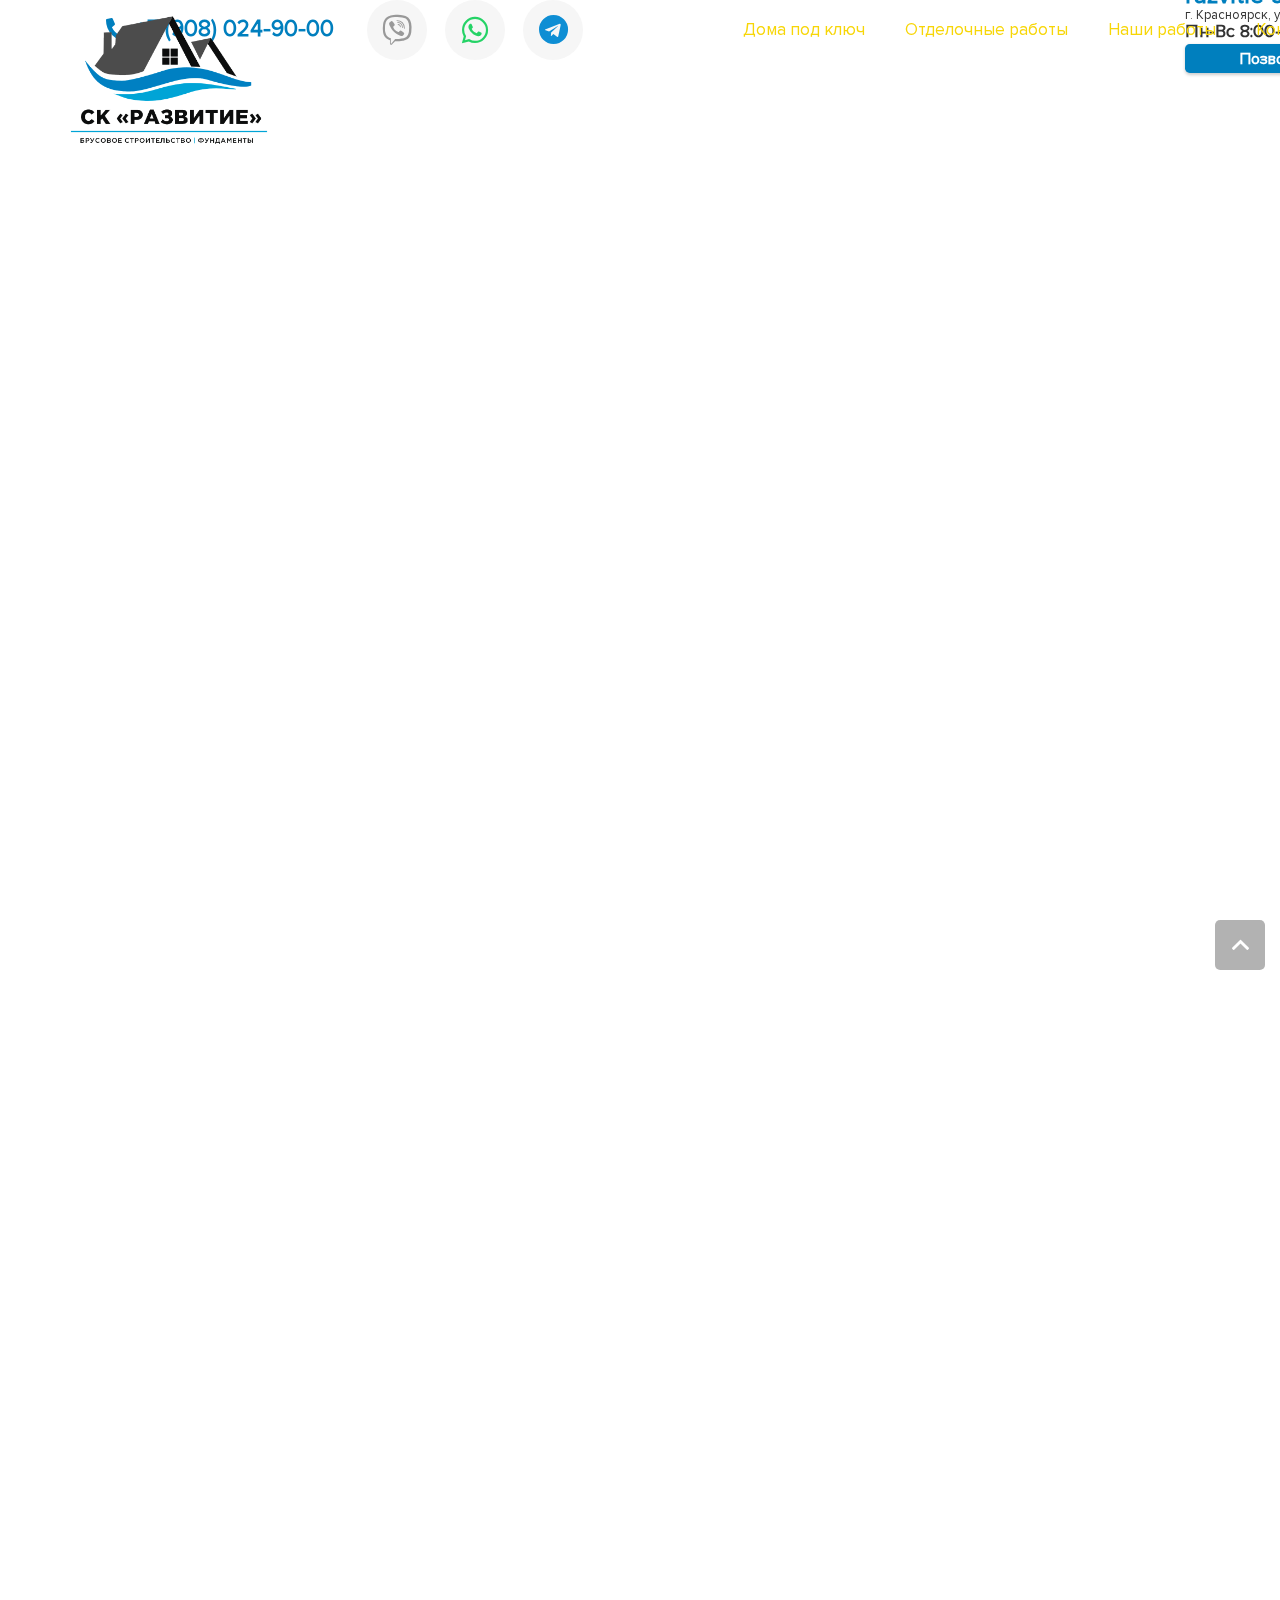
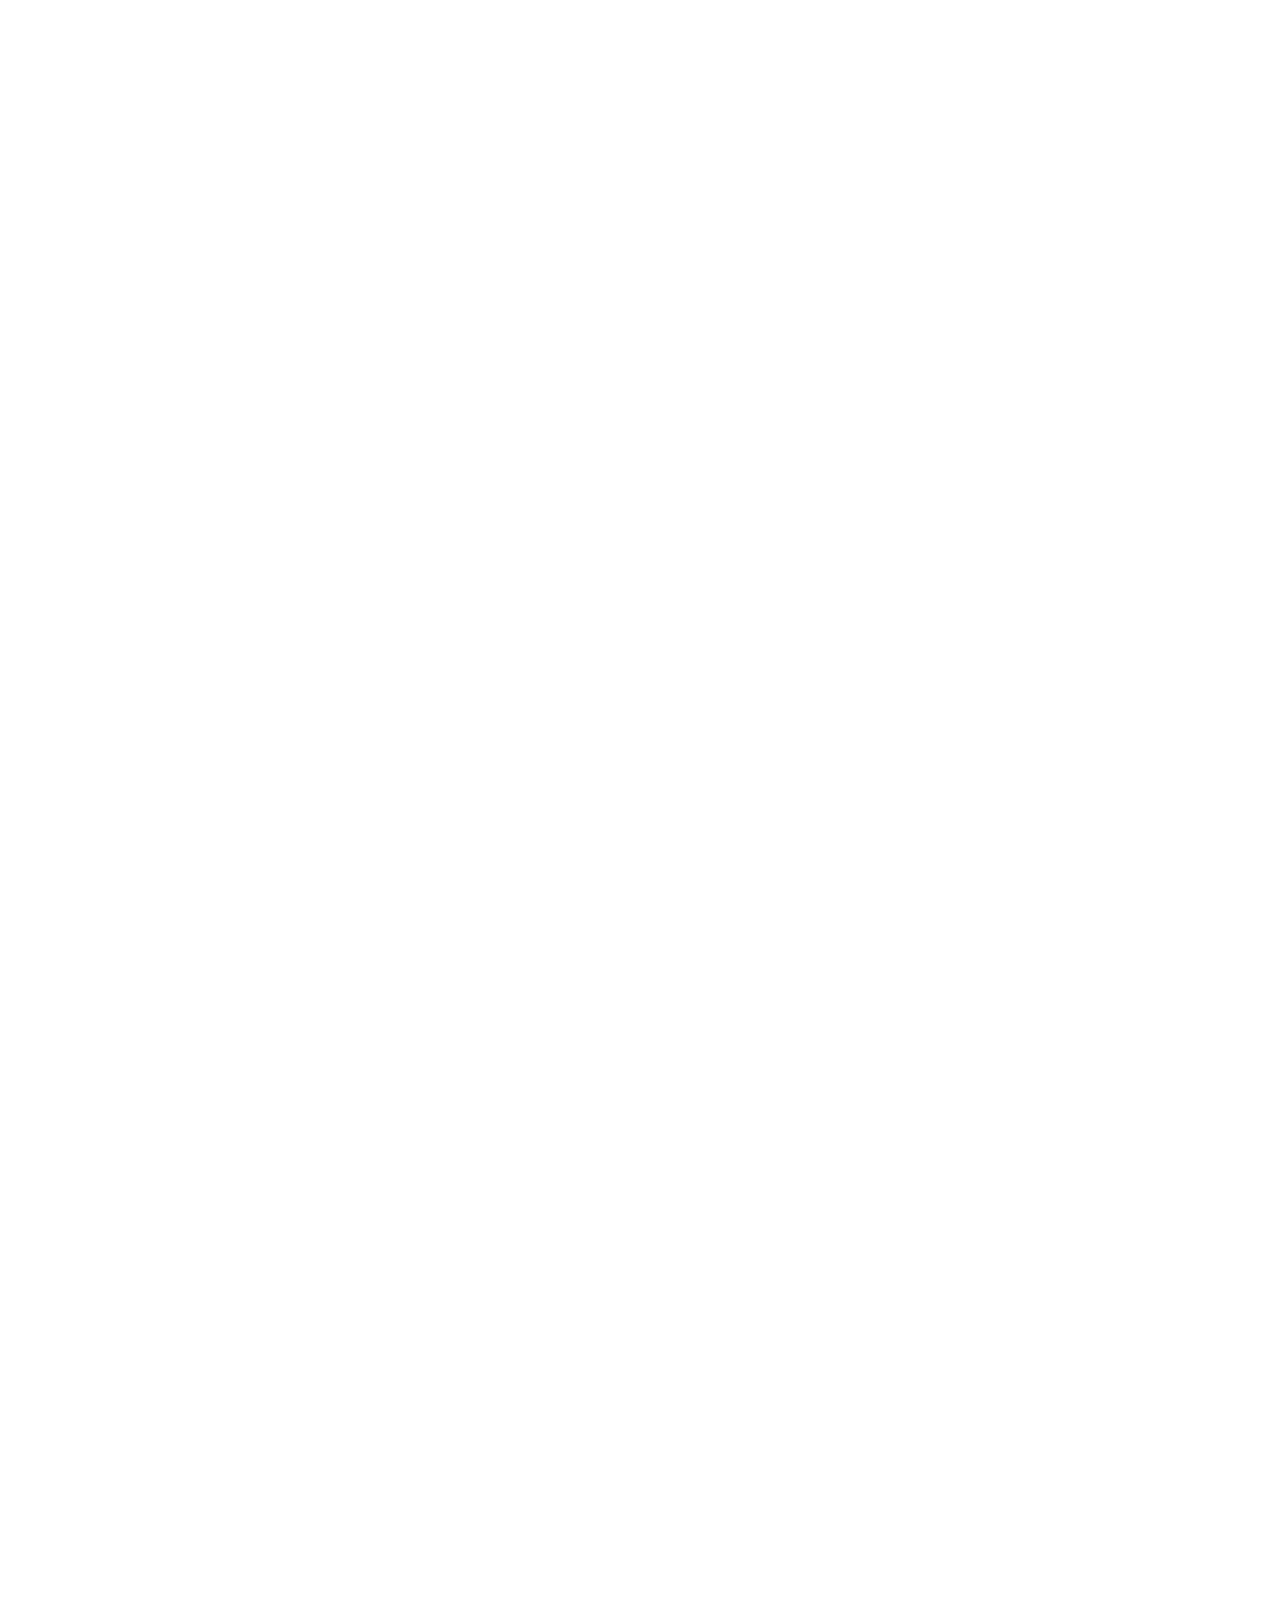
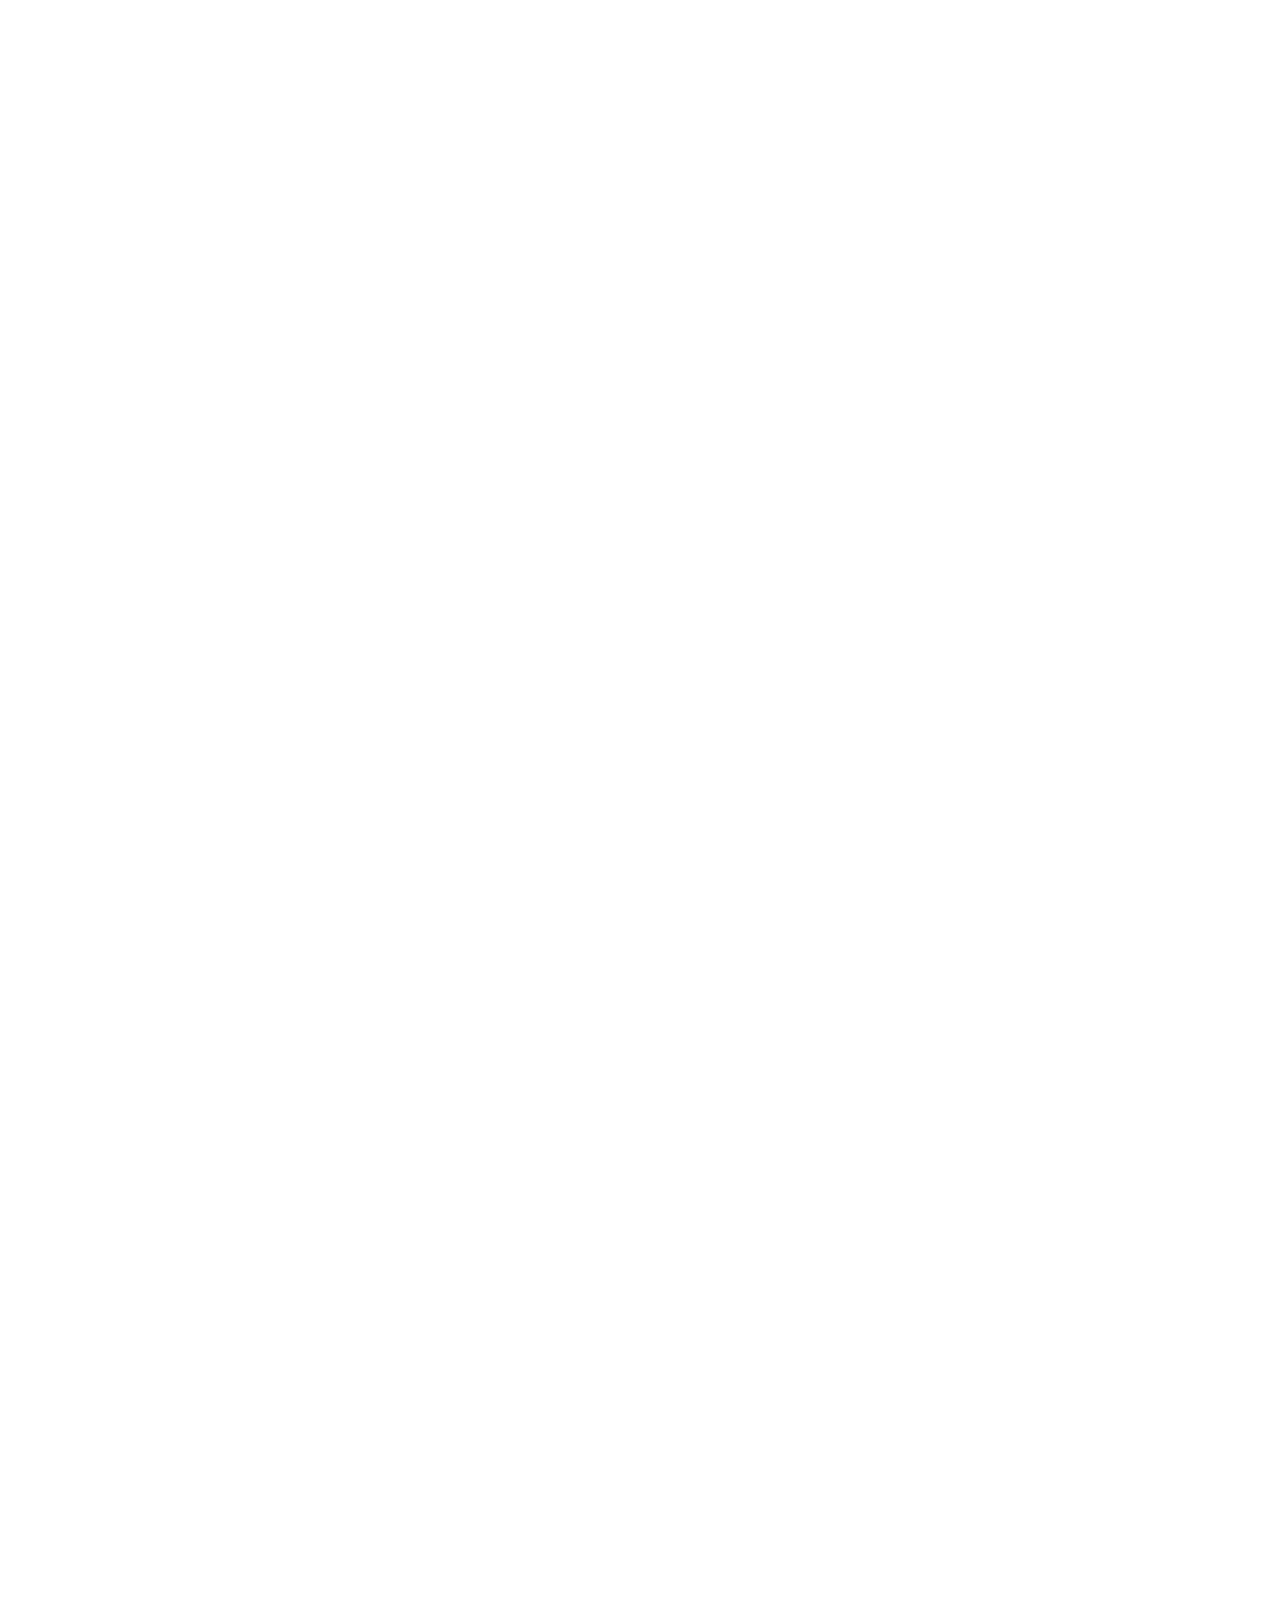
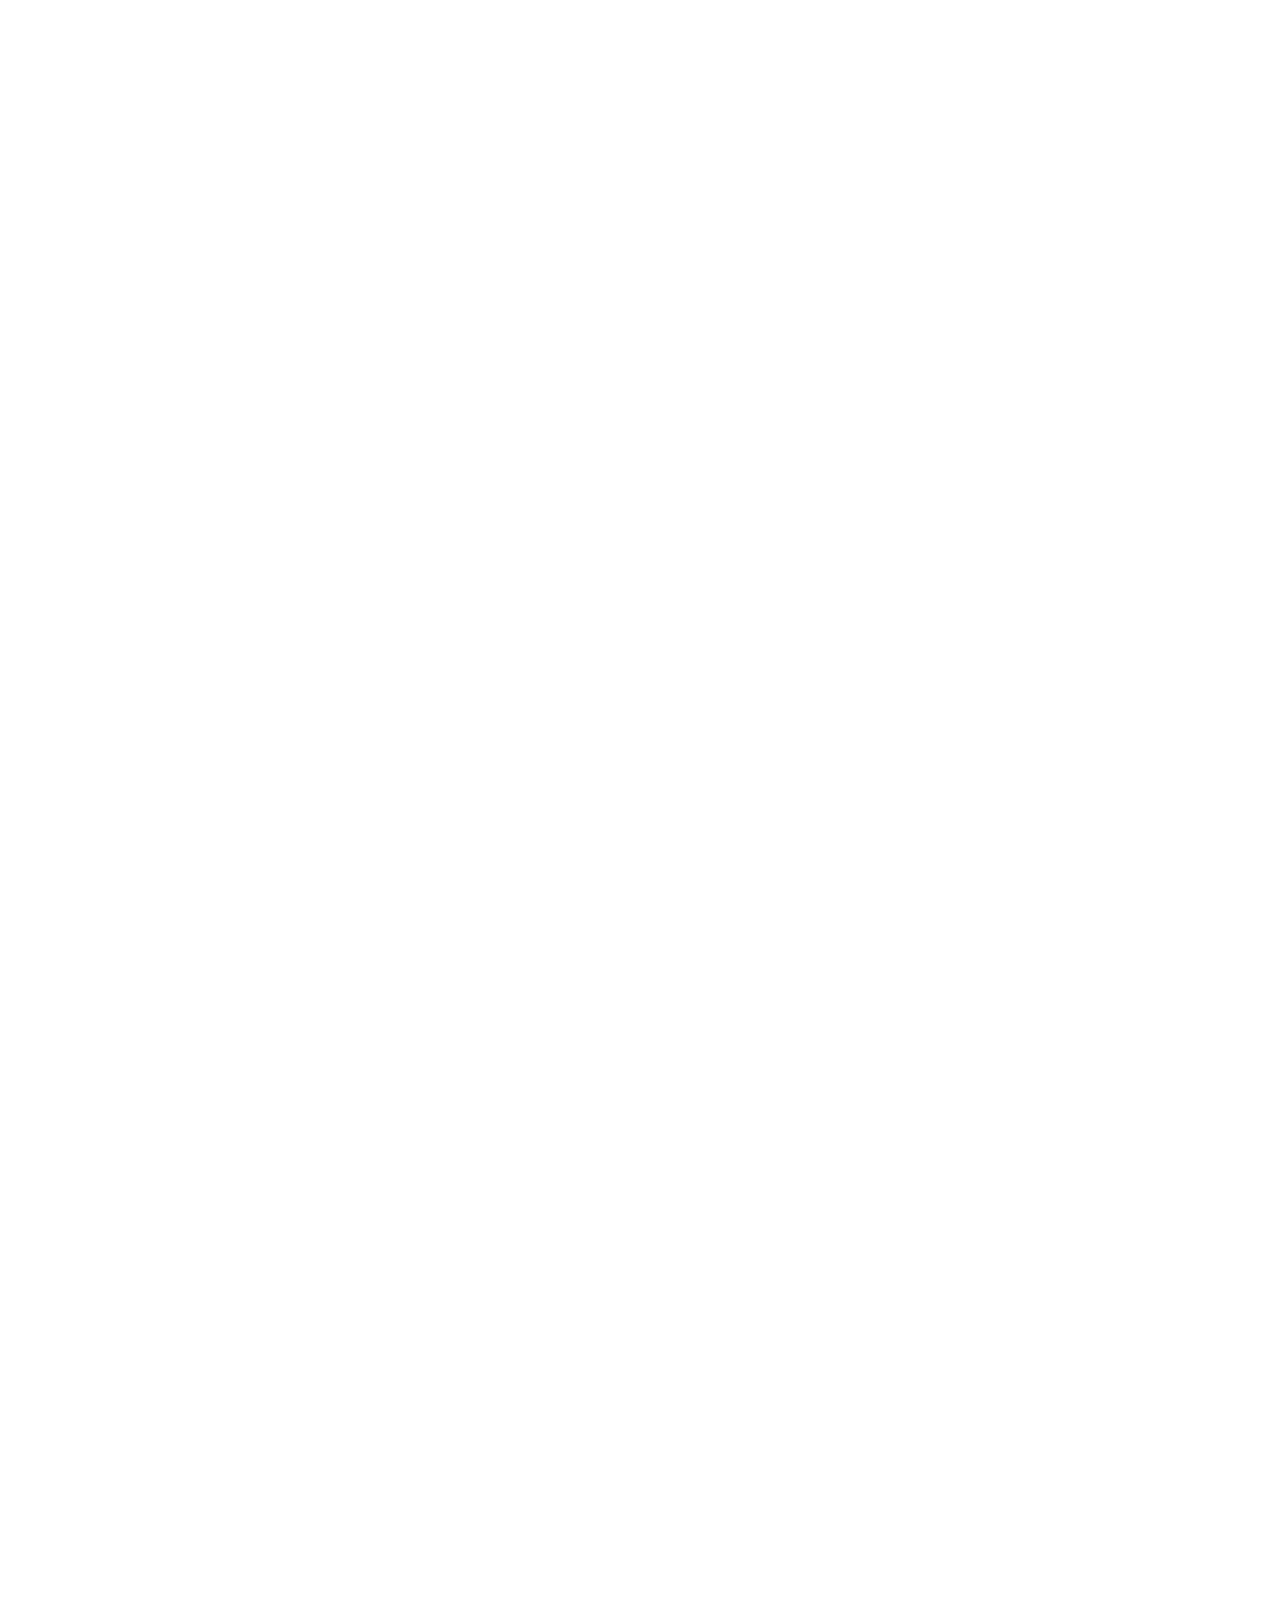
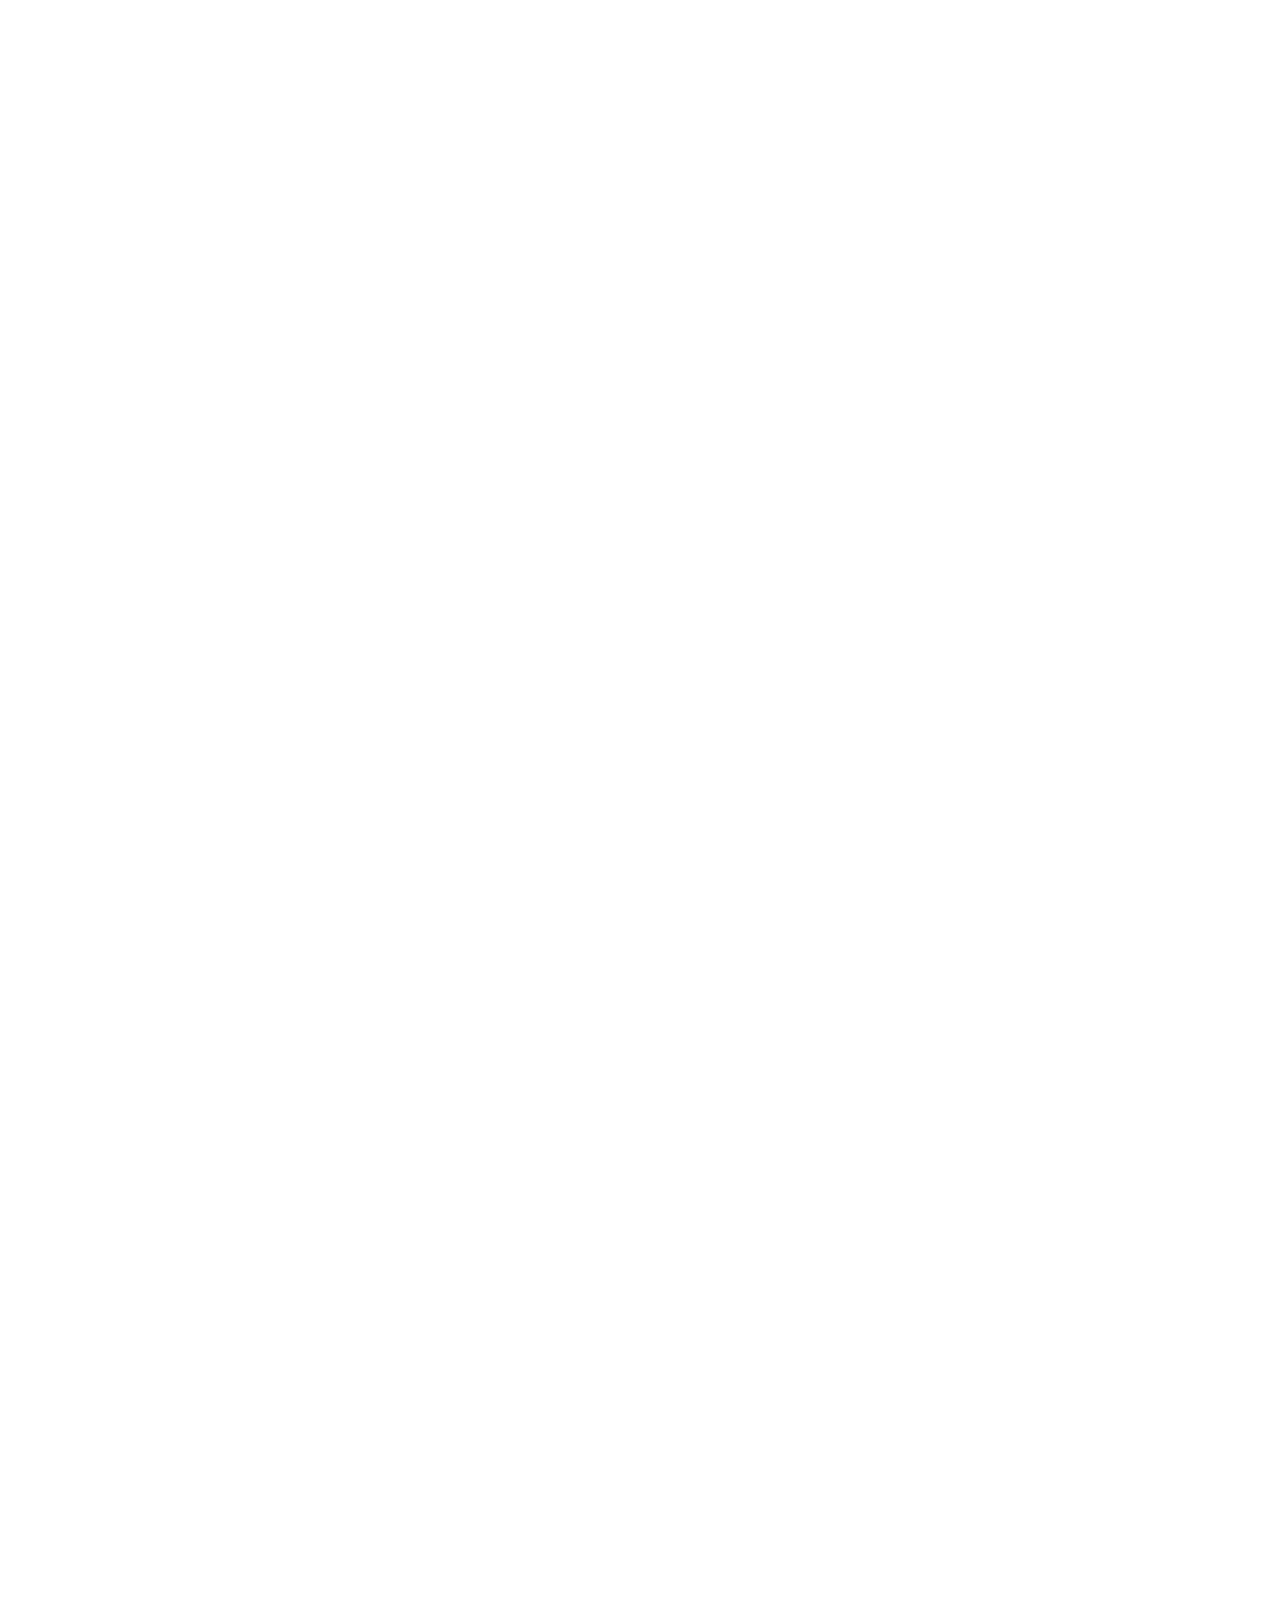
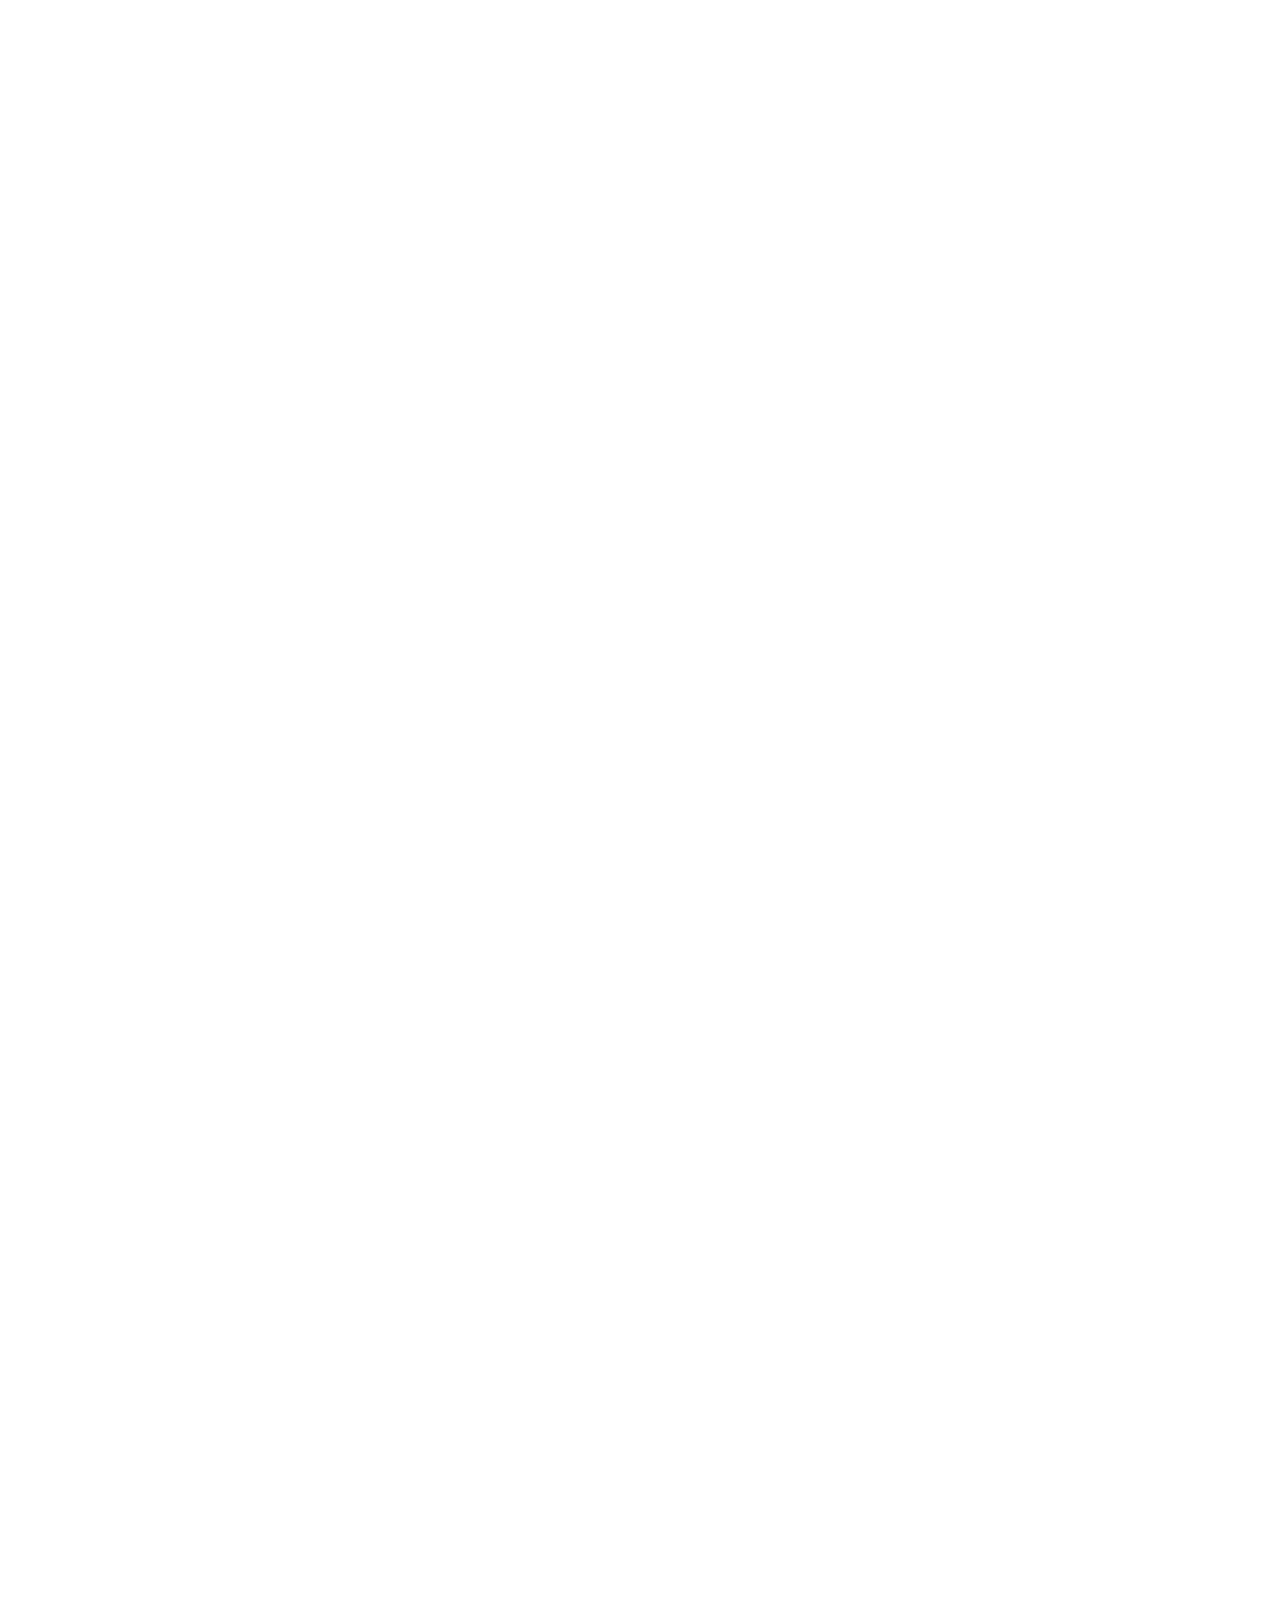
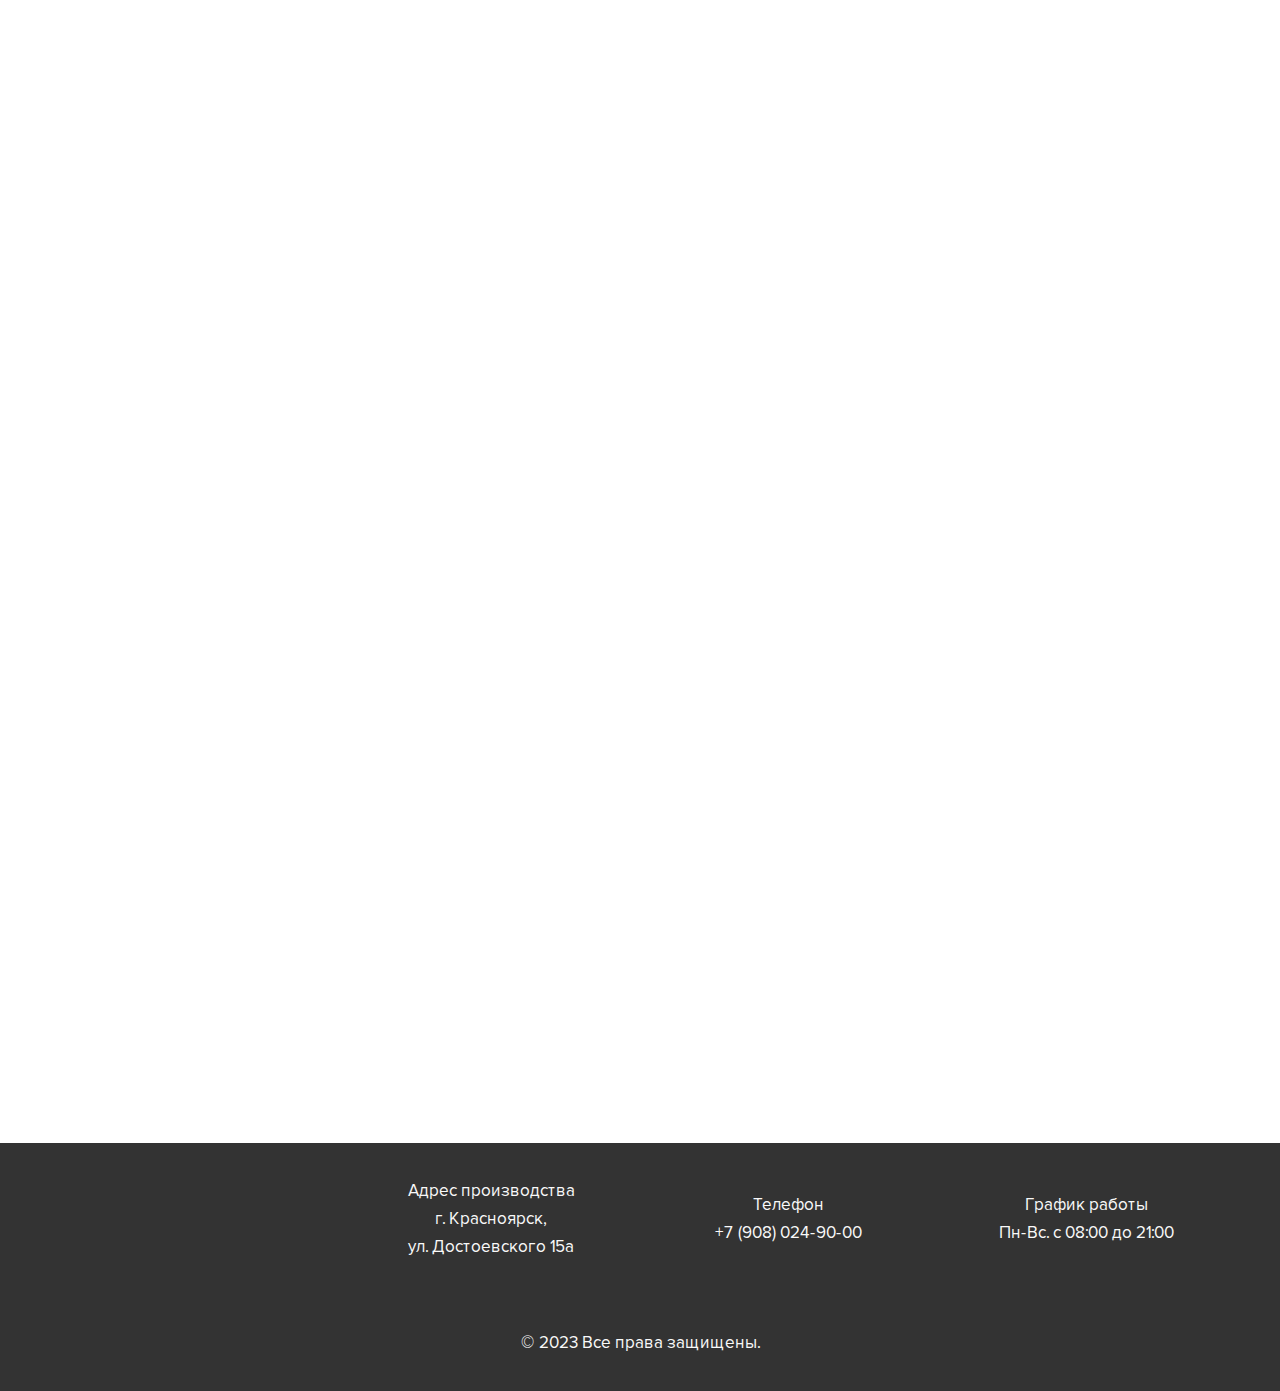
==== index.html @ 2f041045 "res" ====
﻿<!DOCTYPE html>
<html lang="ru-RU">
  <head>
    <meta charset="UTF-8" />
    <title>Строительство домов &#8212; в Красноярске и Красноярском крае</title>
    <link
      rel="stylesheet"
      href="https://cdn.jsdelivr.net/npm/swiper@9/swiper-bundle.min.css"
    />

    <meta name="robots" content="max-image-preview:large" />
    <link rel="dns-prefetch" href="//fonts.googleapis.com" />
    <link
      rel="alternate"
      type="application/rss+xml"
      title="Строительство домов &raquo; Лента"
      href="feed/index.htm.rss"
    />
    <link
      rel="alternate"
      type="application/rss+xml"
      title="Строительство домов &raquo; Лента комментариев"
      href="comments/feed/index.htm.rss"
    />
    <meta name="viewport" content="width=device-width, initial-scale=1" />
    <meta name="SKYPE_TOOLBAR" content="SKYPE_TOOLBAR_PARSER_COMPATIBLE" />
    <meta name="theme-color" content="#f6f6f6" />
    <meta
      property="og:title"
      content="Строительство домов &#8212; в Красноярске и Красноярском крае"
    />
    <meta
      name="description"
      content="Строительство домов &#8212; и срубов под ключ в Красноярске и Красноярском крае"
    />
    <meta property="og:url" content="https://galactigun.tk/" />
    <meta property="og:locale" content="ru_RU" />
    <meta property="og:site_name" content="Строительство домов" />
    <meta property="og:type" content="website" />
    <meta
      property="og:image"
      content="https://galactigun.tk/wp-content/uploads/2023/01/1.jpg"
      itemprop="image"
    />
    <link
      rel="preload"
      href="wp-content/uploads/2023/01/ProximaNova-Regular.woff"
      as="font"
      type="font/woff"
      crossorigin=""
    />
    <link
      rel="preload"
      href="wp-content/uploads/2023/01/ProximaNova-Regular.woff2"
      as="font"
      type="font/woff2"
      crossorigin=""
    />
    <link
      rel="stylesheet"
      id="contact-form-7-css"
      href="wp-content/plugins/contact-form-7/includes/css/styles.css"
      media="all"
    />
    <link
      rel="stylesheet"
      id="dashicons-css"
      href="wp-includes/css/dashicons.min.css"
      media="all"
    />
    <link
      rel="stylesheet"
      id="post-views-counter-frontend-css"
      href="wp-content/plugins/post-views-counter/css/frontend.min.css"
      media="all"
    />
    <link
      rel="stylesheet"
      id="us-fonts-css"
      href="css.css?family=Open+Sans%3A400%2C700&#038;display=swap"
      media="all"
    />
    <link
      rel="stylesheet"
      id="us-style-css"
      href="wp-content/themes/Impreza/css/style.min.css"
      media="all"
    />
    <link
      rel="stylesheet"
      id="us-ripple-css"
      href="wp-content/themes/Impreza/common/css/base/ripple.css"
      media="all"
    />
    <link rel="https://api.w.org/" href="wp-json/index.htm.json" />
    <link
      rel="alternate"
      type="application/json"
      href="wp-json/wp/v2/pages/5.json"
    />
    <link
      rel="EditURI"
      type="application/rsd+xml"
      title="RSD"
      href="https://galactigun.tk/xmlrpc.php?rsd"
    />
    <link
      rel="wlwmanifest"
      type="application/wlwmanifest+xml"
      href="wp-includes/wlwmanifest.xml"
    />
    <link rel="canonical" href="index.htm" />
    <link rel="shortlink" href="index.htm" />
    <script>
      if (
        !/Android|webOS|iPhone|iPad|iPod|BlackBerry|IEMobile|Opera Mini/i.test(
          navigator.userAgent
        )
      ) {
        var root = document.getElementsByTagName("html")[0];
        root.className += " no-touch";
      }
    </script>
    <meta
      name="generator"
      content="Powered by WPBakery Page Builder - drag and drop page builder for WordPress."
    />
    <link
      rel="icon"
      href="wp-content/uploads/2023/01/favicom-150x150.jpg"
      sizes="32x32"
    />
    <link
      rel="icon"
      href="wp-content/uploads/2023/01/favicom.jpg"
      sizes="192x192"
    />
    <link
      rel="apple-touch-icon"
      href="wp-content/uploads/2023/01/favicom.jpg"
    />
    <meta
      name="msapplication-TileImage"
      content="https://galactigun.tk/wp-content/uploads/2023/01/favicom.jpg"
    />
    <noscript
      ><style>
        .wpb_animate_when_almost_visible {
          opacity: 1;
        }
      </style></noscript
    >
    <style id="us-icon-fonts">
      @font-face {
        font-display: block;
        font-style: normal;
        font-family: "fontawesome";
        font-weight: 900;
        src: url("wp-content/themes/Impreza/fonts/fa-solid-900.woff2")
            format("woff2"),
          url("wp-content/themes/Impreza/fonts/fa-solid-900.woff")
            format("woff");
      }
      .fas {
        font-family: "fontawesome";
        font-weight: 900;
      }
      @font-face {
        font-display: block;
        font-style: normal;
        font-family: "fontawesome";
        font-weight: 400;
        src: url("wp-content/themes/Impreza/fonts/fa-regular-400.woff2")
            format("woff2"),
          url("wp-content/themes/Impreza/fonts/fa-regular-400.woff")
            format("woff");
      }
      .far {
        font-family: "fontawesome";
        font-weight: 400;
      }
      @font-face {
        font-display: block;
        font-style: normal;
        font-family: "fontawesome";
        font-weight: 300;
        src: url("wp-content/themes/Impreza/fonts/fa-light-300.woff2")
            format("woff2"),
          url("wp-content/themes/Impreza/fonts/fa-light-300.woff")
            format("woff");
      }
      .fal {
        font-family: "fontawesome";
        font-weight: 300;
      }
      @font-face {
        font-display: block;
        font-style: normal;
        font-family: "Font Awesome 5 Duotone";
        font-weight: 900;
        src: url("wp-content/themes/Impreza/fonts/fa-duotone-900.woff2")
            format("woff2"),
          url("wp-content/themes/Impreza/fonts/fa-duotone-900.woff")
            format("woff");
      }
      .fad {
        font-family: "Font Awesome 5 Duotone";
        font-weight: 900;
      }
      .fad {
        position: relative;
      }
      .fad:before {
        position: absolute;
      }
      .fad:after {
        opacity: 0.4;
      }
      @font-face {
        font-display: block;
        font-style: normal;
        font-family: "Font Awesome 5 Brands";
        font-weight: 400;
        src: url("wp-content/themes/Impreza/fonts/fa-brands-400.woff2")
            format("woff2"),
          url("wp-content/themes/Impreza/fonts/fa-brands-400.woff")
            format("woff");
      }
      .fab {
        font-family: "Font Awesome 5 Brands";
        font-weight: 400;
      }
      @font-face {
        font-display: block;
        font-style: normal;
        font-family: "Material Icons";
        font-weight: 400;
        src: url("wp-content/themes/Impreza/fonts/material-icons.woff2")
            format("woff2"),
          url("wp-content/themes/Impreza/fonts/material-icons.woff")
            format("woff");
      }
      .material-icons {
        font-family: "Material Icons";
        font-weight: 400;
      }
    </style>
    <style id="us-theme-options-css">
      :root {
        --color-header-middle-bg: #ffffff;
        --color-header-middle-bg-grad: #ffffff;
        --color-header-middle-text: #1a1a1a;
        --color-header-middle-text-hover: #f7d607;
        --color-header-transparent-bg: #e8e8e8;
        --color-header-transparent-bg-grad: #e8e8e8;
        --color-header-transparent-text: #ffffff;
        --color-header-transparent-text-hover: #f7d607;
        --color-chrome-toolbar: #f6f6f6;
        --color-chrome-toolbar-grad: #f6f6f6;
        --color-header-top-bg: #333333;
        --color-header-top-bg-grad: #333333;
        --color-header-top-text: #ffffff;
        --color-header-top-text-hover: #f7d607;
        --color-header-top-transparent-bg: rgba(0, 0, 0, 0.2);
        --color-header-top-transparent-bg-grad: rgba(0, 0, 0, 0.2);
        --color-header-top-transparent-text: rgba(255, 255, 255, 0.66);
        --color-header-top-transparent-text-hover: #fff;
        --color-content-bg: #ffffff;
        --color-content-bg-grad: #ffffff;
        --color-content-bg-alt: #f6f6f6;
        --color-content-bg-alt-grad: #f6f6f6;
        --color-content-border: #ebebeb;
        --color-content-heading: #000000;
        --color-content-heading-grad: #000000;
        --color-content-text: #333333;
        --color-content-link: #f7d607;
        --color-content-link-hover: #000000;
        --color-content-primary: #f7d607;
        --color-content-primary-grad: #f7d607;
        --color-content-secondary: #333333;
        --color-content-secondary-grad: #333333;
        --color-content-faded: #999999;
        --color-content-overlay: rgba(0, 0, 0, 0.75);
        --color-content-overlay-grad: rgba(0, 0, 0, 0.75);
        --color-alt-content-bg: #e8e8e8;
        --color-alt-content-bg-grad: #e8e8e8;
        --color-alt-content-bg-alt: #e8e8e8;
        --color-alt-content-bg-alt-grad: #e8e8e8;
        --color-alt-content-border: #e5e5e5;
        --color-alt-content-heading: #000000;
        --color-alt-content-heading-grad: #000000;
        --color-alt-content-text: #333333;
        --color-alt-content-link: #f7d607;
        --color-alt-content-link-hover: #000000;
        --color-alt-content-primary: #f7d607;
        --color-alt-content-primary-grad: #f7d607;
        --color-alt-content-secondary: #333333;
        --color-alt-content-secondary-grad: #333333;
        --color-alt-content-faded: #999999;
        --color-alt-content-overlay: rgba(255, 166, 51, 0.85);
        --color-alt-content-overlay-grad: rgba(255, 166, 51, 0.85);
        --color-footer-bg: #333333;
        --color-footer-bg-grad: #333333;
        --color-footer-bg-alt: #f6f6f6;
        --color-footer-bg-alt-grad: #f6f6f6;
        --color-footer-border: #ebebeb;
        --color-footer-text: #f9f9f9;
        --color-footer-link: #f9f9f9;
        --color-footer-link-hover: #f7d607;
        --color-subfooter-bg: #f6f6f6;
        --color-subfooter-bg-grad: #f6f6f6;
        --color-subfooter-bg-alt: #ffffff;
        --color-subfooter-bg-alt-grad: #ffffff;
        --color-subfooter-border: #e2e2e2;
        --color-subfooter-heading: #000000;
        --color-subfooter-heading-grad: #000000;
        --color-subfooter-text: #666666;
        --color-subfooter-link: #f7d607;
        --color-subfooter-link-hover: #000000;
        --color-content-primary-faded: rgba(247, 214, 7, 0.15);
        --box-shadow: 0 5px 15px rgba(0, 0, 0, 0.15);
        --box-shadow-up: 0 -5px 15px rgba(0, 0, 0, 0.15);
        --site-content-width: 1140px;
        --inputs-font-size: 1rem;
        --inputs-height: 3em;
        --inputs-padding: 1em;
        --inputs-border-width: 0px;
        --inputs-text-color: var(--color-content-text);
        --font-body: "Proxima Nova";
        --font-h1: "Proxima Nova";
        --font-h2: "Proxima Nova";
        --font-h3: "Proxima Nova";
        --font-h4: "Proxima Nova";
        --font-h5: "Proxima Nova";
        --font-h6: "Proxima Nova";
      }
      html,
      .l-header .widget,
      .menu-item-object-us_page_block {
        font-family: var(--font-body);
        font-size: 17px;
        line-height: 28px;
      }
      @font-face {
        font-display: swap;
        font-style: normal;
        font-family: "Proxima Nova";
        font-weight: 400;
        src: url(wp-content/uploads/2023/01/ProximaNova-Regular.woff)
            format("woff"),
          url(wp-content/uploads/2023/01/ProximaNova-Regular.woff2)
            format("woff2");
      }
      h1 {
        font-family: var(--font-h1);
        font-weight: 600;
        font-size: max(2.4rem, 3.2vw);
        line-height: 1.1;
        letter-spacing: -0.03em;
        margin-bottom: 1.5rem;
      }
      h2 {
        font-family: var(--font-h2);
        font-weight: 600;
        font-size: max(2rem, 2.8vw);
        line-height: 1.3;
        letter-spacing: -0.03em;
        margin-bottom: 1.5rem;
      }
      h3 {
        font-family: var(--font-h3);
        font-weight: 600;
        font-size: 1.6rem;
        line-height: 1.3;
        letter-spacing: -0.03em;
        margin-bottom: 1.5rem;
      }
      .widgettitle,
      h4 {
        font-family: var(--font-h4);
        font-weight: 600;
        font-size: 1.4rem;
        line-height: 1.3;
        letter-spacing: -0.03em;
        margin-bottom: 1.5rem;
      }
      h5 {
        font-family: var(--font-h5);
        font-weight: 400;
        font-size: 1.2rem;
        line-height: 1.3;
        letter-spacing: 0em;
        margin-bottom: 1.5rem;
      }
      h6 {
        font-family: var(--font-h6);
        font-weight: 400;
        font-size: 1rem;
        line-height: 1.3;
        letter-spacing: 0em;
        margin-bottom: 1.5rem;
      }
      @media (max-width: 600px) {
        html {
          font-size: 16px;
          line-height: 26px;
        }
      }
      body {
        background: var(--color-alt-content-bg);
      }
      .l-canvas.type_boxed,
      .l-canvas.type_boxed .l-subheader,
      .l-canvas.type_boxed ~ .l-footer {
        max-width: 1240px;
      }
      @media (max-width: 1225px) {
        .l-main .aligncenter {
          max-width: calc(100vw - 5rem);
        }
      }
      @media (min-width: 1281px) {
        body.usb_preview .hide_on_default {
          opacity: 0.25 !important;
        }
        .vc_hidden-lg,
        body:not(.usb_preview) .hide_on_default {
          display: none !important;
        }
        .default_align_left {
          text-align: left;
        }
        .default_align_right {
          text-align: right;
        }
        .default_align_center {
          text-align: center;
        }
        .w-hwrapper > .default_align_justify,
        .default_align_justify > .w-btn {
          width: 100%;
        }
      }
      @media (min-width: 1025px) and (max-width: 1280px) {
        body.usb_preview .hide_on_laptops {
          opacity: 0.25 !important;
        }
        .vc_hidden-md,
        body:not(.usb_preview) .hide_on_laptops {
          display: none !important;
        }
        .laptops_align_left {
          text-align: left;
        }
        .laptops_align_right {
          text-align: right;
        }
        .laptops_align_center {
          text-align: center;
        }
        .w-hwrapper > .laptops_align_justify,
        .laptops_align_justify > .w-btn {
          width: 100%;
        }
      }
      @media (min-width: 601px) and (max-width: 1024px) {
        body.usb_preview .hide_on_tablets {
          opacity: 0.25 !important;
        }
        .vc_hidden-sm,
        body:not(.usb_preview) .hide_on_tablets {
          display: none !important;
        }
        .tablets_align_left {
          text-align: left;
        }
        .tablets_align_right {
          text-align: right;
        }
        .tablets_align_center {
          text-align: center;
        }
        .w-hwrapper > .tablets_align_justify,
        .tablets_align_justify > .w-btn {
          width: 100%;
        }
      }
      @media (max-width: 600px) {
        body.usb_preview .hide_on_mobiles {
          opacity: 0.25 !important;
        }
        .vc_hidden-xs,
        body:not(.usb_preview) .hide_on_mobiles {
          display: none !important;
        }
        .mobiles_align_left {
          text-align: left;
        }
        .mobiles_align_right {
          text-align: right;
        }
        .mobiles_align_center {
          text-align: center;
        }
        .w-hwrapper > .mobiles_align_justify,
        .mobiles_align_justify > .w-btn {
          width: 100%;
        }
      }
      @media (max-width: 1280px) {
        .g-cols.laptops-cols_1 {
          grid-template-columns: 100%;
        }
        .g-cols.laptops-cols_1.reversed > div:last-of-type {
          order: -1;
        }
        .g-cols.laptops-cols_2 {
          grid-template-columns: repeat(2, 1fr);
        }
        .g-cols.laptops-cols_3 {
          grid-template-columns: repeat(3, 1fr);
        }
        .g-cols.laptops-cols_4 {
          grid-template-columns: repeat(4, 1fr);
        }
        .g-cols.laptops-cols_5 {
          grid-template-columns: repeat(5, 1fr);
        }
        .g-cols.laptops-cols_6 {
          grid-template-columns: repeat(6, 1fr);
        }
        .g-cols.laptops-cols_1-2 {
          grid-template-columns: 1fr 2fr;
        }
        .g-cols.laptops-cols_2-1 {
          grid-template-columns: 2fr 1fr;
        }
        .g-cols.laptops-cols_2-3 {
          grid-template-columns: 2fr 3fr;
        }
        .g-cols.laptops-cols_3-2 {
          grid-template-columns: 3fr 2fr;
        }
        .g-cols.laptops-cols_1-3 {
          grid-template-columns: 1fr 3fr;
        }
        .g-cols.laptops-cols_3-1 {
          grid-template-columns: 3fr 1fr;
        }
        .g-cols.laptops-cols_1-4 {
          grid-template-columns: 1fr 4fr;
        }
        .g-cols.laptops-cols_4-1 {
          grid-template-columns: 4fr 1fr;
        }
        .g-cols.laptops-cols_1-5 {
          grid-template-columns: 1fr 5fr;
        }
        .g-cols.laptops-cols_5-1 {
          grid-template-columns: 5fr 1fr;
        }
        .g-cols.laptops-cols_1-2-1 {
          grid-template-columns: 1fr 2fr 1fr;
        }
        .g-cols.laptops-cols_1-3-1 {
          grid-template-columns: 1fr 3fr 1fr;
        }
        .g-cols.laptops-cols_1-4-1 {
          grid-template-columns: 1fr 4fr 1fr;
        }
      }
      @media (max-width: 1024px) {
        .g-cols.tablets-cols_1 {
          grid-template-columns: 100%;
        }
        .g-cols.tablets-cols_1.reversed > div:last-of-type {
          order: -1;
        }
        .g-cols.tablets-cols_2 {
          grid-template-columns: repeat(2, 1fr);
        }
        .g-cols.tablets-cols_3 {
          grid-template-columns: repeat(3, 1fr);
        }
        .g-cols.tablets-cols_4 {
          grid-template-columns: repeat(4, 1fr);
        }
        .g-cols.tablets-cols_5 {
          grid-template-columns: repeat(5, 1fr);
        }
        .g-cols.tablets-cols_6 {
          grid-template-columns: repeat(6, 1fr);
        }
        .g-cols.tablets-cols_1-2 {
          grid-template-columns: 1fr 2fr;
        }
        .g-cols.tablets-cols_2-1 {
          grid-template-columns: 2fr 1fr;
        }
        .g-cols.tablets-cols_2-3 {
          grid-template-columns: 2fr 3fr;
        }
        .g-cols.tablets-cols_3-2 {
          grid-template-columns: 3fr 2fr;
        }
        .g-cols.tablets-cols_1-3 {
          grid-template-columns: 1fr 3fr;
        }
        .g-cols.tablets-cols_3-1 {
          grid-template-columns: 3fr 1fr;
        }
        .g-cols.tablets-cols_1-4 {
          grid-template-columns: 1fr 4fr;
        }
        .g-cols.tablets-cols_4-1 {
          grid-template-columns: 4fr 1fr;
        }
        .g-cols.tablets-cols_1-5 {
          grid-template-columns: 1fr 5fr;
        }
        .g-cols.tablets-cols_5-1 {
          grid-template-columns: 5fr 1fr;
        }
        .g-cols.tablets-cols_1-2-1 {
          grid-template-columns: 1fr 2fr 1fr;
        }
        .g-cols.tablets-cols_1-3-1 {
          grid-template-columns: 1fr 3fr 1fr;
        }
        .g-cols.tablets-cols_1-4-1 {
          grid-template-columns: 1fr 4fr 1fr;
        }
      }
      @media (max-width: 600px) {
        .g-cols.mobiles-cols_1 {
          grid-template-columns: 100%;
        }
        .g-cols.mobiles-cols_1.reversed > div:last-of-type {
          order: -1;
        }
        .g-cols.mobiles-cols_2 {
          grid-template-columns: repeat(2, 1fr);
        }
        .g-cols.mobiles-cols_3 {
          grid-template-columns: repeat(3, 1fr);
        }
        .g-cols.mobiles-cols_4 {
          grid-template-columns: repeat(4, 1fr);
        }
        .g-cols.mobiles-cols_5 {
          grid-template-columns: repeat(5, 1fr);
        }
        .g-cols.mobiles-cols_6 {
          grid-template-columns: repeat(6, 1fr);
        }
        .g-cols.mobiles-cols_1-2 {
          grid-template-columns: 1fr 2fr;
        }
        .g-cols.mobiles-cols_2-1 {
          grid-template-columns: 2fr 1fr;
        }
        .g-cols.mobiles-cols_2-3 {
          grid-template-columns: 2fr 3fr;
        }
        .g-cols.mobiles-cols_3-2 {
          grid-template-columns: 3fr 2fr;
        }
        .g-cols.mobiles-cols_1-3 {
          grid-template-columns: 1fr 3fr;
        }
        .g-cols.mobiles-cols_3-1 {
          grid-template-columns: 3fr 1fr;
        }
        .g-cols.mobiles-cols_1-4 {
          grid-template-columns: 1fr 4fr;
        }
        .g-cols.mobiles-cols_4-1 {
          grid-template-columns: 4fr 1fr;
        }
        .g-cols.mobiles-cols_1-5 {
          grid-template-columns: 1fr 5fr;
        }
        .g-cols.mobiles-cols_5-1 {
          grid-template-columns: 5fr 1fr;
        }
        .g-cols.mobiles-cols_1-2-1 {
          grid-template-columns: 1fr 2fr 1fr;
        }
        .g-cols.mobiles-cols_1-3-1 {
          grid-template-columns: 1fr 3fr 1fr;
        }
        .g-cols.mobiles-cols_1-4-1 {
          grid-template-columns: 1fr 4fr 1fr;
        }
        .g-cols:not([style*="grid-gap"]) {
          grid-gap: 1.5rem;
        }
      }
      @media (max-width: 767px) {
        .l-canvas {
          overflow: hidden;
        }
        .g-cols.stacking_default.reversed > div:last-of-type {
          order: -1;
        }
        .g-cols.stacking_default.via_flex > div:not([class*="vc_col-xs"]) {
          width: 100%;
          margin: 0 0 1.5rem;
        }
        .g-cols.stacking_default.via_grid.mobiles-cols_1 {
          grid-template-columns: 100%;
        }
        .g-cols.stacking_default.via_flex.type_boxes > div,
        .g-cols.stacking_default.via_flex.reversed > div:first-child,
        .g-cols.stacking_default.via_flex:not(.reversed) > div:last-child,
        .g-cols.stacking_default.via_flex > div.has_bg_color {
          margin-bottom: 0;
        }
        .g-cols.stacking_default.via_flex.type_default > .wpb_column.stretched {
          margin-left: -1rem;
          margin-right: -1rem;
        }
        .g-cols.stacking_default.via_grid.mobiles-cols_1
          > .wpb_column.stretched,
        .g-cols.stacking_default.via_flex.type_boxes > .wpb_column.stretched {
          margin-left: -2.5rem;
          margin-right: -2.5rem;
          width: auto;
        }
        .vc_column-inner.type_sticky > .wpb_wrapper,
        .vc_column_container.type_sticky > .vc_column-inner {
          top: 0 !important;
        }
      }
      @media (min-width: 768px) {
        body:not(.rtl) .l-section.for_sidebar.at_left > div > .l-sidebar,
        .rtl .l-section.for_sidebar.at_right > div > .l-sidebar {
          order: -1;
        }
        .vc_column_container.type_sticky > .vc_column-inner,
        .vc_column-inner.type_sticky > .wpb_wrapper {
          position: -webkit-sticky;
          position: sticky;
        }
        .l-section.type_sticky {
          position: -webkit-sticky;
          position: sticky;
          top: 0;
          z-index: 11;
          transform: translateZ(0);
          transition: top 0.3s cubic-bezier(0.78, 0.13, 0.15, 0.86) 0.1s;
        }
        .header_hor .l-header.post_fixed.sticky_auto_hide {
          z-index: 12;
        }
        .admin-bar .l-section.type_sticky {
          top: 32px;
        }
        .l-section.type_sticky > .l-section-h {
          transition: padding-top 0.3s;
        }
        .header_hor
          .l-header.pos_fixed:not(.down)
          ~ .l-main
          .l-section.type_sticky:not(:first-of-type) {
          top: var(--header-sticky-height);
        }
        .admin-bar.header_hor
          .l-header.pos_fixed:not(.down)
          ~ .l-main
          .l-section.type_sticky:not(:first-of-type) {
          top: calc(var(--header-sticky-height) + 32px);
        }
        .header_hor
          .l-header.pos_fixed.sticky:not(.down)
          ~ .l-main
          .l-section.type_sticky:first-of-type
          > .l-section-h {
          padding-top: var(--header-sticky-height);
        }
        .header_hor.headerinpos_bottom
          .l-header.pos_fixed.sticky:not(.down)
          ~ .l-main
          .l-section.type_sticky:first-of-type
          > .l-section-h {
          padding-bottom: var(--header-sticky-height) !important;
        }
      }
      @media screen and (min-width: 1225px) {
        .g-cols.via_flex.type_default > .wpb_column.stretched:first-of-type {
          margin-left: calc(
            var(--site-content-width) / 2 + 0px / 2 + 1.5rem - 50vw
          );
        }
        .g-cols.via_flex.type_default > .wpb_column.stretched:last-of-type {
          margin-right: calc(
            var(--site-content-width) / 2 + 0px / 2 + 1.5rem - 50vw
          );
        }
        .l-main .alignfull,
        .w-separator.width_screen,
        .g-cols.via_grid > .wpb_column.stretched:first-of-type,
        .g-cols.via_flex.type_boxes > .wpb_column.stretched:first-of-type {
          margin-left: calc(var(--site-content-width) / 2 + 0px / 2 - 50vw);
        }
        .l-main .alignfull,
        .w-separator.width_screen,
        .g-cols.via_grid > .wpb_column.stretched:last-of-type,
        .g-cols.via_flex.type_boxes > .wpb_column.stretched:last-of-type {
          margin-right: calc(var(--site-content-width) / 2 + 0px / 2 - 50vw);
        }
      }
      @media (max-width: 600px) {
        .w-form-row.for_submit[style*="btn-size-mobiles"] .w-btn {
          font-size: var(--btn-size-mobiles) !important;
        }
      }
      a,
      button,
      input[type="submit"],
      .ui-slider-handle {
        outline: none !important;
      }
      .w-toplink,
      .w-header-show {
        background: rgba(0, 0, 0, 0.3);
      }
      .no-touch .w-toplink.active:hover,
      .no-touch .w-header-show:hover {
        background: #007fbe;
      }
      button[type="submit"]:not(.w-btn),
      input[type="submit"]:not(.w-btn),
      .us-nav-style_1 > *,
      .navstyle_1 > .owl-nav div,
      .us-btn-style_1 {
        font-family: var(--font-h1);
        font-size: 18px;
        line-height: 1.2 !important;
        font-weight: 400;
        font-style: normal;
        text-transform: none;
        letter-spacing: 0em;
        border-radius: 0.2em;
        padding: 0.8em 1.8em;
        background: #007fbe;
        border-color: transparent;
        color: #ffff !important;
        box-shadow: 0px 0.1em 0.2em 0px rgba(0, 0, 0, 0.2);
      }
      button[type="submit"]:not(.w-btn):before,
      input[type="submit"]:not(.w-btn),
      .us-nav-style_1 > *:before,
      .navstyle_1 > .owl-nav div:before,
      .us-btn-style_1:before {
        border-width: 0px;
      }
      .no-touch button[type="submit"]:not(.w-btn):hover,
      .no-touch input[type="submit"]:not(.w-btn):hover,
      .us-nav-style_1 > span.current,
      .no-touch .us-nav-style_1 > a:hover,
      .no-touch .navstyle_1 > .owl-nav div:hover,
      .no-touch .us-btn-style_1:hover {
        box-shadow: 0px 0.5em 1em 0px rgba(0, 0, 0, 0.2);
        background: #00a3d3;
        border-color: transparent;
        color: #ffffff !important;
      }
      .us-nav-style_1 > * {
        min-width: calc(1.2em + 2 * 0.8em);
      }
      .us-nav-style_2 > *,
      .navstyle_2 > .owl-nav div,
      .us-btn-style_2 {
        font-family: var(--font-h1);
        font-size: 16px;
        line-height: 20px !important;
        font-weight: 600;
        font-style: normal;
        text-transform: none;
        letter-spacing: 0em;
        border-radius: 0.3em;
        padding: 0.3em 1.8em;
        background: #007fbe;
        border-color: transparent;
        box-shadow: 0px 0.1em 0.2em 0px rgba(0, 0, 0, 0.2);
      }
      .us-nav-style_2 > *:before,
      .navstyle_2 > .owl-nav div:before,
      .us-btn-style_2:before {
        border-width: 0px;
      }
      .us-nav-style_2 > span.current,
      .no-touch .us-nav-style_2 > a:hover,
      .no-touch .navstyle_2 > .owl-nav div:hover,
      .no-touch .us-btn-style_2:hover {
        box-shadow: 0px 0.5em 1em 0px rgba(0, 0, 0, 0.2);
        background: #0097e2;
        border-color: transparent;
        color: var(--color-content-text) !important;
      }
      .us-nav-style_2 > * {
        min-width: calc(20px + 2 * 0.3em);
      }
      .us-nav-style_4 > *,
      .navstyle_4 > .owl-nav div,
      .us-btn-style_4 {
        font-family: var(--font-h1);
        font-size: 18px;
        line-height: 1.2 !important;
        font-weight: 600;
        font-style: normal;
        text-transform: uppercase;
        letter-spacing: 0em;
        border-radius: 0.2em;
        padding: 0.8em 1.8em;
        background: #ffffff;
        border-color: transparent;
        color: #333333 !important;
        box-shadow: 0px 0.1em 0.2em 0px rgba(0, 0, 0, 0.2);
      }
      .us-nav-style_4 > *:before,
      .navstyle_4 > .owl-nav div:before,
      .us-btn-style_4:before {
        border-width: 0px;
      }
      .us-nav-style_4 > span.current,
      .no-touch .us-nav-style_4 > a:hover,
      .no-touch .navstyle_4 > .owl-nav div:hover,
      .no-touch .us-btn-style_4:hover {
        box-shadow: 0px 0.5em 1em 0px rgba(0, 0, 0, 0.2);
        background: #ffffff;
        border-color: transparent;
        color: #333333 !important;
      }
      .us-nav-style_4 > * {
        min-width: calc(1.2em + 2 * 0.8em);
      }
      .us-nav-style_5 > *,
      .navstyle_5 > .owl-nav div,
      .us-btn-style_5 {
        font-size: 1rem;
        line-height: 1.2 !important;
        font-weight: 400;
        font-style: normal;
        text-transform: none;
        letter-spacing: 0em;
        border-radius: 0em;
        padding: 0em 0em;
        background: transparent;
        border-color: transparent;
        color: var(--color-content-link) !important;
      }
      .us-nav-style_5 > *:before,
      .navstyle_5 > .owl-nav div:before,
      .us-btn-style_5:before {
        border-width: 0px;
      }
      .us-nav-style_5 > span.current,
      .no-touch .us-nav-style_5 > a:hover,
      .no-touch .navstyle_5 > .owl-nav div:hover,
      .no-touch .us-btn-style_5:hover {
        background: transparent;
        border-color: transparent;
        color: var(--color-content-link-hover) !important;
      }
      .us-nav-style_5 > * {
        min-width: calc(1.2em + 2 * 0em);
      }
      .w-filter.state_desktop.style_drop_default .w-filter-item-title,
      .select2-selection,
      select,
      textarea,
      input:not([type="submit"]),
      .w-form-checkbox,
      .w-form-radio {
        font-weight: 400;
        letter-spacing: 0em;
        border-radius: 0.3em;
        background: var(--color-content-bg);
        color: var(--color-content-text);
        box-shadow: 0px 2px 6px 0px rgba(0, 0, 0, 0.1);
      }
      .w-filter.state_desktop.style_drop_default .w-filter-item-title:focus,
      .select2-container--open .select2-selection,
      select:focus,
      textarea:focus,
      input:not([type="submit"]):focus,
      input:focus + .w-form-checkbox,
      input:focus + .w-form-radio {
        box-shadow: 0px 0px 0px 2px var(--color-content-link) inset;
      }
      .w-form-row.move_label .w-form-row-label {
        font-size: 1rem;
        top: calc(3em / 2 + 0px - 0.7em);
        margin: 0 1em;
        background-color: var(--color-content-bg);
        color: var(--color-content-text);
      }
      .w-form-row.with_icon.move_label .w-form-row-label {
        margin-left: calc(1.6em + 1em);
      }
      .color_alternate input:not([type="submit"]),
      .color_alternate textarea,
      .color_alternate select,
      .color_alternate .w-form-checkbox,
      .color_alternate .w-form-radio,
      .color_alternate .w-form-row-field > i,
      .color_alternate .w-form-row-field:after,
      .color_alternate .widget_search form:after,
      .color_footer-top input:not([type="submit"]),
      .color_footer-top textarea,
      .color_footer-top select,
      .color_footer-top .w-form-checkbox,
      .color_footer-top .w-form-radio,
      .color_footer-top .w-form-row-field > i,
      .color_footer-top .w-form-row-field:after,
      .color_footer-top .widget_search form:after,
      .color_footer-bottom input:not([type="submit"]),
      .color_footer-bottom textarea,
      .color_footer-bottom select,
      .color_footer-bottom .w-form-checkbox,
      .color_footer-bottom .w-form-radio,
      .color_footer-bottom .w-form-row-field > i,
      .color_footer-bottom .w-form-row-field:after,
      .color_footer-bottom .widget_search form:after {
        color: inherit;
      }
      .leaflet-default-icon-path {
        background-image: url(wp-content/themes/Impreza/common/css/vendor/images/marker-icon.png);
      }
    </style>
    <style id="us-header-css">
      .l-subheader.at_top,
      .l-subheader.at_top .w-dropdown-list,
      .l-subheader.at_top .type_mobile .w-nav-list.level_1 {
        background: var(--color-header-top-bg);
        color: var(--color-header-top-text);
      }
      .no-touch .l-subheader.at_top a:hover,
      .no-touch
        .l-header.bg_transparent
        .l-subheader.at_top
        .w-dropdown.opened
        a:hover {
        color: var(--color-header-top-text-hover);
      }
      .l-header.bg_transparent:not(.sticky) .l-subheader.at_top {
        background: var(--color-header-top-transparent-bg);
        color: var(--color-header-top-transparent-text);
      }
      .no-touch
        .l-header.bg_transparent:not(.sticky)
        .at_top
        .w-cart-link:hover,
      .no-touch .l-header.bg_transparent:not(.sticky) .at_top .w-text a:hover,
      .no-touch .l-header.bg_transparent:not(.sticky) .at_top .w-html a:hover,
      .no-touch .l-header.bg_transparent:not(.sticky) .at_top .w-nav > a:hover,
      .no-touch .l-header.bg_transparent:not(.sticky) .at_top .w-menu a:hover,
      .no-touch
        .l-header.bg_transparent:not(.sticky)
        .at_top
        .w-search
        > a:hover,
      .no-touch
        .l-header.bg_transparent:not(.sticky)
        .at_top
        .w-dropdown
        a:hover,
      .no-touch
        .l-header.bg_transparent:not(.sticky)
        .at_top
        .type_desktop
        .menu-item.level_1:hover
        > a {
        color: var(--color-header-top-transparent-text-hover);
      }
      .l-subheader.at_middle,
      .l-subheader.at_middle .w-dropdown-list,
      .l-subheader.at_middle .type_mobile .w-nav-list.level_1 {
        background: var(--color-header-middle-bg);
        color: #ffffff;
      }
      .no-touch .l-subheader.at_middle a:hover,
      .no-touch
        .l-header.bg_transparent
        .l-subheader.at_middle
        .w-dropdown.opened
        a:hover {
        color: var(--color-header-middle-text-hover);
      }
      .l-header.bg_transparent:not(.sticky) .l-subheader.at_middle {
        background: var(--color-header-middle-bg);
        color: var(--color-header-middle-text-hover);
      }
      .no-touch
        .l-header.bg_transparent:not(.sticky)
        .at_middle
        .w-cart-link:hover,
      .no-touch
        .l-header.bg_transparent:not(.sticky)
        .at_middle
        .w-text
        a:hover,
      .no-touch
        .l-header.bg_transparent:not(.sticky)
        .at_middle
        .w-html
        a:hover,
      .no-touch
        .l-header.bg_transparent:not(.sticky)
        .at_middle
        .w-nav
        > a:hover,
      .no-touch
        .l-header.bg_transparent:not(.sticky)
        .at_middle
        .w-menu
        a:hover,
      .no-touch
        .l-header.bg_transparent:not(.sticky)
        .at_middle
        .w-search
        > a:hover,
      .no-touch
        .l-header.bg_transparent:not(.sticky)
        .at_middle
        .w-dropdown
        a:hover,
      .no-touch
        .l-header.bg_transparent:not(.sticky)
        .at_middle
        .type_desktop
        .menu-item.level_1:hover
        > a {
        color: var(--color-header-transparent-text-hover);
      }
      .l-subheader.at_bottom,
      .l-subheader.at_bottom .w-dropdown-list,
      .l-subheader.at_bottom .type_mobile .w-nav-list.level_1 {
        background: #f5f5f5;
        color: #333333;
      }
      .no-touch .l-subheader.at_bottom a:hover,
      .no-touch
        .l-header.bg_transparent
        .l-subheader.at_bottom
        .w-dropdown.opened
        a:hover {
        color: var(--color-header-middle-text-hover);
      }
      .l-header.bg_transparent:not(.sticky) .l-subheader.at_bottom {
        background: #232323;
        color: var(--color-header-transparent-text);
      }
      .no-touch
        .l-header.bg_transparent:not(.sticky)
        .at_bottom
        .w-cart-link:hover,
      .no-touch
        .l-header.bg_transparent:not(.sticky)
        .at_bottom
        .w-text
        a:hover,
      .no-touch
        .l-header.bg_transparent:not(.sticky)
        .at_bottom
        .w-html
        a:hover,
      .no-touch
        .l-header.bg_transparent:not(.sticky)
        .at_bottom
        .w-nav
        > a:hover,
      .no-touch
        .l-header.bg_transparent:not(.sticky)
        .at_bottom
        .w-menu
        a:hover,
      .no-touch
        .l-header.bg_transparent:not(.sticky)
        .at_bottom
        .w-search
        > a:hover,
      .no-touch
        .l-header.bg_transparent:not(.sticky)
        .at_bottom
        .w-dropdown
        a:hover,
      .no-touch
        .l-header.bg_transparent:not(.sticky)
        .at_bottom
        .type_desktop
        .menu-item.level_1:hover
        > a {
        color: var(--color-header-transparent-text-hover);
      }
      .header_ver .l-header {
        background: var(--color-header-middle-bg);
        color: #ffffff;
      }
      @media (min-width: 1281px) {
        .hidden_for_default {
          display: none !important;
        }
        .l-subheader.at_top {
          display: none;
        }
        .l-header {
          position: relative;
          z-index: 111;
          width: 100%;
        }
        .l-subheader {
          margin: 0 auto;
        }
        .l-subheader.width_full {
          padding-left: 1.5rem;
          padding-right: 1.5rem;
        }
        .l-subheader-h {
          display: flex;
          align-items: center;
          position: relative;
          margin: 0 auto;
          max-width: var(--site-content-width, 1200px);
          height: inherit;
        }
        .w-header-show {
          display: none;
        }
        .l-header.pos_fixed {
          position: fixed;
          left: 0;
        }
        .l-header.pos_fixed:not(.notransition) .l-subheader {
          transition-property: transform, background, box-shadow, line-height,
            height;
          transition-duration: 0.3s;
          transition-timing-function: cubic-bezier(0.78, 0.13, 0.15, 0.86);
        }
        .headerinpos_bottom.sticky_first_section .l-header.pos_fixed {
          position: fixed !important;
        }
        .header_hor .l-header.sticky_auto_hide {
          transition: transform 0.3s cubic-bezier(0.78, 0.13, 0.15, 0.86) 0.1s;
        }
        .header_hor .l-header.sticky_auto_hide.down {
          transform: translateY(-110%);
        }
        .l-header.bg_transparent:not(.sticky) .l-subheader {
          box-shadow: none !important;
          background: none;
        }
        .l-header.bg_transparent
          ~ .l-main
          .l-section.width_full.height_auto:first-of-type
          > .l-section-h {
          padding-top: 0 !important;
          padding-bottom: 0 !important;
        }
        .l-header.pos_static.bg_transparent {
          position: absolute;
          left: 0;
        }
        .l-subheader.width_full .l-subheader-h {
          max-width: none !important;
        }
        .l-header.shadow_thin .l-subheader.at_middle,
        .l-header.shadow_thin .l-subheader.at_bottom {
          box-shadow: 0 1px 0 rgba(0, 0, 0, 0.08);
        }
        .l-header.shadow_wide .l-subheader.at_middle,
        .l-header.shadow_wide .l-subheader.at_bottom {
          box-shadow: 0 3px 5px -1px rgba(0, 0, 0, 0.1),
            0 2px 1px -1px rgba(0, 0, 0, 0.05);
        }
        .header_hor .l-subheader-cell > .w-cart {
          margin-left: 0;
          margin-right: 0;
        }
        :root {
          --header-height: 140px;
          --header-sticky-height: 40px;
        }
        .l-header:before {
          content: "140";
        }
        .l-header.sticky:before {
          content: "40";
        }
        .l-subheader.at_top {
          line-height: 40px;
          height: 40px;
        }
        .l-header.sticky .l-subheader.at_top {
          line-height: 0px;
          height: 0px;
          overflow: hidden;
        }
        .l-subheader.at_middle {
          line-height: 100px;
          height: 150px;
        }
        .l-header.sticky .l-subheader.at_middle {
          line-height: 0px;
          height: 0px;
          overflow: hidden;
        }
        .l-subheader.at_bottom {
          line-height: 40px;
          height: 40px;
        }
        .l-header.sticky .l-subheader.at_bottom {
          line-height: 40px;
          height: 40px;
        }
        .headerinpos_above .l-header.pos_fixed {
          overflow: hidden;
          transition: transform 0.3s;
          transform: translate3d(0, -100%, 0);
        }
        .headerinpos_above .l-header.pos_fixed.sticky {
          overflow: visible;
          transform: none;
        }
        .headerinpos_above .l-header.pos_fixed ~ .l-section > .l-section-h,
        .headerinpos_above
          .l-header.pos_fixed
          ~ .l-main
          .l-section:first-of-type
          > .l-section-h {
          padding-top: 0 !important;
        }
        .headerinpos_below .l-header.pos_fixed:not(.sticky) {
          position: absolute;
          top: 100%;
        }
        .headerinpos_below
          .l-header.pos_fixed
          ~ .l-main
          > .l-section:first-of-type
          > .l-section-h {
          padding-top: 0 !important;
        }
        .headerinpos_below
          .l-header.pos_fixed
          ~ .l-main
          .l-section.full_height:nth-of-type(2) {
          min-height: 100vh;
        }
        .headerinpos_below
          .l-header.pos_fixed
          ~ .l-main
          > .l-section:nth-of-type(2)
          > .l-section-h {
          padding-top: var(--header-height);
        }
        .headerinpos_bottom .l-header.pos_fixed:not(.sticky) {
          position: absolute;
          top: 100vh;
        }
        .headerinpos_bottom
          .l-header.pos_fixed
          ~ .l-main
          > .l-section:first-of-type
          > .l-section-h {
          padding-top: 0 !important;
        }
        .headerinpos_bottom
          .l-header.pos_fixed
          ~ .l-main
          > .l-section:first-of-type
          > .l-section-h {
          padding-bottom: var(--header-height);
        }
        .headerinpos_bottom
          .l-header.pos_fixed.bg_transparent
          ~ .l-main
          .l-section.valign_center:not(.height_auto):first-of-type
          > .l-section-h {
          top: calc(var(--header-height) / 2);
        }
        .headerinpos_bottom .l-header.pos_fixed:not(.sticky) .w-cart-dropdown,
        .headerinpos_bottom
          .l-header.pos_fixed:not(.sticky)
          .w-nav.type_desktop
          .w-nav-list.level_2 {
          bottom: 100%;
          transform-origin: 0 100%;
        }
        .headerinpos_bottom
          .l-header.pos_fixed:not(.sticky)
          .w-nav.type_mobile.m_layout_dropdown
          .w-nav-list.level_1 {
          top: auto;
          bottom: 100%;
          box-shadow: var(--box-shadow-up);
        }
        .headerinpos_bottom
          .l-header.pos_fixed:not(.sticky)
          .w-nav.type_desktop
          .w-nav-list.level_3,
        .headerinpos_bottom
          .l-header.pos_fixed:not(.sticky)
          .w-nav.type_desktop
          .w-nav-list.level_4 {
          top: auto;
          bottom: 0;
          transform-origin: 0 100%;
        }
        .headerinpos_bottom .l-header.pos_fixed:not(.sticky) .w-dropdown-list {
          top: auto;
          bottom: -0.4em;
          padding-top: 0.4em;
          padding-bottom: 2.4em;
        }
        .admin-bar
          .l-header.pos_static.bg_solid
          ~ .l-main
          .l-section.full_height:first-of-type {
          min-height: calc(100vh - var(--header-height) - 32px);
        }
        .admin-bar
          .l-header.pos_fixed:not(.sticky_auto_hide)
          ~ .l-main
          .l-section.full_height:not(:first-of-type) {
          min-height: calc(100vh - var(--header-sticky-height) - 32px);
        }
        .admin-bar.headerinpos_below
          .l-header.pos_fixed
          ~ .l-main
          .l-section.full_height:nth-of-type(2) {
          min-height: calc(100vh - 32px);
        }
      }
      @media (min-width: 1025px) and (max-width: 1280px) {
        .hidden_for_laptops {
          display: none !important;
        }
        .l-subheader.at_top {
          display: none;
        }
        .l-subheader.at_bottom {
          display: none;
        }
        .l-header {
          position: relative;
          z-index: 111;
          width: 100%;
        }
        .l-subheader {
          margin: 0 auto;
        }
        .l-subheader.width_full {
          padding-left: 1.5rem;
          padding-right: 1.5rem;
        }
        .l-subheader-h {
          display: flex;
          align-items: center;
          position: relative;
          margin: 0 auto;
          max-width: var(--site-content-width, 1200px);
          height: inherit;
        }
        .w-header-show {
          display: none;
        }
        .l-header.pos_fixed {
          position: fixed;
          left: 0;
        }
        .l-header.pos_fixed:not(.notransition) .l-subheader {
          transition-property: transform, background, box-shadow, line-height,
            height;
          transition-duration: 0.3s;
          transition-timing-function: cubic-bezier(0.78, 0.13, 0.15, 0.86);
        }
        .headerinpos_bottom.sticky_first_section .l-header.pos_fixed {
          position: fixed !important;
        }
        .header_hor .l-header.sticky_auto_hide {
          transition: transform 0.3s cubic-bezier(0.78, 0.13, 0.15, 0.86) 0.1s;
        }
        .header_hor .l-header.sticky_auto_hide.down {
          transform: translateY(-110%);
        }
        .l-header.bg_transparent:not(.sticky) .l-subheader {
          box-shadow: none !important;
          background: none;
        }
        .l-header.bg_transparent
          ~ .l-main
          .l-section.width_full.height_auto:first-of-type
          > .l-section-h {
          padding-top: 0 !important;
          padding-bottom: 0 !important;
        }
        .l-header.pos_static.bg_transparent {
          position: absolute;
          left: 0;
        }
        .l-subheader.width_full .l-subheader-h {
          max-width: none !important;
        }
        .l-header.shadow_thin .l-subheader.at_middle,
        .l-header.shadow_thin .l-subheader.at_bottom {
          box-shadow: 0 1px 0 rgba(0, 0, 0, 0.08);
        }
        .l-header.shadow_wide .l-subheader.at_middle,
        .l-header.shadow_wide .l-subheader.at_bottom {
          box-shadow: 0 3px 5px -1px rgba(0, 0, 0, 0.1),
            0 2px 1px -1px rgba(0, 0, 0, 0.05);
        }
        .header_hor .l-subheader-cell > .w-cart {
          margin-left: 0;
          margin-right: 0;
        }
        :root {
          --header-height: 60px;
          --header-sticky-height: 60px;
        }
        .l-header:before {
          content: "60";
        }
        .l-header.sticky:before {
          content: "60";
        }
        .l-subheader.at_top {
          line-height: 40px;
          height: 40px;
        }
        .l-header.sticky .l-subheader.at_top {
          line-height: 0px;
          height: 0px;
          overflow: hidden;
        }
        .l-subheader.at_middle {
          line-height: 60px;
          height: 60px;
        }
        .l-header.sticky .l-subheader.at_middle {
          line-height: 60px;
          height: 60px;
        }
        .l-subheader.at_bottom {
          line-height: 40px;
          height: 40px;
        }
        .l-header.sticky .l-subheader.at_bottom {
          line-height: 40px;
          height: 40px;
        }
        .headerinpos_above .l-header.pos_fixed {
          overflow: hidden;
          transition: transform 0.3s;
          transform: translate3d(0, -100%, 0);
        }
        .headerinpos_above .l-header.pos_fixed.sticky {
          overflow: visible;
          transform: none;
        }
        .headerinpos_above .l-header.pos_fixed ~ .l-section > .l-section-h,
        .headerinpos_above
          .l-header.pos_fixed
          ~ .l-main
          .l-section:first-of-type
          > .l-section-h {
          padding-top: 0 !important;
        }
        .headerinpos_below .l-header.pos_fixed:not(.sticky) {
          position: absolute;
          top: 100%;
        }
        .headerinpos_below
          .l-header.pos_fixed
          ~ .l-main
          > .l-section:first-of-type
          > .l-section-h {
          padding-top: 0 !important;
        }
        .headerinpos_below
          .l-header.pos_fixed
          ~ .l-main
          .l-section.full_height:nth-of-type(2) {
          min-height: 100vh;
        }
        .headerinpos_below
          .l-header.pos_fixed
          ~ .l-main
          > .l-section:nth-of-type(2)
          > .l-section-h {
          padding-top: var(--header-height);
        }
        .headerinpos_bottom .l-header.pos_fixed:not(.sticky) {
          position: absolute;
          top: 100vh;
        }
        .headerinpos_bottom
          .l-header.pos_fixed
          ~ .l-main
          > .l-section:first-of-type
          > .l-section-h {
          padding-top: 0 !important;
        }
        .headerinpos_bottom
          .l-header.pos_fixed
          ~ .l-main
          > .l-section:first-of-type
          > .l-section-h {
          padding-bottom: var(--header-height);
        }
        .headerinpos_bottom
          .l-header.pos_fixed.bg_transparent
          ~ .l-main
          .l-section.valign_center:not(.height_auto):first-of-type
          > .l-section-h {
          top: calc(var(--header-height) / 2);
        }
        .headerinpos_bottom .l-header.pos_fixed:not(.sticky) .w-cart-dropdown,
        .headerinpos_bottom
          .l-header.pos_fixed:not(.sticky)
          .w-nav.type_desktop
          .w-nav-list.level_2 {
          bottom: 100%;
          transform-origin: 0 100%;
        }
        .headerinpos_bottom
          .l-header.pos_fixed:not(.sticky)
          .w-nav.type_mobile.m_layout_dropdown
          .w-nav-list.level_1 {
          top: auto;
          bottom: 100%;
          box-shadow: var(--box-shadow-up);
        }
        .headerinpos_bottom
          .l-header.pos_fixed:not(.sticky)
          .w-nav.type_desktop
          .w-nav-list.level_3,
        .headerinpos_bottom
          .l-header.pos_fixed:not(.sticky)
          .w-nav.type_desktop
          .w-nav-list.level_4 {
          top: auto;
          bottom: 0;
          transform-origin: 0 100%;
        }
        .headerinpos_bottom .l-header.pos_fixed:not(.sticky) .w-dropdown-list {
          top: auto;
          bottom: -0.4em;
          padding-top: 0.4em;
          padding-bottom: 2.4em;
        }
        .admin-bar
          .l-header.pos_static.bg_solid
          ~ .l-main
          .l-section.full_height:first-of-type {
          min-height: calc(100vh - var(--header-height) - 32px);
        }
        .admin-bar
          .l-header.pos_fixed:not(.sticky_auto_hide)
          ~ .l-main
          .l-section.full_height:not(:first-of-type) {
          min-height: calc(100vh - var(--header-sticky-height) - 32px);
        }
        .admin-bar.headerinpos_below
          .l-header.pos_fixed
          ~ .l-main
          .l-section.full_height:nth-of-type(2) {
          min-height: calc(100vh - 32px);
        }
      }
      @media (min-width: 601px) and (max-width: 1024px) {
        .hidden_for_tablets {
          display: none !important;
        }
        .l-subheader.at_top {
          display: none;
        }
        .l-subheader.at_bottom {
          display: none;
        }
        .l-header {
          position: relative;
          z-index: 111;
          width: 100%;
        }
        .l-subheader {
          margin: 0 auto;
        }
        .l-subheader.width_full {
          padding-left: 1.5rem;
          padding-right: 1.5rem;
        }
        .l-subheader-h {
          display: flex;
          align-items: center;
          position: relative;
          margin: 0 auto;
          max-width: var(--site-content-width, 1200px);
          height: inherit;
        }
        .w-header-show {
          display: none;
        }
        .l-header.pos_fixed {
          position: fixed;
          left: 0;
        }
        .l-header.pos_fixed:not(.notransition) .l-subheader {
          transition-property: transform, background, box-shadow, line-height,
            height;
          transition-duration: 0.3s;
          transition-timing-function: cubic-bezier(0.78, 0.13, 0.15, 0.86);
        }
        .headerinpos_bottom.sticky_first_section .l-header.pos_fixed {
          position: fixed !important;
        }
        .header_hor .l-header.sticky_auto_hide {
          transition: transform 0.3s cubic-bezier(0.78, 0.13, 0.15, 0.86) 0.1s;
        }
        .header_hor .l-header.sticky_auto_hide.down {
          transform: translateY(-110%);
        }
        .l-header.bg_transparent:not(.sticky) .l-subheader {
          box-shadow: none !important;
          background: none;
        }
        .l-header.bg_transparent
          ~ .l-main
          .l-section.width_full.height_auto:first-of-type
          > .l-section-h {
          padding-top: 0 !important;
          padding-bottom: 0 !important;
        }
        .l-header.pos_static.bg_transparent {
          position: absolute;
          left: 0;
        }
        .l-subheader.width_full .l-subheader-h {
          max-width: none !important;
        }
        .l-header.shadow_thin .l-subheader.at_middle,
        .l-header.shadow_thin .l-subheader.at_bottom {
          box-shadow: 0 1px 0 rgba(0, 0, 0, 0.08);
        }
        .l-header.shadow_wide .l-subheader.at_middle,
        .l-header.shadow_wide .l-subheader.at_bottom {
          box-shadow: 0 3px 5px -1px rgba(0, 0, 0, 0.1),
            0 2px 1px -1px rgba(0, 0, 0, 0.05);
        }
        .header_hor .l-subheader-cell > .w-cart {
          margin-left: 0;
          margin-right: 0;
        }
        :root {
          --header-height: 60px;
          --header-sticky-height: 60px;
        }
        .l-header:before {
          content: "60";
        }
        .l-header.sticky:before {
          content: "60";
        }
        .l-subheader.at_top {
          line-height: 36px;
          height: 36px;
        }
        .l-header.sticky .l-subheader.at_top {
          line-height: 36px;
          height: 36px;
        }
        .l-subheader.at_middle {
          line-height: 60px;
          height: 60px;
        }
        .l-header.sticky .l-subheader.at_middle {
          line-height: 60px;
          height: 60px;
        }
        .l-subheader.at_bottom {
          line-height: 50px;
          height: 50px;
        }
        .l-header.sticky .l-subheader.at_bottom {
          line-height: 50px;
          height: 50px;
        }
      }
      @media (max-width: 600px) {
        .hidden_for_mobiles {
          display: none !important;
        }
        .l-subheader.at_bottom {
          display: none;
        }
        .l-header {
          position: relative;
          z-index: 111;
          width: 100%;
        }
        .l-subheader {
          margin: 0 auto;
        }
        .l-subheader.width_full {
          padding-left: 1.5rem;
          padding-right: 1.5rem;
        }
        .l-subheader-h {
          display: flex;
          align-items: center;
          position: relative;
          margin: 0 auto;
          max-width: var(--site-content-width, 1200px);
          height: inherit;
        }
        .w-header-show {
          display: none;
        }
        .l-header.pos_fixed {
          position: relative;
          left: 0;
          height: 150px;
          background-color: #fff;
        }
        .l-header.bg_transparent:not(.sticky) .l-subheader.at_top {
          background-color: #ffff;
        }
        .l-header .w-socials {
          display: none;
        }
        .l-header .w-text.nowrap {
          display: none;
        }
        .ush_image_1 {
          height: auto !important;
        }
        .l-header.pos_fixed:not(.notransition) .l-subheader {
          transition-property: transform, background, box-shadow, line-height,
            height;
          transition-duration: 0.3s;
          transition-timing-function: cubic-bezier(0.78, 0.13, 0.15, 0.86);
        }
        .headerinpos_bottom.sticky_first_section .l-header.pos_fixed {
          position: relative !important;
        }
        .header_hor .l-header.sticky_auto_hide {
          transition: transform 0.3s cubic-bezier(0.78, 0.13, 0.15, 0.86) 0.1s;
        }
        .header_hor .l-header.sticky_auto_hide.down {
          transform: translateY(-110%);
        }
        .l-header.bg_transparent:not(.sticky) .l-subheader {
          box-shadow: none !important;
          background: none;
        }
        .l-header.bg_transparent
          ~ .l-main
          .l-section.width_full.height_auto:first-of-type
          > .l-section-h {
          padding-top: 0 !important;
          padding-bottom: 0 !important;
        }
        .l-header.pos_static.bg_transparent {
          position: absolute;
          left: 0;
        }
        .l-subheader.width_full .l-subheader-h {
          max-width: none !important;
        }
        .l-header.shadow_thin .l-subheader.at_middle,
        .l-header.shadow_thin .l-subheader.at_bottom {
          box-shadow: 0 1px 0 rgba(0, 0, 0, 0.08);
        }
        .l-header.shadow_wide .l-subheader.at_middle,
        .l-header.shadow_wide .l-subheader.at_bottom {
          box-shadow: 0 3px 5px -1px rgba(0, 0, 0, 0.1),
            0 2px 1px -1px rgba(0, 0, 0, 0.05);
        }
        .header_hor .l-subheader-cell > .w-cart {
          margin-left: 0;
          margin-right: 0;
        }
        :root {
          --header-height: 96px;
          --header-sticky-height: 96px;
        }
        .l-header:before {
          content: "96";
        }
        .l-header.sticky:before {
          content: "96";
        }
        .l-subheader.at_top {
          line-height: 36px;
          height: 36px;
        }
        .l-header.sticky .l-subheader.at_top {
          line-height: 36px;
          height: 36px;
        }
        .l-subheader.at_middle {
          line-height: 60px;
          height: 60px;
        }
        .l-header.sticky .l-subheader.at_middle {
          line-height: 60px;
          height: 60px;
        }
        .l-subheader.at_bottom {
          line-height: 50px;
          height: 50px;
        }
        .l-header.sticky .l-subheader.at_bottom {
          line-height: 50px;
          height: 50px;
        }
      }
      @media (min-width: 1281px) {
        .ush_image_1 {
        }
        .l-header.sticky .ush_image_1 {
          height: 100px !important;
        }
      }
      @media (min-width: 1025px) and (max-width: 1280px) {
        .ush_image_1 {
          height: 50px !important;
        }
        .l-header.sticky .ush_image_1 {
          height: 50px !important;
        }
      }
      @media (min-width: 601px) and (max-width: 1024px) {
        .ush_image_1 {
          height: 50px !important;
        }
        .l-header.sticky .ush_image_1 {
          height: 50px !important;
        }
      }
      @media (max-width: 600px) {
        .ush_image_1 {
          height: auto !important;
        }
        .l-subheader-cell.at_center {
          display: none;
        }
        .l-header.sticky .ush_image_1 {
          height: 50px !important;
        }
      }
      .header_hor .ush_menu_1.type_desktop .menu-item.level_1 > a:not(.w-btn) {
        padding-left: 20px;
        padding-right: 20px;
      }
      .header_hor .ush_menu_1.type_desktop .menu-item.level_1 > a.w-btn {
        margin-left: 20px;
        margin-right: 20px;
      }
      .header_hor .ush_menu_1.type_desktop.align-edges > .w-nav-list.level_1 {
        margin-left: -20px;
        margin-right: -20px;
      }
      .header_ver .ush_menu_1.type_desktop .menu-item.level_1 > a:not(.w-btn) {
        padding-top: 20px;
        padding-bottom: 20px;
      }
      .header_ver .ush_menu_1.type_desktop .menu-item.level_1 > a.w-btn {
        margin-top: 20px;
        margin-bottom: 20px;
      }
      .ush_menu_1.type_desktop .menu-item:not(.level_1) {
        font-size: 16px;
      }
      .ush_menu_1.type_mobile .w-nav-anchor.level_1,
      .ush_menu_1.type_mobile .w-nav-anchor.level_1 + .w-nav-arrow {
        font-size: 24px;
      }
      .ush_menu_1.type_mobile .w-nav-anchor:not(.level_1),
      .ush_menu_1.type_mobile .w-nav-anchor:not(.level_1) + .w-nav-arrow {
        font-size: 18px;
      }
      @media (min-width: 1281px) {
        .ush_menu_1 .w-nav-icon {
          font-size: 24px;
        }
      }
      @media (min-width: 1025px) and (max-width: 1280px) {
        .ush_menu_1 .w-nav-icon {
          font-size: 24px;
        }
      }
      @media (min-width: 601px) and (max-width: 1024px) {
        .ush_menu_1 .w-nav-icon {
          font-size: 24px;
        }
      }
      @media (max-width: 600px) {
        .ush_menu_1 .w-nav-icon {
          font-size: 24px;
        }
      }
      .ush_menu_1 .w-nav-icon > div {
        border-width: 2.5px;
      }
      @media screen and (max-width: 799px) {
        .w-nav.ush_menu_1 > .w-nav-list.level_1 {
          display: none;
        }
        .ush_menu_1 .w-nav-control {
          display: block;
        }
      }
      .ush_menu_1 .menu-item.level_1 > a:not(.w-btn):focus,
      .no-touch .ush_menu_1 .menu-item.level_1.opened > a:not(.w-btn),
      .no-touch .ush_menu_1 .menu-item.level_1:hover > a:not(.w-btn) {
        background: transparent;
        color: #000000;
      }
      .ush_menu_1 .menu-item.level_1.current-menu-item > a:not(.w-btn),
      .ush_menu_1 .menu-item.level_1.current-menu-ancestor > a:not(.w-btn),
      .ush_menu_1 .menu-item.level_1.current-page-ancestor > a:not(.w-btn) {
        background: transparent;
        color: #000000;
      }
      .l-header.bg_transparent:not(.sticky)
        .ush_menu_1.type_desktop
        .menu-item.level_1.current-menu-item
        > a:not(.w-btn),
      .l-header.bg_transparent:not(.sticky)
        .ush_menu_1.type_desktop
        .menu-item.level_1.current-menu-ancestor
        > a:not(.w-btn),
      .l-header.bg_transparent:not(.sticky)
        .ush_menu_1.type_desktop
        .menu-item.level_1.current-page-ancestor
        > a:not(.w-btn) {
        background: transparent;
        color: #ffffff;
      }
      .ush_menu_1 .w-nav-list:not(.level_1) {
        background: var(--color-header-middle-bg);
        color: var(--color-header-middle-text);
      }
      .no-touch .ush_menu_1 .menu-item:not(.level_1) > a:focus,
      .no-touch .ush_menu_1 .menu-item:not(.level_1):hover > a {
        background: var(--color-header-middle-text-hover);
        color: var(--color-header-middle-bg);
      }
      .ush_menu_1 .menu-item:not(.level_1).current-menu-item > a,
      .ush_menu_1 .menu-item:not(.level_1).current-menu-ancestor > a,
      .ush_menu_1 .menu-item:not(.level_1).current-page-ancestor > a {
        background: transparent;
        color: var(--color-header-middle-text-hover);
      }
      .ush_socials_1 .w-socials-list {
        margin: -0em;
      }
      .ush_socials_1 .w-socials-item {
        margin-left: 10px;
        padding: 0em;
      }
      .ush_menu_1 {
        font-family: var(--font-h1) !important;
      }
      .ush_text_1 {
        color: #333333 !important;
        text-align: center !important;
        font-size: 16px !important;
        line-height: 21px !important;
      }
      .ush_text_2 {
        text-align: right !important;
        font-size: 23px !important;
        font-weight: 700 !important;
      }
      .ush_text_3 {
        color: #333333 !important;
        font-size: 13px !important;
        line-height: 16px !important;
      }
      .ush_popup_1 {
        height: 400px !important;
        max-height: 400px !important;
      }
      .ush_socials_1 {
        font-size: 30px !important;
      }
      @media (min-width: 1025px) and (max-width: 1280px) {
        .ush_text_2 {
          text-align: right !important;
          font-size: 23px !important;
          font-weight: 700 !important;
        }
      }
      @media (min-width: 601px) and (max-width: 1024px) {
        .ush_text_2 {
          text-align: right !important;
          font-size: 23px !important;
          font-weight: 700 !important;
        }
      }
      @media (max-width: 600px) {
        .ush_text_2 {
          text-align: right !important;
          font-size: 16px !important;
          font-weight: 700 !important;
        }
      }
    </style>
    <style type="text/css" data-type="usb_post_custom_css">
      .w-btn,
      .button,
      button[type="submit"],
      input[type="submit"] {
        width: 100%;
      }
      .post-views-count {
        display: none;
      }
      .w-nav-anchor.level_1:hover {
        color: #ffffff !important;
      }
    </style>
    <style id="us-design-options-css">
      .us_custom_61425333 {
        color: #231e1e !important;
        text-align: center !important;
        font-size: 20px !important;
        line-height: 22px !important;
        font-weight: 700 !important;
      }
      .us_custom_4c4bde9e {
        color: silver !important;
        font-size: 13px !important;
        line-height: 1.3 !important;
        margin-top: -30px !important;
      }
      .us_custom_8f2ba1f4 {
        animation-name: afc !important;
      }
      .us_custom_69abd170 {
        color: #ffffff !important;
        font-size: 60px !important;
        line-height: 63px !important;
      }
      .us_custom_11d11e7f {
        color: #d2d2d2 !important;
        font-size: 20px !important;
        line-height: 20px !important;
        margin-top: 20px;
      }
      .us_custom_7e962c3d {
        color: #ffffff !important;
        margin-top: 50px !important;
        padding: 20px !important;
        background: rgba(119, 119, 119, 0.856) !important;
      }
      .us_custom_6df4bc3a {
        color: #ffffff !important;
      }
      .us_custom_3a82f989 {
        text-transform: uppercase !important;
        animation-name: aft !important;
        animation-delay: 250ms !important;
      }
      .us_custom_eb849559 {
        text-align: center !important;
      }
      .us_custom_6c0ee9e8 {
        animation-name: wfc !important;
      }
      .us_custom_84320c92 {
        color: #000000 !important;
        animation-name: afc !important;
      }
      .us_custom_60e9caca {
        animation-name: afb !important;
      }
    </style>
  </head>
  <body
    class="home page-template-default page page-id-5 l-body Impreza_8.13.4 us-core_8.13.4 header_hor headerinpos_top state_default wpb-js-composer js-comp-ver-6.10.0 vc_responsive"
    itemscope=""
    itemtype="https://schema.org/WebPage"
  >
    <div class="l-preloader">
      <div class="l-preloader-spinner">
        <div class="g-preloader type_custom">
          <div>
            <img
              width="300"
              height="179"
              src="wp-content/uploads/2023/01/logo-1.png"
              class="attachment-medium size-medium"
              alt="Home"
              decoding="async"
              loading="lazy"
              srcset="
                wp-content/uploads/2023/01/logo-1.png 300w,
                wp-content/uploads/2023/01/logo-1.jpg 850w
              "
              sizes="(max-width: 300px) 100vw, 300px"
              title="Home"
            />
          </div>
        </div>
      </div>
    </div>
    <div class="l-canvas type_wide">
      <header
        id="page-header"
        class="l-header pos_fixed shadow_thin bg_transparent id_1049"
        itemscope=""
        itemtype="https://schema.org/WPHeader"
      >
        <div class="l-subheader at_top width_full">
          <div class="l-subheader-h">
            <div class="l-subheader-cell at_left"></div>
            <div class="l-subheader-cell at_center"></div>
            <div class="l-subheader-cell at_right"></div>
          </div>
        </div>
        <div class="l-subheader at_middle">
          <div class="l-subheader-h">
            <div class="l-subheader-cell at_left db-n">
              <div class="w-image ush_image_1">
                <a href="index.htm" aria-label="Ссылка" class="w-image-h "
                  ><img
                    style="vertical-align: middle; width: 200px; height: 150px"
                    src="wp-content/uploads/2023/01/image.png"
                    class="attachment-full size-full"
                    alt="Home"
                    decoding="async"
                    loading="lazy"
                    title="Home"
                /></a>
              </div>
            </div>
            <div class=" db-m">
              <div class="mob-logo">
                <a href="index.htm" aria-label="Ссылка" 
                  ><img
                    src="wp-content/uploads/2023/01/image.png"
                    alt="Home"
                    decoding="async"
                    loading="lazy"
                    title="Home"
                /></a>
              </div>
            </div>
            <div class="l-subheader-cell at_center">
              <div class="w-text ush_text_1 has_text_color nowrap">
                <span class="w-text-h">
                  <a
                    href="tel:79080249000"
                    style="
                      color: #007fbe;
                      font-weight: 700;
                      font-size: 23px;
                      font-family: Proxima Nova;
                      cursor: pointer;
                    "
                    class="w-text-value"
                  >
                    <i style="color: #007fbe" class="fas fa-phone-alt"></i>
                    +7 (908) 024-90-00
                  </a>
                </span>
              </div>
              <div
                class="w-socials ush_socials_1 color_brand shape_circle style_solid hover_fade"
              >
                <div class="w-socials-list">
                  <div class="w-socials-item custom">
                    <a
                      class="w-socials-item-link"
                      href="#"
                      target="_blank"
                      rel="noopener nofollow"
                      style="color: var(--color-content-faded)"
                      title="Viber"
                      aria-label="Viber"
                      ><span
                        class="w-socials-item-link-hover"
                        style="background: var(--color-content-faded)"
                      ></span
                      ><i class="fab fa-viber"></i
                    ></a>
                  </div>
                  <div class="w-socials-item whatsapp">
                    <a
                      class="w-socials-item-link"
                      href="#"
                      target="_blank"
                      rel="noopener nofollow"
                      title="WhatsApp"
                      aria-label="WhatsApp"
                      ><span class="w-socials-item-link-hover"></span
                      ><i class="fab fa-whatsapp"></i
                    ></a>
                  </div>
                  <div class="w-socials-item telegram">
                    <a
                      class="w-socials-item-link"
                      href="#"
                      target="_blank"
                      rel="noopener nofollow"
                      title="Telegram"
                      aria-label="Telegram"
                      ><span class="w-socials-item-link-hover"></span
                      ><i class="fab fa-telegram"></i
                    ></a>
                  </div>
                </div>
              </div>
            </div>
            <div class="l-subheader-cell at_right">
              <div
                class="w-vwrapper ush_vwrapper_1 align_none valign_top"
                style="--vwrapper-gap: 0.2rem"
              >
                <div class="w-text ush_text_3 has_text_color nowrap">
                  <span class="w-text-h"
                    ><span class="w-text-value"
                      ><a
                        href="mailto:razvitie-sk@list.ru"
                        style="
                          text-align: center;
                          font-size: 25px;
                          font-weight: 700;
                          color: #007fbe;
                        "
                        >razvitie-sk@list.ru</a
                      ><br />
                      <p></p>
                      <p>
                        <font size="2px"
                          >г. Красноярск, ул. Достоевского 15а <br />
                          <span class="working-mode"
                            >Пн-Вс 8:00-21:00</span
                          ></font
                        >
                      </p></span
                    ></span
                  >
                </div>
                <a class="w-btn us-btn-style_2 ush_btn_1 contact-popup" href="#"
                  ><span class="w-btn-label" style="color: #ffffff"
                    >Позвоните мне</span
                  ></a
                ><span class="mobile-contact">+7 (908) 024-90-00</span>
              </div>
              <div class="w-popup ush_popup_1 align_none">
                <span
                  class="w-popup-trigger type_selector"
                  data-selector=".contact-popup"
                ></span>
                <div
                  class="w-popup-overlay"
                  style="background: rgba(0, 0, 0, 0.85)"
                ></div>
                <div
                  class="w-popup-wrap"
                  style="
                    --title-color: var(--color-content-heading);
                    --title-bg-color: var(--color-content-bg-alt);
                    --content-color: var(--color-content-text);
                    --content-bg-color: var(--color-content-bg);
                  "
                >
                  <div
                    class="w-popup-box animation_fadeIn closerpos_outside without_title"
                    style="width: 500px"
                  >
                    <div class="w-popup-box-h">
                      <div class="w-popup-box-content" style="padding: 5%">
                        <section class="l-section wpb_row height_large">
                          <div class="l-section-h i-cf">
                            <div
                              class="g-cols vc_row via_grid cols_1 laptops-cols_inherit tablets-cols_inherit mobiles-cols_1 valign_top type_default stacking_default"
                            >
                              <div class="wpb_column vc_column_container">
                                <div class="vc_column-inner">
                                  <div
                                    class="wpb_text_column us_custom_61425333 has_text_color"
                                  >
                                    <div class="wpb_wrapper">
                                      <p>
                                        Отправьте свой номер телефона<br />
                                        и мы перезвоним Вам в ближайшее время.
                                      </p>
                                    </div>
                                  </div>
                                  <div class="w-separator size_small"></div>
                                  <div
                                    class="wpcf7 no-js"
                                    id="wpcf7-f1259-o1"
                                    lang="ru-RU"
                                    dir="ltr"
                                  >
                                    <div class="screen-reader-response">
                                      <p
                                        role="status"
                                        aria-live="polite"
                                        aria-atomic="true"
                                      ></p>
                                      <ul></ul>
                                    </div>
                                    <form
                                      action="forma.php"
                                      method="post"
                                      class="wpcf7-form init"
                                      aria-label="Контактная форма"
                                      novalidate="novalidate"
                                      data-status="init"
                                    >
                                      <div style="display: none">
                                        <input
                                          type="hidden"
                                          name="_wpcf7"
                                          value="1259"
                                        />
                                        <input
                                          type="hidden"
                                          name="_wpcf7_version"
                                          value="5.7.3"
                                        />
                                        <input
                                          type="hidden"
                                          name="_wpcf7_locale"
                                          value="ru_RU"
                                        />
                                        <input
                                          type="hidden"
                                          name="_wpcf7_unit_tag"
                                          value="wpcf7-f1259-o1"
                                        />
                                        <input
                                          type="hidden"
                                          name="_wpcf7_container_post"
                                          value="0"
                                        />
                                        <input
                                          type="hidden"
                                          name="_wpcf7_posted_data_hash"
                                          value=""
                                        />
                                      </div>
                                      <p>
                                        <label>
                                          Телефон<br />
                                          <span
                                            class="wpcf7-form-control-wrap mask-320"
                                            ><input
                                              type="tel"
                                              value=""
                                              name="mask-320"
                                              class="wpcf7-form-control wpcf7mf-mask wpcf7-mask wpcf7-validates-as-required"
                                              size="40"
                                              aria-required="1"
                                              aria-invalid=""
                                              placeholder="+7-___-___-__-__"
                                              data-mask="+7-___-___-__-__" /></span
                                        ></label>
                                      </p>
                                      <p>
                                        <input
                                          class="wpcf7-form-control has-spinner wpcf7-submit"
                                          type="submit"
                                          value="Отправить заявку"
                                        />
                                      </p>
                                      <div
                                        class="wpcf7-response-output"
                                        aria-hidden="true"
                                      ></div>
                                    </form>
                                  </div>
                                  <div
                                    class="wpb_text_column us_custom_4c4bde9e has_text_color"
                                  >
                                    <div class="wpb_wrapper">
                                      <p>
                                        Нажимая на кнопку, вы даете согласие на
                                        обработку своих персональных данных и
                                        соглашаетесь с Политикой
                                        конфиденциальности
                                      </p>
                                    </div>
                                  </div>
                                </div>
                              </div>
                            </div>
                          </div>
                        </section>
                      </div>
                    </div>
                  </div>
                  <div class="w-popup-closer" style="color: #ffffff"></div>
                </div>
              </div>
            </div>
          </div>
        </div>
        <div class="l-subheader at_bottom">
          <div class="l-subheader-h">
            <div class="l-subheader-cell at_left"></div>
            <div class="l-subheader-cell at_center">
              <nav
                class="w-nav type_desktop ush_menu_1 height_full dropdown_height m_align_center m_layout_fullscreen m_effect_afc"
                itemscope=""
                itemtype="https://schema.org/SiteNavigationElement"
              >
                <a class="w-nav-control" aria-label="Меню" href="#"
                  ><div class="w-nav-icon"><div></div></div
                ></a>
                <ul class="w-nav-list level_1 hide_for_mobiles">
                  <li
                    id="menu-item-1042"
                    class="menu-item menu-item-type-custom menu-item-object-custom current_page_item w-nav-item level_1 menu-item-1042"
                  >
                    <a class="w-nav-anchor level_1" href="index.htm#home"
                      ><span class="w-nav-title">Главная</span
                      ><span class="w-nav-arrow"></span
                    ></a>
                  </li>
                  <li
                    id="menu-item-1035"
                    class="menu-item menu-item-type-custom menu-item-object-custom current_page_item w-nav-item level_1 menu-item-1035"
                  >
                    <a class="w-nav-anchor level_1" href="index.htm#projects"
                      ><span class="w-nav-title">Дома под ключ</span
                      ><span class="w-nav-arrow"></span
                    ></a>
                  </li>
                  <li
                    id="menu-item-1039"
                    class="menu-item menu-item-type-custom menu-item-object-custom current_page_item w-nav-item level_1 menu-item-1039"
                  >
                    <a class="w-nav-anchor level_1" href="index.htm#otdel"
                      ><span class="w-nav-title">Отделочные работы</span
                      ><span class="w-nav-arrow"></span
                    ></a>
                  </li>
                  <li
                    id="menu-item-1034"
                    class="menu-item menu-item-type-custom menu-item-object-custom current_page_item w-nav-item level_1 menu-item-1034"
                  >
                    <a class="w-nav-anchor level_1" href="index.htm#services"
                      ><span class="w-nav-title">Наши работы</span
                      ><span class="w-nav-arrow"></span
                    ></a>
                  </li>
                  <li
                    id="menu-item-1039"
                    class="menu-item menu-item-type-custom menu-item-object-custom current_page_item w-nav-item level_1 menu-item-1039"
                  >
                    <a class="w-nav-anchor level_1" href="index.htm#contact"
                      ><span class="w-nav-title">Контакты</span
                      ><span class="w-nav-arrow"></span
                    ></a>
                  </li>
                  <li class="w-nav-close"></li>
                </ul>
                <div
                  class="w-nav-options hidden"
                  onclick='return {"mobileWidth":800,"mobileBehavior":1}'
                ></div>
              </nav>
            </div>
            <div class="l-subheader-cell at_right"></div>
          </div>
        </div>
        <div class="l-subheader for_hidden hidden"></div>
      </header>
      <main id="page-content" class="l-main" itemprop="mainContentOfPage">
        <section
          class="l-section wpb_row us_custom_8f2ba1f4 us_animate_this height_medium full_height valign_center color_secondary with_slider"
          id="home"
        >
          <div
            style="
              --swiper-navigation-color: #fff;
              --swiper-pagination-color: #fff;
            "
            class="swiper swipermain mySwiper"
          >
            <div class="swiper-wrapper">
              <div class="swiper-slide">
                <div class="swiper-zoom-container">
                  <img src="./wp-content/themes/Impreza/images/slide1.jpg" />
                </div>
              </div>
              <div class="bg-overlay"></div>
            </div>
          </div>
          <div
            class="l-section-overlay"
            style="background: rgba(51, 51, 51, 0.59)"
          ></div>

          <div class="l-section-h i-cf">
            <div
              class="g-cols vc_row via_grid cols_2-1 laptops-cols_inherit tablets-cols_inherit mobiles-cols_1 valign_middle type_default stacking_default"
            >
              <div class="wpb_column vc_column_container">
                <div class="vc_column-inner" style="margin-top: 50px">
                  <h1 class="w-text us_custom_69abd170 has_text_color">
                    <span class="w-text-h"
                      ><span class="w-text-value"
                        >Брусовое строительство в Красноярске и крае под ключ
                      </span></span
                    >
                  </h1>
                  <div class="w-separator size_small"></div>
                  <div
                    class="wpb_text_column us_custom_11d11e7f has_text_color"
                  >
                    <div class="wpb_wrapper">
                      <ul>
                        <li>Строим более 10 лет</li>
                        <li>Гарантия</li>
                        <li>Выезд и консультация БЕСПЛАТНО</li>
                        <li>Договор</li>
                        <li>Фундаменты под ключ</li>
                        <li>Фиксированная смета</li>
                      </ul>
                    </div>
                  </div>
                  <div class="w-separator size_medium"></div>
                </div>
              </div>
              <div
                class="wpb_column vc_column_container us_custom_7e962c3d has_text_color has_bg_color"
              >
                <div class="vc_column-inner">
                  <div
                    class="wpb_text_column us_custom_6df4bc3a has_text_color"
                  >
                    <div class="wpb_wrapper">
                      <p style="font-size: 22px">
                        Оставьте заявку и получите скидку на&nbsp; 10%
                      </p>
                    </div>
                  </div>
                  <div class="w-separator size_small"></div>
                  <div
                    class="wpcf7 no-js"
                    id="wpcf7-f1240-p5-o2"
                    lang="ru-RU"
                    dir="ltr"
                  >
                    <div class="screen-reader-response">
                      <p
                        role="status"
                        aria-live="polite"
                        aria-atomic="true"
                      ></p>
                      <ul></ul>
                    </div>
                    <form
                      action="forma.php"
                      method="post"
                      class="wpcf7-form init"
                      aria-label="Контактная форма"
                      novalidate="novalidate"
                      data-status="init"
                    >
                      <div style="display: none">
                        <input type="hidden" name="_wpcf7" value="1240" />
                        <input
                          type="hidden"
                          name="_wpcf7_version"
                          value="5.7.3"
                        />
                        <input
                          type="hidden"
                          name="_wpcf7_locale"
                          value="ru_RU"
                        />
                        <input
                          type="hidden"
                          name="_wpcf7_unit_tag"
                          value="wpcf7-f1240-p5-o2"
                        />
                        <input
                          type="hidden"
                          name="_wpcf7_container_post"
                          value="5"
                        />
                        <input
                          type="hidden"
                          name="_wpcf7_posted_data_hash"
                          value=""
                        />
                      </div>
                      <p>
                        <label>
                          Телефон<br />
                          <span class="wpcf7-form-control-wrap mask-320"
                            ><input
                              type="tel"
                              value=""
                              name="mask-320"
                              class="wpcf7-form-control wpcf7mf-mask wpcf7-mask wpcf7-validates-as-required"
                              size="40"
                              aria-required="1"
                              aria-invalid=""
                              placeholder="+7-___-___-__-__"
                              data-mask="+7-___-___-__-__" /></span
                        ></label>
                      </p>
                      <p>
                        <input
                          class="wpcf7-form-control has-spinner wpcf7-submit"
                          type="submit"
                          value="Оставить заявку"
                        />
                      </p>
                      <div
                        class="wpcf7-response-output"
                        aria-hidden="true"
                      ></div>
                    </form>
                  </div>
                </div>
              </div>
            </div>
          </div>
        </section>

        <section class="l-section wpb_row height_small" id="projects">
          <div class="l-section-h i-cf">
            <div
              class="g-cols vc_row via_grid cols_1 laptops-cols_inherit tablets-cols_inherit mobiles-cols_1 valign_top type_default stacking_default"
            >
              <div class="wpb_column vc_column_container">
                <div class="vc_column-inner">
                  <div
                    class="wpb_text_column us_custom_3a82f989 us_animate_this"
                  >
                    <div class="wpb_wrapper">
                      <h2 style="text-align: center">
                        <span
                          class="highlight highlight_primary"
                          style="color: #007fbe"
                          >Дома </span
                        >под ключ
                      </h2>
                    </div>
                  </div>
                </div>
              </div>
            </div>
          </div>
        </section>
        <section
          class="l-section wpb_row us_custom_8f2ba1f4 us_animate_this height_small"
        >
          <div class="l-section-h i-cf">
            <div
              class="g-cols vc_row via_grid cols_1 laptops-cols_inherit tablets-cols_inherit mobiles-cols_1 valign_top type_default stacking_default"
            >
              <div class="wpb_column vc_column_container">
                <div class="vc_column-inner">
                  <h2 class="w-text us_custom_eb849559">
                    <span class="w-text-h"
                      ><span class="w-text-value"
                        >Сруб 6х6 с верандой 3 метра</span
                      ></span
                    >
                  </h2>
                  <div class="swiper swiper2 mySwiper">
                    <div class="swiper-wrapper">
                      <div class="swiper-slide">
                        <img
                          width="1024"
                          height="768"
                          src="wp-content/uploads/2023/01/20210218_181235.jpg"
                          class="attachment-large size-large"
                          alt="Home"
                          decoding="async"
                          loading="lazy"
                          srcset="
                            wp-content/uploads/2023/01/20210218_181235.jpg 1024w,
                            wp-content/uploads/2023/01/20210218_181235.jpg  300w,
                            wp-content/uploads/2023/01/20210218_181235.jpg 1536w,
                            wp-content/uploads/2023/01/20210218_181235.jpg 1980w
                          "
                          sizes="(max-width: 1024px) 100vw, 1024px"
                          title="Home"
                        />
                      </div>
                      <div class="swiper-slide">
                        <img
                          width="1024"
                          height="768"
                          src="wp-content/uploads/2023/01/20210218_181551.jpg"
                          class="attachment-large size-large"
                          alt="Home"
                          decoding="async"
                          loading="lazy"
                          srcset="
                            wp-content/uploads/2023/01/20210218_181551.jpg 1024w,
                            wp-content/uploads/2023/01/20210218_181551.jpg  300w,
                            wp-content/uploads/2023/01/20210218_181551.jpg 1536w,
                            wp-content/uploads/2023/01/20210218_181551.jpg 1980w
                          "
                          sizes="(max-width: 1024px) 100vw, 1024px"
                          title="Home"
                        />
                      </div>

                      <div class="swiper-slide">
                        <img
                          width="1024"
                          height="768"
                          src="wp-content/uploads/2023/01/66ver.jpg"
                          class="attachment-large size-large"
                          alt="Home"
                          decoding="async"
                          loading="lazy"
                          srcset="
                            wp-content/uploads/2023/01/66ver.jpg 1024w,
                            wp-content/uploads/2023/01/66ver.jpg  300w,
                            wp-content/uploads/2023/01/66ver.jpg 1536w,
                            wp-content/uploads/2023/01/66ver.jpg 1980w
                          "
                          sizes="(max-width: 1024px) 100vw, 1024px"
                          title="Home"
                        />
                      </div>
                    </div>
                    <div class="swiper-button-next"></div>
                    <div class="swiper-button-prev"></div>
                  </div>
                  <div class="w-separator size_small"></div>
                  <div
                    class="g-cols mt wpb_row via_grid cols_2 laptops-cols_inherit tablets-cols_inherit mobiles-cols_1 valign_middle type_default stacking_default"
                  >
                    <div class="wpb_column vc_column_container">
                      <div class="vc_column-inner">
                        <div class="wpb_text_column">
                          <div class="wpb_wrapper">
                            <h3 style="text-align: left;">
                              <strong style="font-size: 33px;">772000 т. р.</strong> (брус 150 на 150
                              строганый со снятыми фасками)
                            </h3>
                            <p>В комплектацию входит:</p>
                            <ul>
                              <li>
                                фундамент, буронабивные сваи (⌀200, бетон М250)
                              </li>
                              <li>окладной венец лиственный</li>
                              <li>лаги лиственные</li>
                              <li>16 венцов сосна</li>
                              <li>балки перекрытия</li>
                              <li>фронтон строганая доска</li>
                              <li>кровля металлочерепица</li>
                              <li>крепеж, джут, шканты</li>
                            </ul>
                          </div>
                        </div>
                      </div>
                    </div>
                    <div class="wpb_column vc_column_container">
                      <div class="vc_column-inner">
                        <div
                          class="w-popup us_custom_6c0ee9e8 us_animate_this w-btn-wrapper align_center"
                        >
                          <button
                            class="w-popup-trigger type_btn w-btn us-btn-style_1"
                          >
                            <span class="w-btn-label">Заказать</span>
                          </button>
                          <div
                            class="w-popup-overlay"
                            style="background: rgba(0, 0, 0, 0.85)"
                          ></div>
                          <div
                            class="w-popup-wrap"
                            style="
                              --title-color: var(--color-content-heading);
                              --title-bg-color: var(--color-content-bg-alt);
                              --content-color: var(--color-content-text);
                              --content-bg-color: var(--color-content-bg);
                            "
                          >
                            <div
                              class="w-popup-box animation_fadeIn closerpos_outside without_title"
                              style="width: 600px"
                            >
                              <div class="w-popup-box-h">
                                <div
                                  class="w-popup-box-content"
                                  style="padding: 5%"
                                >
                                  <section
                                    class="l-section wpb_row height_large"
                                  >
                                    <div class="l-section-h i-cf">
                                      <div
                                        class="g-cols vc_row via_grid cols_1 laptops-cols_inherit tablets-cols_inherit mobiles-cols_1 valign_top type_default stacking_default"
                                      >
                                        <div
                                          class="wpb_column vc_column_container"
                                        >
                                          <div class="vc_column-inner">
                                            <div
                                              class="wpb_text_column us_custom_61425333 has_text_color"
                                            >
                                              <div class="wpb_wrapper">
                                                <p>
                                                  Отправьте свой номер
                                                  телефона<br />
                                                  и мы перезвоним Вам в
                                                  ближайшее время.
                                                </p>
                                              </div>
                                            </div>
                                            <div
                                              class="w-separator size_small"
                                            ></div>
                                            <div
                                              class="wpcf7 no-js"
                                              id="wpcf7-f1259-p5-o4"
                                              lang="ru-RU"
                                              dir="ltr"
                                            >
                                              <div
                                                class="screen-reader-response"
                                              >
                                                <p
                                                  role="status"
                                                  aria-live="polite"
                                                  aria-atomic="true"
                                                ></p>
                                                <ul></ul>
                                              </div>
                                              <form
                                                action="forma.php"
                                                method="post"
                                                class="wpcf7-form init"
                                                aria-label="Контактная форма"
                                                novalidate="novalidate"
                                                data-status="init"
                                              >
                                                <div style="display: none">
                                                  <input
                                                    type="hidden"
                                                    name="_wpcf7"
                                                    value="1259"
                                                  />
                                                  <input
                                                    type="hidden"
                                                    name="_wpcf7_version"
                                                    value="5.7.3"
                                                  />
                                                  <input
                                                    type="hidden"
                                                    name="_wpcf7_locale"
                                                    value="ru_RU"
                                                  />
                                                  <input
                                                    type="hidden"
                                                    name="_wpcf7_unit_tag"
                                                    value="wpcf7-f1259-p5-o4"
                                                  />
                                                  <input
                                                    type="hidden"
                                                    name="_wpcf7_container_post"
                                                    value="5"
                                                  />
                                                  <input
                                                    type="hidden"
                                                    name="_wpcf7_posted_data_hash"
                                                    value=""
                                                  />
                                                </div>
                                                <p>
                                                  <label>
                                                    Телефон<br />
                                                    <span
                                                      class="wpcf7-form-control-wrap mask-320"
                                                      ><input
                                                        type="tel"
                                                        value=""
                                                        name="mask-320"
                                                        class="wpcf7-form-control wpcf7mf-mask wpcf7-mask wpcf7-validates-as-required"
                                                        size="40"
                                                        aria-required="1"
                                                        aria-invalid=""
                                                        placeholder="+7-___-___-__-__"
                                                        data-mask="+7-___-___-__-__" /></span
                                                  ></label>
                                                </p>
                                                <p>
                                                  <input
                                                    class="wpcf7-form-control has-spinner wpcf7-submit"
                                                    type="submit"
                                                    value="Отправить заявку"
                                                  />
                                                </p>
                                                <div
                                                  class="wpcf7-response-output"
                                                  aria-hidden="true"
                                                ></div>
                                              </form>
                                            </div>
                                            <div
                                              class="wpb_text_column us_custom_4c4bde9e has_text_color"
                                            >
                                              <div class="wpb_wrapper">
                                                <p>
                                                  Нажимая на кнопку, вы даете
                                                  согласие на обработку своих
                                                  персональных данных и
                                                  соглашаетесь с Политикой
                                                  конфиденциальности
                                                </p>
                                              </div>
                                            </div>
                                          </div>
                                        </div>
                                      </div>
                                    </div>
                                  </section>
                                </div>
                              </div>
                            </div>
                            <div class="w-popup-closer"></div>
                          </div>
                        </div>
                      </div>
                    </div>
                  </div>
                </div>
              </div>
            </div>
          </div>
        </section>
        <section
          class="l-section wpb_row us_custom_8f2ba1f4 us_animate_this height_small color_alternate"
        >
          <div class="l-section-h i-cf">
            <div
              class="g-cols vc_row via_grid cols_1 laptops-cols_inherit tablets-cols_inherit mobiles-cols_1 valign_top type_default stacking_default"
            >
              <div class="wpb_column vc_column_container">
                <div class="vc_column-inner">
                  <h2 class="w-text us_custom_eb849559">
                    <span class="w-text-h"
                      ><span class="w-text-value">Сруб 6 на 6</span></span
                    >
                  </h2>
                  <div
                    class="w-grid type_carousel layout_gallery_default"
                    id="us_grid_5"
                  >
                    <div class="swiper swiper2 mySwiper">
                      <div class="swiper-wrapper">
                        <div class="swiper-slide">
                          <img
                            width="1024"
                            height="768"
                            src="wp-content/uploads/2023/01/1.jpg"
                            class="attachment-large size-large"
                            alt="Home"
                            decoding="async"
                            loading="lazy"
                            srcset="
                              wp-content/uploads/2023/01/1.jpg 1024w,
                              wp-content/uploads/2023/01/1.jpg  300w,
                              wp-content/uploads/2023/01/1.jpg 1536w,
                              wp-content/uploads/2023/01/1.jpg 1980w
                            "
                            sizes="(max-width: 1024px) 100vw, 1024px"
                            title="Home"
                          />
                        </div>
                        <div class="swiper-slide">
                          <img
                            width="1024"
                            height="768"
                            src="wp-content/uploads/2023/01/4.jpg"
                            class="attachment-large size-large"
                            alt="Home"
                            decoding="async"
                            loading="lazy"
                            srcset="
                              wp-content/uploads/2023/01/4.jpg 1024w,
                              wp-content/uploads/2023/01/4.jpg  300w,
                              wp-content/uploads/2023/01/4.jpg 1536w,
                              wp-content/uploads/2023/01/4.jpg 1980w
                            "
                            sizes="(max-width: 1024px) 100vw, 1024px"
                            title="Home"
                          />
                        </div>
                        <div class="swiper-slide">
                          <img
                            width="1024"
                            height="768"
                            src="wp-content/uploads/2023/01/3.jpg"
                            class="attachment-large size-large"
                            alt="Home"
                            decoding="async"
                            loading="lazy"
                            srcset="
                              wp-content/uploads/2023/01/3.jpg 1024w,
                              wp-content/uploads/2023/01/3.jpg  300w,
                              wp-content/uploads/2023/01/3.jpg 1536w,
                              wp-content/uploads/2023/01/3.jpg 1980w
                            "
                            sizes="(max-width: 1024px) 100vw, 1024px"
                            title="Home"
                          />
                        </div>
                        <div class="swiper-slide">
                          <img
                            width="1024"
                            height="768"
                            src="wp-content/uploads/2023/01/66.jpg"
                            class="attachment-large size-large"
                            alt="Home"
                            decoding="async"
                            loading="lazy"
                            srcset="
                              wp-content/uploads/2023/01/66.jpg 1024w,
                              wp-content/uploads/2023/01/66.jpg  300w,
                              wp-content/uploads/2023/01/66.jpg 1536w,
                              wp-content/uploads/2023/01/66.jpg 1980w
                            "
                            sizes="(max-width: 1024px) 100vw, 1024px"
                            title="Home"
                          />
                        </div>
                      </div>
                      <div class="swiper-button-next"></div>
                      <div class="swiper-button-prev"></div>
                    </div>
                    <div class="g-preloader type_custom">
                      <div>
                        <img
                          width="300"
                          height="179"
                          src="wp-content/uploads/2023/01/logo-1.png"
                          class="attachment-medium size-medium"
                          alt="4"
                          decoding="async"
                          loading="lazy"
                          srcset="
                            wp-content/uploads/2023/01/logo-1.png 300w,
                            wp-content/uploads/2023/01/logo-1.jpg 850w
                          "
                          sizes="(max-width: 300px) 100vw, 300px"
                          title="4"
                        />
                      </div>
                    </div>
                    <div
                      class="w-grid-json hidden"
                      onclick='return {"action":"us_ajax_grid","ajax_url":"https:\/\/galactigun.tk\/wp-admin\/admin-ajax.php","infinite_scroll":0,"max_num_pages":1,"pagination":"none","permalink_url":"https:\/\/galactigun.tk","template_vars":{"columns":"1","exclude_items":"none","img_size":"default","ignore_items_size":0,"items_layout":"gallery_default","items_offset":"1","load_animation":"none","overriding_link":"popup_post_image","post_id":5,"query_args":{"post_type":["attachment"],"post__in":["1349","1350"],"post_status":"inherit","post_mime_type":"image","post__not_in":[5],"posts_per_page":"10"},"orderby_query_args":{"orderby":{"date":"DESC"}},"type":"carousel","us_grid_ajax_index":5,"us_grid_filter_params":null,"us_grid_index":5,"_us_grid_post_type":"attachment"},"carousel_settings":{"autoHeight":0,"autoplay":0,"carousel_fade":0,"center":0,"dots":0,"items":"1","loop":false,"nav":1,"slideby":"1","smooth_play":0,"speed":250,"timeout":3000,"transition":""},"carousel_breakpoints":{"0":{"autoHeight":0,"autoplay":1,"autoplayHoverPause":1,"items":1,"loop":true,"stagePadding":0},"600":{"autoHeight":0,"autoplay":1,"autoplayHoverPause":1,"items":"1","loop":true,"stagePadding":0},"900":{"autoHeight":0,"autoplay":1,"autoplayHoverPause":1,"items":"1","loop":true,"stagePadding":0},"1200":{"items":1,"stagePadding":0}}}'
                    ></div>
                  </div>
                  <div class="w-separator size_small"></div>
                  <div
                    class="g-cols wpb_row via_grid cols_2 laptops-cols_inherit tablets-cols_inherit mobiles-cols_1 valign_middle type_default stacking_default"
                  >
                    <div class="wpb_column vc_column_container">
                      <div class="vc_column-inner">
                        <div class="wpb_text_column">
                          <div class="wpb_wrapper">
                            <h3 style="text-align: left;">
                              <strong style="font-size: 33px;">563000 т. р.</strong> (брус 100 на 150 строганый со снятыми фасками)
                            </h3>
                            <p>В комплектацию входит:</p>
                            <ul>
                              <li>
                                фундамент, буронабивные сваи (⌀200, бетон М250)
                              </li>
                              <li>окладной венец лиственный</li>
                              <li>лаги лиственные</li>
                              <li>16 венцов сосна</li>
                              <li>балки перекрытия</li>
                              <li>фронтон строганая доска</li>
                              <li>кровля металлочерепица</li>
                              <li>крепеж, джут, шканты</li>
                            </ul>
                          </div>
                        </div>
                      </div>
                    </div>
                    <div class="wpb_column vc_column_container">
                      <div class="vc_column-inner">
                        <div
                          class="w-popup us_custom_6c0ee9e8 us_animate_this w-btn-wrapper align_center"
                        >
                          <button
                            class="w-popup-trigger type_btn w-btn us-btn-style_1"
                          >
                            <span class="w-btn-label">Заказать</span>
                          </button>
                          <div
                            class="w-popup-overlay"
                            style="background: rgba(0, 0, 0, 0.85)"
                          ></div>
                          <div
                            class="w-popup-wrap"
                            style="
                              --title-color: var(--color-content-heading);
                              --title-bg-color: var(--color-content-bg-alt);
                              --content-color: var(--color-content-text);
                              --content-bg-color: var(--color-content-bg);
                            "
                          >
                            <div
                              class="w-popup-box animation_fadeIn closerpos_outside without_title"
                              style="width: 600px"
                            >
                              <div class="w-popup-box-h">
                                <div
                                  class="w-popup-box-content"
                                  style="padding: 5%"
                                >
                                  <section
                                    class="l-section wpb_row height_large"
                                  >
                                    <div class="l-section-h i-cf">
                                      <div
                                        class="g-cols vc_row via_grid cols_1 laptops-cols_inherit tablets-cols_inherit mobiles-cols_1 valign_top type_default stacking_default"
                                      >
                                        <div
                                          class="wpb_column vc_column_container"
                                        >
                                          <div class="vc_column-inner">
                                            <div
                                              class="wpb_text_column us_custom_61425333 has_text_color"
                                            >
                                              <div class="wpb_wrapper">
                                                <p>
                                                  Отправьте свой номер
                                                  телефона<br />
                                                  и мы перезвоним Вам в
                                                  ближайшее время.
                                                </p>
                                              </div>
                                            </div>
                                            <div
                                              class="w-separator size_small"
                                            ></div>
                                            <div
                                              class="wpcf7 no-js"
                                              id="wpcf7-f1259-p5-o7"
                                              lang="ru-RU"
                                              dir="ltr"
                                            >
                                              <div
                                                class="screen-reader-response"
                                              >
                                                <p
                                                  role="status"
                                                  aria-live="polite"
                                                  aria-atomic="true"
                                                ></p>
                                                <ul></ul>
                                              </div>
                                              <form
                                                action="forma.php"
                                                method="post"
                                                class="wpcf7-form init"
                                                aria-label="Контактная форма"
                                                novalidate="novalidate"
                                                data-status="init"
                                              >
                                                <div style="display: none">
                                                  <input
                                                    type="hidden"
                                                    name="_wpcf7"
                                                    value="1259"
                                                  />
                                                  <input
                                                    type="hidden"
                                                    name="_wpcf7_version"
                                                    value="5.7.3"
                                                  />
                                                  <input
                                                    type="hidden"
                                                    name="_wpcf7_locale"
                                                    value="ru_RU"
                                                  />
                                                  <input
                                                    type="hidden"
                                                    name="_wpcf7_unit_tag"
                                                    value="wpcf7-f1259-p5-o7"
                                                  />
                                                  <input
                                                    type="hidden"
                                                    name="_wpcf7_container_post"
                                                    value="5"
                                                  />
                                                  <input
                                                    type="hidden"
                                                    name="_wpcf7_posted_data_hash"
                                                    value=""
                                                  />
                                                </div>
                                                <p>
                                                  <label>
                                                    Телефон<br />
                                                    <span
                                                      class="wpcf7-form-control-wrap mask-320"
                                                      ><input
                                                        type="tel"
                                                        value=""
                                                        name="mask-320"
                                                        class="wpcf7-form-control wpcf7mf-mask wpcf7-mask wpcf7-validates-as-required"
                                                        size="40"
                                                        aria-required="1"
                                                        aria-invalid=""
                                                        placeholder="+7-___-___-__-__"
                                                        data-mask="+7-___-___-__-__" /></span
                                                  ></label>
                                                </p>
                                                <p>
                                                  <input
                                                    class="wpcf7-form-control has-spinner wpcf7-submit"
                                                    type="submit"
                                                    value="Отправить заявку"
                                                  />
                                                </p>
                                                <div
                                                  class="wpcf7-response-output"
                                                  aria-hidden="true"
                                                ></div>
                                              </form>
                                            </div>
                                            <div
                                              class="wpb_text_column us_custom_4c4bde9e has_text_color"
                                            >
                                              <div class="wpb_wrapper">
                                                <p>
                                                  Нажимая на кнопку, вы даете
                                                  согласие на обработку своих
                                                  персональных данных и
                                                  соглашаетесь с Политикой
                                                  конфиденциальности
                                                </p>
                                              </div>
                                            </div>
                                          </div>
                                        </div>
                                      </div>
                                    </div>
                                  </section>
                                </div>
                              </div>
                            </div>
                            <div class="w-popup-closer"></div>
                          </div>
                        </div>
                      </div>
                    </div>
                  </div>
                </div>
              </div>
            </div>
          </div>
        </section>
        <section
          class="l-section wpb_row us_custom_8f2ba1f4 us_animate_this height_small color_alternate"
        >
          <div class="l-section-h i-cf">
            <div
              class="g-cols vc_row via_grid cols_1 laptops-cols_inherit tablets-cols_inherit mobiles-cols_1 valign_top type_default stacking_default"
            >
              <div class="wpb_column vc_column_container">
                <div class="vc_column-inner">
                  <h2 class="w-text us_custom_eb849559">
                    <span class="w-text-h"
                      ><span class="w-text-value"
                        >Сруб 6 на 4 с верандой 2м</span
                      ></span
                    >
                  </h2>
                  <div
                    class="w-grid type_carousel layout_gallery_default"
                    id="us_grid_3"
                  >
                    <div class="swiper swiper2 mySwiper">
                      <div class="swiper-wrapper">
                        <div class="swiper-slide">
                          <img
                            width="1024"
                            height="768"
                            src="wp-content/uploads/2023/01/9.jpg"
                            class="attachment-large size-large"
                            alt="Home"
                            decoding="async"
                            loading="lazy"
                            srcset="
                              wp-content/uploads/2023/01/9.jpg 1024w,
                              wp-content/uploads/2023/01/9.jpg  300w,
                              wp-content/uploads/2023/01/9.jpg 1536w,
                              wp-content/uploads/2023/01/9.jpg 1980w
                            "
                            sizes="(max-width: 1024px) 100vw, 1024px"
                            title="Home"
                          />
                        </div>
                        <div class="swiper-slide">
                          <img
                            width="1024"
                            height="768"
                            src="wp-content/uploads/2023/01/7.jpg"
                            class="attachment-large size-large"
                            alt="Home"
                            decoding="async"
                            loading="lazy"
                            srcset="
                              wp-content/uploads/2023/01/7.jpg 1024w,
                              wp-content/uploads/2023/01/7.jpg  300w,
                              wp-content/uploads/2023/01/7.jpg 1536w,
                              wp-content/uploads/2023/01/7.jpg 1980w
                            "
                            sizes="(max-width: 1024px) 100vw, 1024px"
                            title="Home"
                          />
                        </div>
                        <div class="swiper-slide">
                          <img
                            width="1024"
                            height="768"
                            src="wp-content/uploads/2023/01/6.jpg"
                            class="attachment-large size-large"
                            alt="Home"
                            decoding="async"
                            loading="lazy"
                            srcset="
                              wp-content/uploads/2023/01/6.jpg 1024w,
                              wp-content/uploads/2023/01/6.jpg  300w,
                              wp-content/uploads/2023/01/6.jpg 1536w,
                              wp-content/uploads/2023/01/6.jpg 1980w
                            "
                            sizes="(max-width: 1024px) 100vw, 1024px"
                            title="Home"
                          />
                        </div>
                        <div class="swiper-slide">
                          <img
                            width="1024"
                            height="768"
                            src="wp-content/uploads/2023/01/5.jpg"
                            class="attachment-large size-large"
                            alt="Home"
                            decoding="async"
                            loading="lazy"
                            srcset="
                              wp-content/uploads/2023/01/5.jpg 1024w,
                              wp-content/uploads/2023/01/5.jpg  300w,
                              wp-content/uploads/2023/01/5.jpg 1536w,
                              wp-content/uploads/2023/01/5.jpg 1980w
                            "
                            sizes="(max-width: 1024px) 100vw, 1024px"
                            title="Home"
                          />
                        </div>
                        <div class="swiper-slide">
                          <img
                            width="1024"
                            height="768"
                            src="wp-content/uploads/2023/01/64ver.jpg"
                            class="attachment-large size-large"
                            alt="Home"
                            decoding="async"
                            loading="lazy"
                            srcset="
                              wp-content/uploads/2023/01/64ver.jpg 1024w,
                              wp-content/uploads/2023/01/64ver.jpg  300w,
                              wp-content/uploads/2023/01/64ver.jpg 1536w,
                              wp-content/uploads/2023/01/64ver.jpg 1980w
                            "
                            sizes="(max-width: 1024px) 100vw, 1024px"
                            title="Home"
                          />
                        </div>
                      </div>
                      <div class="swiper-button-next"></div>
                      <div class="swiper-button-prev"></div>
                    </div>
                    <div class="g-preloader type_custom">
                      <div>
                        <img
                          width="300"
                          height="179"
                          src="wp-content/uploads/2023/01/logo-1.png"
                          class="attachment-medium size-medium"
                          alt="Сруб 6 на 4 с верандой 2м"
                          decoding="async"
                          loading="lazy"
                          srcset="
                            wp-content/uploads/2023/01/logo-1.png 300w,
                            wp-content/uploads/2023/01/logo-1.jpg 850w
                          "
                          sizes="(max-width: 300px) 100vw, 300px"
                          title="Сруб 6 на 4 с верандой 2м"
                        />
                      </div>
                    </div>
                    <div
                      class="w-grid-json hidden"
                      onclick='return {"action":"us_ajax_grid","ajax_url":"https:\/\/galactigun.tk\/wp-admin\/admin-ajax.php","infinite_scroll":0,"max_num_pages":1,"pagination":"none","permalink_url":"https:\/\/galactigun.tk","template_vars":{"columns":"1","exclude_items":"none","img_size":"default","ignore_items_size":0,"items_layout":"gallery_default","items_offset":"1","load_animation":"none","overriding_link":"popup_post_image","post_id":5,"query_args":{"post_type":["attachment"],"post__in":["1319","1320","1321","1322"],"post_status":"inherit","post_mime_type":"image","post__not_in":[5],"posts_per_page":"10"},"orderby_query_args":{"orderby":{"date":"DESC"}},"type":"carousel","us_grid_ajax_index":3,"us_grid_filter_params":null,"us_grid_index":3,"_us_grid_post_type":"attachment"},"carousel_settings":{"autoHeight":0,"autoplay":0,"carousel_fade":0,"center":0,"dots":0,"items":"1","loop":false,"nav":1,"slideby":"1","smooth_play":0,"speed":250,"timeout":3000,"transition":""},"carousel_breakpoints":{"0":{"autoHeight":0,"autoplay":1,"autoplayHoverPause":1,"items":1,"loop":true,"stagePadding":0},"600":{"autoHeight":0,"autoplay":1,"autoplayHoverPause":1,"items":"1","loop":true,"stagePadding":0},"900":{"autoHeight":0,"autoplay":1,"autoplayHoverPause":1,"items":"1","loop":true,"stagePadding":0},"1200":{"items":1,"stagePadding":0}}}'
                    ></div>
                  </div>
                  <div class="w-separator size_small"></div>
                  <div
                    class="g-cols wpb_row via_grid cols_2 laptops-cols_inherit tablets-cols_inherit mobiles-cols_1 valign_middle type_default stacking_default"
                  >
                    <div class="wpb_column vc_column_container">
                      <div class="vc_column-inner">
                        <div class="wpb_text_column">
                          <div class="wpb_wrapper">
                            <h3 style="text-align: left;">
                              <strong style="font-size: 33px;">613000 т. р.</strong> (брус 150 на 150
                              строганый со снятыми фасками)
                            </h3>
                            <p>В комплектацию входит:</p>
                            <ul>
                              <li>
                                фундамент, буронабивные сваи (⌀200, бетон М250)
                              </li>
                              <li>окладной венец лиственный</li>
                              <li>лаги лиственные</li>
                              <li>16 венцов сосна</li>
                              <li>балки перекрытия</li>
                              <li>фронтон строганая доска</li>
                              <li>кровля металлочерепица</li>
                              <li>крепеж, джут, шканты</li>
                            </ul>
                          </div>
                        </div>
                      </div>
                    </div>
                    <div class="wpb_column vc_column_container">
                      <div class="vc_column-inner">
                        <div
                          class="w-popup us_custom_6c0ee9e8 us_animate_this w-btn-wrapper align_center"
                        >
                          <button
                            class="w-popup-trigger type_btn w-btn us-btn-style_1"
                          >
                            <span class="w-btn-label">Заказать</span>
                          </button>
                          <div
                            class="w-popup-overlay"
                            style="background: rgba(0, 0, 0, 0.85)"
                          ></div>
                          <div
                            class="w-popup-wrap"
                            style="
                              --title-color: var(--color-content-heading);
                              --title-bg-color: var(--color-content-bg-alt);
                              --content-color: var(--color-content-text);
                              --content-bg-color: var(--color-content-bg);
                            "
                          >
                            <div
                              class="w-popup-box animation_fadeIn closerpos_outside without_title"
                              style="width: 600px"
                            >
                              <div class="w-popup-box-h">
                                <div
                                  class="w-popup-box-content"
                                  style="padding: 5%"
                                >
                                  <section
                                    class="l-section wpb_row height_large"
                                  >
                                    <div class="l-section-h i-cf">
                                      <div
                                        class="g-cols vc_row via_grid cols_1 laptops-cols_inherit tablets-cols_inherit mobiles-cols_1 valign_top type_default stacking_default"
                                      >
                                        <div
                                          class="wpb_column vc_column_container"
                                        >
                                          <div class="vc_column-inner">
                                            <div
                                              class="wpb_text_column us_custom_61425333 has_text_color"
                                            >
                                              <div class="wpb_wrapper">
                                                <p>
                                                  Отправьте свой номер
                                                  телефона<br />
                                                  и мы перезвоним Вам в
                                                  ближайшее время.
                                                </p>
                                              </div>
                                            </div>
                                            <div
                                              class="w-separator size_small"
                                            ></div>
                                            <div
                                              class="wpcf7 no-js"
                                              id="wpcf7-f1259-p5-o5"
                                              lang="ru-RU"
                                              dir="ltr"
                                            >
                                              <div
                                                class="screen-reader-response"
                                              >
                                                <p
                                                  role="status"
                                                  aria-live="polite"
                                                  aria-atomic="true"
                                                ></p>
                                                <ul></ul>
                                              </div>
                                              <form
                                                action="forma.php"
                                                method="post"
                                                class="wpcf7-form init"
                                                aria-label="Контактная форма"
                                                novalidate="novalidate"
                                                data-status="init"
                                              >
                                                <div style="display: none">
                                                  <input
                                                    type="hidden"
                                                    name="_wpcf7"
                                                    value="1259"
                                                  />
                                                  <input
                                                    type="hidden"
                                                    name="_wpcf7_version"
                                                    value="5.7.3"
                                                  />
                                                  <input
                                                    type="hidden"
                                                    name="_wpcf7_locale"
                                                    value="ru_RU"
                                                  />
                                                  <input
                                                    type="hidden"
                                                    name="_wpcf7_unit_tag"
                                                    value="wpcf7-f1259-p5-o5"
                                                  />
                                                  <input
                                                    type="hidden"
                                                    name="_wpcf7_container_post"
                                                    value="5"
                                                  />
                                                  <input
                                                    type="hidden"
                                                    name="_wpcf7_posted_data_hash"
                                                    value=""
                                                  />
                                                </div>
                                                <p>
                                                  <label>
                                                    Телефон<br />
                                                    <span
                                                      class="wpcf7-form-control-wrap mask-320"
                                                      ><input
                                                        type="tel"
                                                        value=""
                                                        name="mask-320"
                                                        class="wpcf7-form-control wpcf7mf-mask wpcf7-mask wpcf7-validates-as-required"
                                                        size="40"
                                                        aria-required="1"
                                                        aria-invalid=""
                                                        placeholder="+7-___-___-__-__"
                                                        data-mask="+7-___-___-__-__" /></span
                                                  ></label>
                                                </p>
                                                <p>
                                                  <input
                                                    class="wpcf7-form-control has-spinner wpcf7-submit"
                                                    type="submit"
                                                    value="Отправить заявку"
                                                  />
                                                </p>
                                                <div
                                                  class="wpcf7-response-output"
                                                  aria-hidden="true"
                                                ></div>
                                              </form>
                                            </div>
                                            <div
                                              class="wpb_text_column us_custom_4c4bde9e has_text_color"
                                            >
                                              <div class="wpb_wrapper">
                                                <p>
                                                  Нажимая на кнопку, вы даете
                                                  согласие на обработку своих
                                                  персональных данных и
                                                  соглашаетесь с Политикой
                                                  конфиденциальности
                                                </p>
                                              </div>
                                            </div>
                                          </div>
                                        </div>
                                      </div>
                                    </div>
                                  </section>
                                </div>
                              </div>
                            </div>
                            <div class="w-popup-closer"></div>
                          </div>
                        </div>
                      </div>
                    </div>
                  </div>
                </div>
              </div>
            </div>
          </div>
        </section>
        <section
          class="l-section wpb_row us_custom_8f2ba1f4 us_animate_this height_small"
        >
          <div class="l-section-h i-cf">
            <div
              class="g-cols vc_row via_grid cols_1 laptops-cols_inherit tablets-cols_inherit mobiles-cols_1 valign_top type_default stacking_default"
            >
              <div class="wpb_column vc_column_container">
                <div class="vc_column-inner">
                  <h2 class="w-text us_custom_eb849559">
                    <span class="w-text-h"
                      ><span class="w-text-value"
                        >Сруб 4 на 4 с верандой</span
                      ></span
                    >
                  </h2>
                  <div
                    class="w-grid type_carousel layout_gallery_default"
                    id="us_grid_4"
                  >
                    <div class="swiper swiper2 mySwiper">
                      <div class="swiper-wrapper">
                        <div class="swiper-slide">
                          <img
                            width="1024"
                            height="768"
                            src="wp-content/uploads/2023/01/44.jpg"
                            class="attachment-large size-large"
                            alt="Home"
                            decoding="async"
                            loading="lazy"
                            srcset="
                              wp-content/uploads/2023/01/44.jpg 1024w,
                              wp-content/uploads/2023/01/44.jpg  300w,
                              wp-content/uploads/2023/01/44.jpg 1536w,
                              wp-content/uploads/2023/01/44.jpg 1980w
                            "
                            sizes="(max-width: 1024px) 100vw, 1024px"
                            title="Home"
                          />
                        </div>
                        <div class="swiper-slide">
                          <img
                            width="1024"
                            height="768"
                            src="wp-content/uploads/2023/01/442.jpg"
                            class="attachment-large size-large"
                            alt="Home"
                            decoding="async"
                            loading="lazy"
                            srcset="
                              wp-content/uploads/2023/01/442.jpg 1024w,
                              wp-content/uploads/2023/01/442.jpg  300w,
                              wp-content/uploads/2023/01/442.jpg 1536w,
                              wp-content/uploads/2023/01/442.jpg 1980w
                            "
                            sizes="(max-width: 1024px) 100vw, 1024px"
                            title="Home"
                          />
                        </div>
                      </div>
                      <div class="swiper-button-next"></div>
                      <div class="swiper-button-prev"></div>
                    </div>
                    <div class="g-preloader type_custom">
                      <div>
                        <img
                          width="300"
                          height="179"
                          src="wp-content/uploads/2023/01/logo-1.png"
                          class="attachment-medium size-medium"
                          alt="2"
                          decoding="async"
                          loading="lazy"
                          srcset="
                            wp-content/uploads/2023/01/logo-1.png 300w,
                            wp-content/uploads/2023/01/logo-1.jpg 850w
                          "
                          sizes="(max-width: 300px) 100vw, 300px"
                          title="2"
                        />
                      </div>
                    </div>
                    <div
                      class="w-grid-json hidden"
                      onclick='return {"action":"us_ajax_grid","ajax_url":"https:\/\/galactigun.tk\/wp-admin\/admin-ajax.php","infinite_scroll":0,"max_num_pages":1,"pagination":"none","permalink_url":"https:\/\/galactigun.tk","template_vars":{"columns":"1","exclude_items":"none","img_size":"default","ignore_items_size":0,"items_layout":"gallery_default","items_offset":"1","load_animation":"none","overriding_link":"popup_post_image","post_id":5,"query_args":{"post_type":["attachment"],"post__in":["1346","1347","1348"],"post_status":"inherit","post_mime_type":"image","post__not_in":[5],"posts_per_page":"10"},"orderby_query_args":{"orderby":{"date":"DESC"}},"type":"carousel","us_grid_ajax_index":4,"us_grid_filter_params":null,"us_grid_index":4,"_us_grid_post_type":"attachment"},"carousel_settings":{"autoHeight":0,"autoplay":0,"carousel_fade":0,"center":0,"dots":0,"items":"1","loop":false,"nav":1,"slideby":"1","smooth_play":0,"speed":250,"timeout":3000,"transition":""},"carousel_breakpoints":{"0":{"autoHeight":0,"autoplay":1,"autoplayHoverPause":1,"items":1,"loop":true,"stagePadding":0},"600":{"autoHeight":0,"autoplay":1,"autoplayHoverPause":1,"items":"1","loop":true,"stagePadding":0},"900":{"autoHeight":0,"autoplay":1,"autoplayHoverPause":1,"items":"1","loop":true,"stagePadding":0},"1200":{"items":1,"stagePadding":0}}}'
                    ></div>
                  </div>
                  <div class="w-separator size_small"></div>
                  <div
                    class="g-cols wpb_row via_grid cols_2 laptops-cols_inherit tablets-cols_inherit mobiles-cols_1 valign_middle type_default stacking_default"
                  >
                    <div class="wpb_column vc_column_container">
                      <div class="vc_column-inner">
                        <div class="wpb_text_column">
                          <div class="wpb_wrapper">
                            <h3 style="text-align: left;">
                              <strong style="font-size: 33px;">676 000 т. р.</strong> (брус 150 на 150
                              строганый со снятыми фасками)
                            </h3>
                            <p>В комплектацию входит:</p>
                            <ul>
                              <li>
                                фундамент, буронабивные сваи (⌀200, бетон М250)
                              </li>
                              <li>окладной венец лиственный</li>
                              <li>лаги лиственные</li>
                              <li>16 венцов сосна</li>
                              <li>балки перекрытия</li>
                              <li>фронтон строганая доска</li>
                              <li>кровля металлочерепица</li>
                              <li>крепеж, джут, шканты</li>
                            </ul>
                          </div>
                        </div>
                      </div>
                    </div>
                    <div class="wpb_column vc_column_container">
                      <div class="vc_column-inner">
                        <div
                          class="w-popup us_custom_6c0ee9e8 us_animate_this w-btn-wrapper align_center"
                        >
                          <button
                            class="w-popup-trigger type_btn w-btn us-btn-style_1"
                          >
                            <span class="w-btn-label">Заказать</span>
                          </button>
                          <div
                            class="w-popup-overlay"
                            style="background: rgba(0, 0, 0, 0.85)"
                          ></div>
                          <div
                            class="w-popup-wrap"
                            style="
                              --title-color: var(--color-content-heading);
                              --title-bg-color: var(--color-content-bg-alt);
                              --content-color: var(--color-content-text);
                              --content-bg-color: var(--color-content-bg);
                            "
                          >
                            <div
                              class="w-popup-box animation_fadeIn closerpos_outside without_title"
                              style="width: 600px"
                            >
                              <div class="w-popup-box-h">
                                <div
                                  class="w-popup-box-content"
                                  style="padding: 5%"
                                >
                                  <section
                                    class="l-section wpb_row height_large"
                                  >
                                    <div class="l-section-h i-cf">
                                      <div
                                        class="g-cols vc_row via_grid cols_1 laptops-cols_inherit tablets-cols_inherit mobiles-cols_1 valign_top type_default stacking_default"
                                      >
                                        <div
                                          class="wpb_column vc_column_container"
                                        >
                                          <div class="vc_column-inner">
                                            <div
                                              class="wpb_text_column us_custom_61425333 has_text_color"
                                            >
                                              <div class="wpb_wrapper">
                                                <p>
                                                  Отправьте свой номер
                                                  телефона<br />
                                                  и мы перезвоним Вам в
                                                  ближайшее время.
                                                </p>
                                              </div>
                                            </div>
                                            <div
                                              class="w-separator size_small"
                                            ></div>
                                            <div
                                              class="wpcf7 no-js"
                                              id="wpcf7-f1259-p5-o6"
                                              lang="ru-RU"
                                              dir="ltr"
                                            >
                                              <div
                                                class="screen-reader-response"
                                              >
                                                <p
                                                  role="status"
                                                  aria-live="polite"
                                                  aria-atomic="true"
                                                ></p>
                                                <ul></ul>
                                              </div>
                                              <form
                                                action="forma.php"
                                                method="post"
                                                class="wpcf7-form init"
                                                aria-label="Контактная форма"
                                                novalidate="novalidate"
                                                data-status="init"
                                              >
                                                <div style="display: none">
                                                  <input
                                                    type="hidden"
                                                    name="_wpcf7"
                                                    value="1259"
                                                  />
                                                  <input
                                                    type="hidden"
                                                    name="_wpcf7_version"
                                                    value="5.7.3"
                                                  />
                                                  <input
                                                    type="hidden"
                                                    name="_wpcf7_locale"
                                                    value="ru_RU"
                                                  />
                                                  <input
                                                    type="hidden"
                                                    name="_wpcf7_unit_tag"
                                                    value="wpcf7-f1259-p5-o6"
                                                  />
                                                  <input
                                                    type="hidden"
                                                    name="_wpcf7_container_post"
                                                    value="5"
                                                  />
                                                  <input
                                                    type="hidden"
                                                    name="_wpcf7_posted_data_hash"
                                                    value=""
                                                  />
                                                </div>
                                                <p>
                                                  <label>
                                                    Телефон<br />
                                                    <span
                                                      class="wpcf7-form-control-wrap mask-320"
                                                      ><input
                                                        type="tel"
                                                        value=""
                                                        name="mask-320"
                                                        class="wpcf7-form-control wpcf7mf-mask wpcf7-mask wpcf7-validates-as-required"
                                                        size="40"
                                                        aria-required="1"
                                                        aria-invalid=""
                                                        placeholder="+7-___-___-__-__"
                                                        data-mask="+7-___-___-__-__" /></span
                                                  ></label>
                                                </p>
                                                <p>
                                                  <input
                                                    class="wpcf7-form-control has-spinner wpcf7-submit"
                                                    type="submit"
                                                    value="Отправить заявку"
                                                  />
                                                </p>
                                                <div
                                                  class="wpcf7-response-output"
                                                  aria-hidden="true"
                                                ></div>
                                              </form>
                                            </div>
                                            <div
                                              class="wpb_text_column us_custom_4c4bde9e has_text_color"
                                            >
                                              <div class="wpb_wrapper">
                                                <p>
                                                  Нажимая на кнопку, вы даете
                                                  согласие на обработку своих
                                                  персональных данных и
                                                  соглашаетесь с Политикой
                                                  конфиденциальности
                                                </p>
                                              </div>
                                            </div>
                                          </div>
                                        </div>
                                      </div>
                                    </div>
                                  </section>
                                </div>
                              </div>
                            </div>
                            <div class="w-popup-closer"></div>
                          </div>
                        </div>
                      </div>
                    </div>
                  </div>
                </div>
              </div>
            </div>
          </div>
        </section>
        <section
          class="l-section wpb_row us_custom_8f2ba1f4 us_animate_this height_small color_alternate"
        >
          <div class="l-section-h i-cf">
            <div
              class="g-cols vc_row via_grid cols_1 laptops-cols_inherit tablets-cols_inherit mobiles-cols_1 valign_top type_default stacking_default"
            >
              <div class="wpb_column vc_column_container">
                <div class="vc_column-inner">
                  <h2 class="w-text us_custom_eb849559">
                    <span class="w-text-h"
                      ><span class="w-text-value"
                        >Сруб 6 на 9 с крыльцом</span
                      ></span
                    >
                  </h2>
                  <div
                    class="w-grid type_carousel layout_gallery_default"
                    id="us_grid_5"
                  >
                    <div class="swiper swiper2 mySwiper">
                      <div class="swiper-wrapper">
                        <div class="swiper-slide">
                          <img
                            width="1024"
                            height="768"
                            src="wp-content/uploads/2023/01/dom-5.jpg"
                            class="attachment-large size-large"
                            alt="Home"
                            decoding="async"
                            loading="lazy"
                            srcset="
                              wp-content/uploads/2023/01/dom-5.jpg 1024w,
                              wp-content/uploads/2023/01/dom-5.jpg  300w,
                              wp-content/uploads/2023/01/dom-5.jpg 1536w,
                              wp-content/uploads/2023/01/dom-5.jpg 1980w
                            "
                            sizes="(max-width: 1024px) 100vw, 1024px"
                            title="Home"
                          />
                        </div>
                        <div class="swiper-slide">
                          <img
                            width="1024"
                            height="768"
                            src="wp-content/uploads/2023/01/4-1.jpg"
                            class="attachment-large size-large"
                            alt="Home"
                            decoding="async"
                            loading="lazy"
                            srcset="
                              wp-content/uploads/2023/01/4-1.jpg 1024w,
                              wp-content/uploads/2023/01/4-1.jpg  300w,
                              wp-content/uploads/2023/01/4-1.jpg 1536w,
                              wp-content/uploads/2023/01/4-1.jpg 1980w
                            "
                            sizes="(max-width: 1024px) 100vw, 1024px"
                            title="Home"
                          />
                        </div>
                        <div class="swiper-slide">
                          <img
                            width="1024"
                            height="768"
                            src="wp-content/uploads/2023/01/69.jpg"
                            class="attachment-large size-large"
                            alt="Home"
                            decoding="async"
                            loading="lazy"
                            srcset="
                              wp-content/uploads/2023/01/69.jpg 1024w,
                              wp-content/uploads/2023/01/69.jpg  300w,
                              wp-content/uploads/2023/01/69.jpg 1536w,
                              wp-content/uploads/2023/01/69.jpg 1980w
                            "
                            sizes="(max-width: 1024px) 100vw, 1024px"
                            title="Home"
                          />
                        </div>
                      </div>
                      <div class="swiper-button-next"></div>
                      <div class="swiper-button-prev"></div>
                    </div>
                    <div class="g-preloader type_custom">
                      <div>
                        <img
                          width="300"
                          height="179"
                          src="wp-content/uploads/2023/01/logo-1.png"
                          class="attachment-medium size-medium"
                          alt="4"
                          decoding="async"
                          loading="lazy"
                          srcset="
                            wp-content/uploads/2023/01/logo-1.png 300w,
                            wp-content/uploads/2023/01/logo-1.jpg 850w
                          "
                          sizes="(max-width: 300px) 100vw, 300px"
                          title="4"
                        />
                      </div>
                    </div>
                    <div
                      class="w-grid-json hidden"
                      onclick='return {"action":"us_ajax_grid","ajax_url":"https:\/\/galactigun.tk\/wp-admin\/admin-ajax.php","infinite_scroll":0,"max_num_pages":1,"pagination":"none","permalink_url":"https:\/\/galactigun.tk","template_vars":{"columns":"1","exclude_items":"none","img_size":"default","ignore_items_size":0,"items_layout":"gallery_default","items_offset":"1","load_animation":"none","overriding_link":"popup_post_image","post_id":5,"query_args":{"post_type":["attachment"],"post__in":["1349","1350"],"post_status":"inherit","post_mime_type":"image","post__not_in":[5],"posts_per_page":"10"},"orderby_query_args":{"orderby":{"date":"DESC"}},"type":"carousel","us_grid_ajax_index":5,"us_grid_filter_params":null,"us_grid_index":5,"_us_grid_post_type":"attachment"},"carousel_settings":{"autoHeight":0,"autoplay":0,"carousel_fade":0,"center":0,"dots":0,"items":"1","loop":false,"nav":1,"slideby":"1","smooth_play":0,"speed":250,"timeout":3000,"transition":""},"carousel_breakpoints":{"0":{"autoHeight":0,"autoplay":1,"autoplayHoverPause":1,"items":1,"loop":true,"stagePadding":0},"600":{"autoHeight":0,"autoplay":1,"autoplayHoverPause":1,"items":"1","loop":true,"stagePadding":0},"900":{"autoHeight":0,"autoplay":1,"autoplayHoverPause":1,"items":"1","loop":true,"stagePadding":0},"1200":{"items":1,"stagePadding":0}}}'
                    ></div>
                  </div>
                  <div class="w-separator size_small"></div>
                  <div
                    class="g-cols wpb_row via_grid cols_2 laptops-cols_inherit tablets-cols_inherit mobiles-cols_1 valign_middle type_default stacking_default"
                  >
                    <div class="wpb_column vc_column_container">
                      <div class="vc_column-inner">
                        <div class="wpb_text_column">
                          <div class="wpb_wrapper">
                            <h3 style="text-align: left;">
                              <strong style="font-size: 33px;">921000 т. р.</strong> (брус 150 на 150
                              строганый со снятыми фасками)
                            </h3>
                            <p>В комплектацию входит:</p>
                            <ul>
                              <li>
                                фундамент, буронабивные сваи (⌀200, бетон М250)
                              </li>
                              <li>окладной венец лиственный</li>
                              <li>лаги лиственные</li>
                              <li>16 венцов сосна</li>
                              <li>балки перекрытия</li>
                              <li>фронтон строганая доска</li>
                              <li>кровля металлочерепица</li>
                              <li>крепеж, джут, шканты</li>
                            </ul>
                          </div>
                        </div>
                      </div>
                    </div>
                    <div class="wpb_column vc_column_container">
                      <div class="vc_column-inner">
                        <div
                          class="w-popup us_custom_6c0ee9e8 us_animate_this w-btn-wrapper align_center"
                        >
                          <button
                            class="w-popup-trigger type_btn w-btn us-btn-style_1"
                          >
                            <span class="w-btn-label">Заказать</span>
                          </button>
                          <div
                            class="w-popup-overlay"
                            style="background: rgba(0, 0, 0, 0.85)"
                          ></div>
                          <div
                            class="w-popup-wrap"
                            style="
                              --title-color: var(--color-content-heading);
                              --title-bg-color: var(--color-content-bg-alt);
                              --content-color: var(--color-content-text);
                              --content-bg-color: var(--color-content-bg);
                            "
                          >
                            <div
                              class="w-popup-box animation_fadeIn closerpos_outside without_title"
                              style="width: 600px"
                            >
                              <div class="w-popup-box-h">
                                <div
                                  class="w-popup-box-content"
                                  style="padding: 5%"
                                >
                                  <section
                                    class="l-section wpb_row height_large"
                                  >
                                    <div class="l-section-h i-cf">
                                      <div
                                        class="g-cols vc_row via_grid cols_1 laptops-cols_inherit tablets-cols_inherit mobiles-cols_1 valign_top type_default stacking_default"
                                      >
                                        <div
                                          class="wpb_column vc_column_container"
                                        >
                                          <div class="vc_column-inner">
                                            <div
                                              class="wpb_text_column us_custom_61425333 has_text_color"
                                            >
                                              <div class="wpb_wrapper">
                                                <p>
                                                  Отправьте свой номер
                                                  телефона<br />
                                                  и мы перезвоним Вам в
                                                  ближайшее время.
                                                </p>
                                              </div>
                                            </div>
                                            <div
                                              class="w-separator size_small"
                                            ></div>
                                            <div
                                              class="wpcf7 no-js"
                                              id="wpcf7-f1259-p5-o7"
                                              lang="ru-RU"
                                              dir="ltr"
                                            >
                                              <div
                                                class="screen-reader-response"
                                              >
                                                <p
                                                  role="status"
                                                  aria-live="polite"
                                                  aria-atomic="true"
                                                ></p>
                                                <ul></ul>
                                              </div>
                                              <form
                                                action="forma.php"
                                                method="post"
                                                class="wpcf7-form init"
                                                aria-label="Контактная форма"
                                                novalidate="novalidate"
                                                data-status="init"
                                              >
                                                <div style="display: none">
                                                  <input
                                                    type="hidden"
                                                    name="_wpcf7"
                                                    value="1259"
                                                  />
                                                  <input
                                                    type="hidden"
                                                    name="_wpcf7_version"
                                                    value="5.7.3"
                                                  />
                                                  <input
                                                    type="hidden"
                                                    name="_wpcf7_locale"
                                                    value="ru_RU"
                                                  />
                                                  <input
                                                    type="hidden"
                                                    name="_wpcf7_unit_tag"
                                                    value="wpcf7-f1259-p5-o7"
                                                  />
                                                  <input
                                                    type="hidden"
                                                    name="_wpcf7_container_post"
                                                    value="5"
                                                  />
                                                  <input
                                                    type="hidden"
                                                    name="_wpcf7_posted_data_hash"
                                                    value=""
                                                  />
                                                </div>
                                                <p>
                                                  <label>
                                                    Телефон<br />
                                                    <span
                                                      class="wpcf7-form-control-wrap mask-320"
                                                      ><input
                                                        type="tel"
                                                        value=""
                                                        name="mask-320"
                                                        class="wpcf7-form-control wpcf7mf-mask wpcf7-mask wpcf7-validates-as-required"
                                                        size="40"
                                                        aria-required="1"
                                                        aria-invalid=""
                                                        placeholder="+7-___-___-__-__"
                                                        data-mask="+7-___-___-__-__" /></span
                                                  ></label>
                                                </p>
                                                <p>
                                                  <input
                                                    class="wpcf7-form-control has-spinner wpcf7-submit"
                                                    type="submit"
                                                    value="Отправить заявку"
                                                  />
                                                </p>
                                                <div
                                                  class="wpcf7-response-output"
                                                  aria-hidden="true"
                                                ></div>
                                              </form>
                                            </div>
                                            <div
                                              class="wpb_text_column us_custom_4c4bde9e has_text_color"
                                            >
                                              <div class="wpb_wrapper">
                                                <p>
                                                  Нажимая на кнопку, вы даете
                                                  согласие на обработку своих
                                                  персональных данных и
                                                  соглашаетесь с Политикой
                                                  конфиденциальности
                                                </p>
                                              </div>
                                            </div>
                                          </div>
                                        </div>
                                      </div>
                                    </div>
                                  </section>
                                </div>
                              </div>
                            </div>
                            <div class="w-popup-closer"></div>
                          </div>
                        </div>
                      </div>
                    </div>
                  </div>
                </div>
              </div>
            </div>
          </div>
        </section>
        <section
          class="l-section wpb_row us_custom_8f2ba1f4 us_animate_this height_small"
        >
          <div class="l-section-h i-cf">
            <div
              class="g-cols vc_row via_grid cols_1 laptops-cols_inherit tablets-cols_inherit mobiles-cols_1 valign_top type_default stacking_default"
            >
              <div class="wpb_column vc_column_container">
                <div class="vc_column-inner">
                  <h2 class="w-text us_custom_eb849559">
                    <span class="w-text-h"
                      ><span class="w-text-value">Сруб 10 на 9</span></span
                    >
                  </h2>
                  <div
                    class="w-grid type_carousel layout_gallery_default"
                    id="us_grid_6"
                  >
                    <div class="swiper swiper2 mySwiper">
                      <div class="swiper-wrapper">
                        
                        <div class="swiper-slide">
                          <img
                            width="1024"
                            height="768"
                            src="wp-content/themes/Impreza/images/9-10-1.jpg"
                            class="attachment-large size-large"
                            alt="Home"
                            decoding="async"
                            loading="lazy"
                            srcset="
                              wp-content/themes/Impreza/images/9-10-1.jpg 1024w,
                              wp-content/themes/Impreza/images/9-10-1.jpg  300w,
                              wp-content/themes/Impreza/images/9-10-1.jpg 1536w,
                              wp-content/themes/Impreza/images/9-10-1.jpg 1980w
                            "
                            sizes="(max-width: 1024px) 100vw, 1024px"
                            title="Home"
                          />
                        </div>
                      </div>
                      <div class="swiper-button-next"></div>
                      <div class="swiper-button-prev"></div>
                    </div>
                    <div class="g-preloader type_custom">
                      <div>
                        <img
                          width="300"
                          height="179"
                          src="wp-content/uploads/2023/01/logo-1.png"
                          class="attachment-medium size-medium"
                          alt="6"
                          decoding="async"
                          loading="lazy"
                          srcset="
                            wp-content/uploads/2023/01/logo-1.png 300w,
                            wp-content/uploads/2023/01/logo-1.jpg 850w
                          "
                          sizes="(max-width: 300px) 100vw, 300px"
                          title="6"
                        />
                      </div>
                    </div>
                    <div
                      class="w-grid-json hidden"
                      onclick='return {"action":"us_ajax_grid","ajax_url":"https:\/\/galactigun.tk\/wp-admin\/admin-ajax.php","infinite_scroll":0,"max_num_pages":1,"pagination":"none","permalink_url":"https:\/\/galactigun.tk","template_vars":{"columns":"1","exclude_items":"none","img_size":"default","ignore_items_size":0,"items_layout":"gallery_default","items_offset":"1","load_animation":"none","overriding_link":"popup_post_image","post_id":5,"query_args":{"post_type":["attachment"],"post__in":["1351","1352","1353","1354"],"post_status":"inherit","post_mime_type":"image","post__not_in":[5],"posts_per_page":"10"},"orderby_query_args":{"orderby":{"date":"DESC"}},"type":"carousel","us_grid_ajax_index":6,"us_grid_filter_params":null,"us_grid_index":6,"_us_grid_post_type":"attachment"},"carousel_settings":{"autoHeight":0,"autoplay":0,"carousel_fade":0,"center":0,"dots":0,"items":"1","loop":false,"nav":1,"slideby":"1","smooth_play":0,"speed":250,"timeout":3000,"transition":""},"carousel_breakpoints":{"0":{"autoHeight":0,"autoplay":1,"autoplayHoverPause":1,"items":1,"loop":true,"stagePadding":0},"600":{"autoHeight":0,"autoplay":1,"autoplayHoverPause":1,"items":"1","loop":true,"stagePadding":0},"900":{"autoHeight":0,"autoplay":1,"autoplayHoverPause":1,"items":"1","loop":true,"stagePadding":0},"1200":{"items":1,"stagePadding":0}}}'
                    ></div>
                  </div>
                  <div class="w-separator size_small"></div>
                  <div
                    class="g-cols wpb_row via_grid cols_2 laptops-cols_inherit tablets-cols_inherit mobiles-cols_1 valign_middle type_default stacking_default"
                  >
                    <div class="wpb_column vc_column_container">
                      <div class="vc_column-inner">
                        <div class="wpb_text_column">
                          <div class="wpb_wrapper">
                            <!-- <h3 style="text-align: lef;t">
                              <strong style="font-size: 33px;">676 000 т. р.</strong> (брус 150 на 150  строганый со снятыми фасками)
                            </h3> -->
                            <p>В комплектацию входит:</p>
                            <ul>
                              <li>
                                фундамент, буронабивные сваи (⌀200, бетон М250)
                              </li>
                              <li>окладной венец лиственный</li>
                              <li>лаги лиственные</li>
                              <li>16 венцов сосна</li>
                              <li>балки перекрытия</li>
                              <li>фронтон строганая доска</li>
                              <li>кровля металлочерепица</li>
                              <li>крепеж, джут, шканты</li>
                            </ul>
                          </div>
                        </div>
                      </div>
                    </div>
                    <div class="wpb_column vc_column_container">
                      <div class="vc_column-inner">
                        <div
                          class="w-popup us_custom_6c0ee9e8 us_animate_this w-btn-wrapper align_center"
                        >
                          <button
                            class="w-popup-trigger type_btn w-btn us-btn-style_1"
                          >
                            <span class="w-btn-label">Заказать</span>
                          </button>
                          <div
                            class="w-popup-overlay"
                            style="background: rgba(0, 0, 0, 0.85)"
                          ></div>
                          <div
                            class="w-popup-wrap"
                            style="
                              --title-color: var(--color-content-heading);
                              --title-bg-color: var(--color-content-bg-alt);
                              --content-color: var(--color-content-text);
                              --content-bg-color: var(--color-content-bg);
                            "
                          >
                            <div
                              class="w-popup-box animation_fadeIn closerpos_outside without_title"
                              style="width: 600px"
                            >
                              <div class="w-popup-box-h">
                                <div
                                  class="w-popup-box-content"
                                  style="padding: 5%"
                                >
                                  <section
                                    class="l-section wpb_row height_large"
                                  >
                                    <div class="l-section-h i-cf">
                                      <div
                                        class="g-cols vc_row via_grid cols_1 laptops-cols_inherit tablets-cols_inherit mobiles-cols_1 valign_top type_default stacking_default"
                                      >
                                        <div
                                          class="wpb_column vc_column_container"
                                        >
                                          <div class="vc_column-inner">
                                            <div
                                              class="wpb_text_column us_custom_61425333 has_text_color"
                                            >
                                              <div class="wpb_wrapper">
                                                <p>
                                                  Отправьте свой номер
                                                  телефона<br />
                                                  и мы перезвоним Вам в
                                                  ближайшее время.
                                                </p>
                                              </div>
                                            </div>
                                            <div
                                              class="w-separator size_small"
                                            ></div>
                                            <div
                                              class="wpcf7 no-js"
                                              id="wpcf7-f1259-p5-o8"
                                              lang="ru-RU"
                                              dir="ltr"
                                            >
                                              <div
                                                class="screen-reader-response"
                                              >
                                                <p
                                                  role="status"
                                                  aria-live="polite"
                                                  aria-atomic="true"
                                                ></p>
                                                <ul></ul>
                                              </div>
                                              <form
                                                action="forma.php"
                                                method="post"
                                                class="wpcf7-form init"
                                                aria-label="Контактная форма"
                                                novalidate="novalidate"
                                                data-status="init"
                                              >
                                                <div style="display: none">
                                                  <input
                                                    type="hidden"
                                                    name="_wpcf7"
                                                    value="1259"
                                                  />
                                                  <input
                                                    type="hidden"
                                                    name="_wpcf7_version"
                                                    value="5.7.3"
                                                  />
                                                  <input
                                                    type="hidden"
                                                    name="_wpcf7_locale"
                                                    value="ru_RU"
                                                  />
                                                  <input
                                                    type="hidden"
                                                    name="_wpcf7_unit_tag"
                                                    value="wpcf7-f1259-p5-o8"
                                                  />
                                                  <input
                                                    type="hidden"
                                                    name="_wpcf7_container_post"
                                                    value="5"
                                                  />
                                                  <input
                                                    type="hidden"
                                                    name="_wpcf7_posted_data_hash"
                                                    value=""
                                                  />
                                                </div>
                                                <p>
                                                  <label>
                                                    Телефон<br />
                                                    <span
                                                      class="wpcf7-form-control-wrap mask-320"
                                                      ><input
                                                        type="tel"
                                                        value=""
                                                        name="mask-320"
                                                        class="wpcf7-form-control wpcf7mf-mask wpcf7-mask wpcf7-validates-as-required"
                                                        size="40"
                                                        aria-required="1"
                                                        aria-invalid=""
                                                        placeholder="+7-___-___-__-__"
                                                        data-mask="+7-___-___-__-__" /></span
                                                  ></label>
                                                </p>
                                                <p>
                                                  <input
                                                    class="wpcf7-form-control has-spinner wpcf7-submit"
                                                    type="submit"
                                                    value="Отправить заявку"
                                                  />
                                                </p>
                                                <div
                                                  class="wpcf7-response-output"
                                                  aria-hidden="true"
                                                ></div>
                                              </form>
                                            </div>
                                            <div
                                              class="wpb_text_column us_custom_4c4bde9e has_text_color"
                                            >
                                              <div class="wpb_wrapper">
                                                <p>
                                                  Нажимая на кнопку, вы даете
                                                  согласие на обработку своих
                                                  персональных данных и
                                                  соглашаетесь с Политикой
                                                  конфиденциальности
                                                </p>
                                              </div>
                                            </div>
                                          </div>
                                        </div>
                                      </div>
                                    </div>
                                  </section>
                                </div>
                              </div>
                            </div>
                            <div class="w-popup-closer"></div>
                          </div>
                        </div>
                      </div>
                    </div>
                  </div>
                </div>
              </div>
            </div>
          </div>
        </section>

        <section
          class="l-section wpb_row us_custom_8f2ba1f4 us_animate_this height_small"
          id="otdel"
        >
          <div class="l-section-h i-cf">
            <div
              class="g-cols vc_row via_grid cols_1 laptops-cols_inherit tablets-cols_inherit mobiles-cols_1 valign_top type_default stacking_default"
            >
              <div class="wpb_column vc_column_container">
                <div class="vc_column-inner">
                  <h2 class="w-text us_custom_eb849559">
                    <span class="w-text-h"
                      ><span class="w-text-value">Отделочные работы</span></span
                    >
                  </h2>
                  <div
                    class="w-grid type_carousel layout_gallery_default"
                    id="us_grid_6"
                  >
                    <div class="swiper swiper2 mySwiper">
                      <div class="swiper-wrapper">
                        <div class="swiper-slide">
                          <img
                            width="1024"
                            height="768"
                            src="wp-content/uploads/2023/01/rab1.jpg"
                            class="attachment-large size-large"
                            alt="Home"
                            decoding="async"
                            loading="lazy"
                            srcset="
                              wp-content/uploads/2023/01/rab1.jpg 1024w,
                              wp-content/uploads/2023/01/rab1.jpg  300w,
                              wp-content/uploads/2023/01/rab1.jpg 1536w,
                              wp-content/uploads/2023/01/rab1.jpg 1980w
                            "
                            sizes="(max-width: 1024px) 100vw, 1024px"
                            title="Home"
                          />
                        </div>
                        <div class="swiper-slide">
                          <img
                            width="1024"
                            height="768"
                            src="wp-content/uploads/2023/01/rab2.jpg"
                            class="attachment-large size-large"
                            alt="Home"
                            decoding="async"
                            loading="lazy"
                            srcset="
                              wp-content/uploads/2023/01/rab2.jpg 1024w,
                              wp-content/uploads/2023/01/rab2.jpg  300w,
                              wp-content/uploads/2023/01/rab2.jpg 1536w,
                              wp-content/uploads/2023/01/rab2.jpg 1980w
                            "
                            sizes="(max-width: 1024px) 100vw, 1024px"
                            title="Home"
                          />
                        </div>
                        <div class="swiper-slide">
                          <img
                            width="1024"
                            height="768"
                            src="wp-content/uploads/2023/01/rab3.jpg"
                            class="attachment-large size-large"
                            alt="Home"
                            decoding="async"
                            loading="lazy"
                            srcset="
                              wp-content/uploads/2023/01/rab3.jpg 1024w,
                              wp-content/uploads/2023/01/rab3.jpg  300w,
                              wp-content/uploads/2023/01/rab3.jpg 1536w,
                              wp-content/uploads/2023/01/rab3.jpg 1980w
                            "
                            sizes="(max-width: 1024px) 100vw, 1024px"
                            title="Home"
                          />
                        </div>
                        <div class="swiper-slide">
                          <img
                            width="1024"
                            height="768"
                            src="wp-content/uploads/2023/01/rab4.jpg"
                            class="attachment-large size-large"
                            alt="Home"
                            decoding="async"
                            loading="lazy"
                            srcset="
                              wp-content/uploads/2023/01/rab4.jpg 1024w,
                              wp-content/uploads/2023/01/rab4.jpg  300w,
                              wp-content/uploads/2023/01/rab4.jpg 1536w,
                              wp-content/uploads/2023/01/rab4.jpg 1980w
                            "
                            sizes="(max-width: 1024px) 100vw, 1024px"
                            title="Home"
                          />
                        </div>
                        <div class="swiper-slide">
                          <img
                            width="1024"
                            height="768"
                            src="wp-content/uploads/2023/01/rab5.jpg"
                            class="attachment-large size-large"
                            alt="Home"
                            decoding="async"
                            loading="lazy"
                            srcset="
                              wp-content/uploads/2023/01/rab5.jpg 1024w,
                              wp-content/uploads/2023/01/rab5.jpg  300w,
                              wp-content/uploads/2023/01/rab5.jpg 1536w,
                              wp-content/uploads/2023/01/rab5.jpg 1980w
                            "
                            sizes="(max-width: 1024px) 100vw, 1024px"
                            title="Home"
                          />
                        </div>
                        <div class="swiper-slide">
                          <img
                            width="1024"
                            height="768"
                            src="wp-content/uploads/2023/01/rab6.jpg"
                            class="attachment-large size-large"
                            alt="Home"
                            decoding="async"
                            loading="lazy"
                            srcset="
                              wp-content/uploads/2023/01/rab6.jpg 1024w,
                              wp-content/uploads/2023/01/rab6.jpg  300w,
                              wp-content/uploads/2023/01/rab6.jpg 1536w,
                              wp-content/uploads/2023/01/rab6.jpg 1980w
                            "
                            sizes="(max-width: 1024px) 100vw, 1024px"
                            title="Home"
                          />
                        </div>
                        <div class="swiper-slide">
                          <img
                            width="1024"
                            height="768"
                            src="wp-content/uploads/2023/01/rab7.jpg"
                            class="attachment-large size-large"
                            alt="Home"
                            decoding="async"
                            loading="lazy"
                            srcset="
                              wp-content/uploads/2023/01/rab7.jpg 1024w,
                              wp-content/uploads/2023/01/rab7.jpg  300w,
                              wp-content/uploads/2023/01/rab7.jpg 1536w,
                              wp-content/uploads/2023/01/rab7.jpg 1980w
                            "
                            sizes="(max-width: 1024px) 100vw, 1024px"
                            title="Home"
                          />
                        </div>
                        <div class="swiper-slide">
                          <img
                            width="1024"
                            height="768"
                            src="wp-content/uploads/2023/01/rab8.jpg"
                            class="attachment-large size-large"
                            alt="Home"
                            decoding="async"
                            loading="lazy"
                            srcset="
                              wp-content/uploads/2023/01/rab8.jpg 1024w,
                              wp-content/uploads/2023/01/rab8.jpg  300w,
                              wp-content/uploads/2023/01/rab8.jpg 1536w,
                              wp-content/uploads/2023/01/rab8.jpg 1980w
                            "
                            sizes="(max-width: 1024px) 100vw, 1024px"
                            title="Home"
                          />
                        </div>
                      </div>
                      <div class="swiper-button-next"></div>
                      <div class="swiper-button-prev"></div>
                    </div>
                    <div class="g-preloader type_custom">
                      <div>
                        <img
                          width="300"
                          height="179"
                          src="wp-content/uploads/2023/01/logo-1.png"
                          class="attachment-medium size-medium"
                          alt="6"
                          decoding="async"
                          loading="lazy"
                          srcset="
                            wp-content/uploads/2023/01/logo-1.png 300w,
                            wp-content/uploads/2023/01/logo-1.jpg 850w
                          "
                          sizes="(max-width: 300px) 100vw, 300px"
                          title="6"
                        />
                      </div>
                    </div>
                    <div
                      class="w-grid-json hidden"
                      onclick='return {"action":"us_ajax_grid","ajax_url":"https:\/\/galactigun.tk\/wp-admin\/admin-ajax.php","infinite_scroll":0,"max_num_pages":1,"pagination":"none","permalink_url":"https:\/\/galactigun.tk","template_vars":{"columns":"1","exclude_items":"none","img_size":"default","ignore_items_size":0,"items_layout":"gallery_default","items_offset":"1","load_animation":"none","overriding_link":"popup_post_image","post_id":5,"query_args":{"post_type":["attachment"],"post__in":["1351","1352","1353","1354"],"post_status":"inherit","post_mime_type":"image","post__not_in":[5],"posts_per_page":"10"},"orderby_query_args":{"orderby":{"date":"DESC"}},"type":"carousel","us_grid_ajax_index":6,"us_grid_filter_params":null,"us_grid_index":6,"_us_grid_post_type":"attachment"},"carousel_settings":{"autoHeight":0,"autoplay":0,"carousel_fade":0,"center":0,"dots":0,"items":"1","loop":false,"nav":1,"slideby":"1","smooth_play":0,"speed":250,"timeout":3000,"transition":""},"carousel_breakpoints":{"0":{"autoHeight":0,"autoplay":1,"autoplayHoverPause":1,"items":1,"loop":true,"stagePadding":0},"600":{"autoHeight":0,"autoplay":1,"autoplayHoverPause":1,"items":"1","loop":true,"stagePadding":0},"900":{"autoHeight":0,"autoplay":1,"autoplayHoverPause":1,"items":"1","loop":true,"stagePadding":0},"1200":{"items":1,"stagePadding":0}}}'
                    ></div>
                  </div>
                  <div class="w-separator size_small"></div>
                  <div
                    class="g-cols wpb_row via_grid cols_1 laptops-cols_inherit tablets-cols_inherit mobiles-cols_1 valign_middle type_default stacking_default"
                  >
                    <div class="wpb_column vc_column_container">
                      <div class="vc_column-inner">
                        <div
                          class="w-popup us_custom_6c0ee9e8 us_animate_this w-btn-wrapper align_center"
                        >
                          <button
                            class="w-popup-trigger type_btn w-btn us-btn-style_1"
                          >
                            <span class="w-btn-label">Заказать</span>
                          </button>
                          <div
                            class="w-popup-overlay"
                            style="background: rgba(0, 0, 0, 0.85)"
                          ></div>
                          <div
                            class="w-popup-wrap"
                            style="
                              --title-color: var(--color-content-heading);
                              --title-bg-color: var(--color-content-bg-alt);
                              --content-color: var(--color-content-text);
                              --content-bg-color: var(--color-content-bg);
                            "
                          >
                            <div
                              class="w-popup-box animation_fadeIn closerpos_outside without_title"
                              style="width: 600px"
                            >
                              <div class="w-popup-box-h">
                                <div
                                  class="w-popup-box-content"
                                  style="padding: 5%"
                                >
                                  <section
                                    class="l-section wpb_row height_large"
                                  >
                                    <div class="l-section-h i-cf">
                                      <div
                                        class="g-cols vc_row via_grid cols_1 laptops-cols_inherit tablets-cols_inherit mobiles-cols_1 valign_top type_default stacking_default"
                                      >
                                        <div
                                          class="wpb_column vc_column_container"
                                        >
                                          <div class="vc_column-inner">
                                            <div
                                              class="wpb_text_column us_custom_61425333 has_text_color"
                                            >
                                              <div class="wpb_wrapper">
                                                <p>
                                                  Отправьте свой номер
                                                  телефона<br />
                                                  и мы перезвоним Вам в
                                                  ближайшее время.
                                                </p>
                                              </div>
                                            </div>
                                            <div
                                              class="w-separator size_small"
                                            ></div>
                                            <div
                                              class="wpcf7 no-js"
                                              id="wpcf7-f1259-p5-o8"
                                              lang="ru-RU"
                                              dir="ltr"
                                            >
                                              <div
                                                class="screen-reader-response"
                                              >
                                                <p
                                                  role="status"
                                                  aria-live="polite"
                                                  aria-atomic="true"
                                                ></p>
                                                <ul></ul>
                                              </div>
                                              <form
                                                action="forma.php"
                                                method="post"
                                                class="wpcf7-form init"
                                                aria-label="Контактная форма"
                                                novalidate="novalidate"
                                                data-status="init"
                                              >
                                                <div style="display: none">
                                                  <input
                                                    type="hidden"
                                                    name="_wpcf7"
                                                    value="1259"
                                                  />
                                                  <input
                                                    type="hidden"
                                                    name="_wpcf7_version"
                                                    value="5.7.3"
                                                  />
                                                  <input
                                                    type="hidden"
                                                    name="_wpcf7_locale"
                                                    value="ru_RU"
                                                  />
                                                  <input
                                                    type="hidden"
                                                    name="_wpcf7_unit_tag"
                                                    value="wpcf7-f1259-p5-o8"
                                                  />
                                                  <input
                                                    type="hidden"
                                                    name="_wpcf7_container_post"
                                                    value="5"
                                                  />
                                                  <input
                                                    type="hidden"
                                                    name="_wpcf7_posted_data_hash"
                                                    value=""
                                                  />
                                                </div>
                                                <p>
                                                  <label>
                                                    Телефон<br />
                                                    <span
                                                      class="wpcf7-form-control-wrap mask-320"
                                                      ><input
                                                        type="tel"
                                                        value=""
                                                        name="mask-320"
                                                        class="wpcf7-form-control wpcf7mf-mask wpcf7-mask wpcf7-validates-as-required"
                                                        size="40"
                                                        aria-required="1"
                                                        aria-invalid=""
                                                        placeholder="+7-___-___-__-__"
                                                        data-mask="+7-___-___-__-__" /></span
                                                  ></label>
                                                </p>
                                                <p>
                                                  <input
                                                    class="wpcf7-form-control has-spinner wpcf7-submit"
                                                    type="submit"
                                                    value="Отправить заявку"
                                                  />
                                                </p>
                                                <div
                                                  class="wpcf7-response-output"
                                                  aria-hidden="true"
                                                ></div>
                                              </form>
                                            </div>
                                            <div
                                              class="wpb_text_column us_custom_4c4bde9e has_text_color"
                                            >
                                              <div class="wpb_wrapper">
                                                <p>
                                                  Нажимая на кнопку, вы даете
                                                  согласие на обработку своих
                                                  персональных данных и
                                                  соглашаетесь с Политикой
                                                  конфиденциальности
                                                </p>
                                              </div>
                                            </div>
                                          </div>
                                        </div>
                                      </div>
                                    </div>
                                  </section>
                                </div>
                              </div>
                            </div>
                            <div class="w-popup-closer"></div>
                          </div>
                        </div>
                      </div>
                    </div>
                  </div>
                </div>
              </div>
            </div>
          </div>
        </section>

        <section
          class="l-section wpb_row us_custom_84320c92 has_text_color us_animate_this height_large color_alternate"
          id="about"
        >
          <div
            class="l-section-overlay"
            style="background: rgba(255, 255, 255, 0.6)"
          ></div>
          <div class="l-section-h i-cf">
            <div
              class="g-cols vc_row via_grid cols_1 laptops-cols_inherit tablets-cols_inherit mobiles-cols_1 valign_top type_default stacking_default"
            >
              <div
                class="wpb_column vc_column_container us_custom_60e9caca us_animate_this"
              >
                <div class="vc_column-inner">
                  <div class="wpb_text_column">
                    <div class="wpb_wrapper">
                      <h2 style="text-align: center">
                        Не знаете, какой дом подойдет именно Вам?
                      </h2>
                    </div>
                  </div>
                  <div class="w-separator size_medium"></div>
                  <div class="wpb_text_column us_custom_eb849559">
                    <div class="wpb_wrapper">
                      <p>
                        Получите бесплатную консультацию, и узнайте точную
                        стоимость.
                      </p>
                    </div>
                  </div>
                  <div class="w-separator size_medium"></div>
                  <div
                    class="g-cols wpb_row via_grid cols_1-2-1 laptops-cols_inherit tablets-cols_inherit mobiles-cols_1 valign_top type_default stacking_default"
                  >
                    <div class="wpb_column vc_column_container">
                      <div class="vc_column-inner"></div>
                    </div>
                    <div class="wpb_column vc_column_container">
                      <div class="vc_column-inner">
                        <form
                          class="w-form form-1 layout_hor for_cform us_form_1"
                          autocomplete="off"
                          action="forma.php"
                          method="post"
                        >
                          <div class="w-form-h" style="display: block">
                            <div
                              class="w-form-row for_text has_label required cols_2"
                            >
                              <div class="w-form-row-label">
                                <span>Введите имя de *</span>
                              </div>
                              <div
                                class="w-form-row-field"
                                style="width: 515px"
                              >
                                <input
                                  aria-label="Введите имя"
                                  inputmode="tel"
                                  type="text"
                                  name="name"
                                  value=""
                                  placeholder="Андрей"
                                  data-required="true"
                                  aria-required="true"
                                />
                              </div>
                              <div class="w-form-row-state">Заполните поле</div>
                            </div>
                            <br /><br />
                            <div
                              class="w-form-row for_text has_label required cols_2"
                            >
                              <div class="w-form-row-label">
                                <span>Введите почту/телефон *</span>
                              </div>
                              <div
                                class="w-form-row-field"
                                style="width: 515px"
                              >
                                <input
                                  aria-label="Введите почту/телефон"
                                  inputmode="tel"
                                  type="text"
                                  name="email"
                                  value=""
                                  placeholder="exaple@google.com"
                                  data-required="true"
                                  aria-required="true"
                                />
                              </div>
                              <div class="w-form-row-state">Заполните поле</div>
                            </div>
                            <br /><br />
                            <div
                              class="w-form-row for_text has_label required cols_2"
                            >
                              <div class="w-form-row-label">
                                <span>Ваше сообщение *</span>
                              </div>
                              <div
                                class="w-form-row-field"
                                style="width: 515px"
                              >
                                <!-- <textarea
                                  style="width: 100%"
                                  aria-label="Ваше сообщение"
                                  rows="5"
                                  type="text"
                                  name="name"
                                  value=""
                                  placeholder="Ваше сообщение"
                                  data-required="true"
                                  aria-required="true"
                                /> -->
                                <textarea
                                  name="text"
                                  id=""
                                  cols="30"
                                  rows="10"
                                  placeholder="Ваше сообщение"
                                  aria-label="Ваше сообщение"
                                ></textarea>
                              </div>
                              <div class="w-form-row-state">Заполните поле</div>
                            </div>
                            <br /><br />
                            <div
                              class="w-form-row for_text has_label required cols_2"
                            >
                              <div class="w-form-row-label">
                                <span>Прикрепите файл</span>
                              </div>
                              <div
                                class="w-form-row-field"
                                style="width: 515px"
                              >
                                <input
                                  style="width: 100%"
                                  aria-label="Прикрепите файл"
                                  inputmode="tel"
                                  rows="5"
                                  type="file"
                                  name="file"
                                  value=""
                                  data-required="true"
                                  aria-required="true"
                                />
                              </div>
                              <div class="w-form-row-state">Заполните поле</div>
                            </div>
                            <br /><br /><input
                              type="hidden"
                              name="action"
                              value="us_ajax_cform"
                            />
                            <input type="hidden" name="post_id" value="5" />
                            <input type="hidden" name="form_index" value="1" />

                            <div class="w-form-row for_submit align_none">
                              <!-- <button
                                class="w-btn us-btn-style_1"
                                aria-label="Бесплатная консультация"
                                type="submit"
                              >
                                <span class="g-preloader type_1"></span>
                                <span class="w-btn-label"
                                  >Бесплатная консультация</span
                                >
                                
                              </button> -->
                              <button
                                class="w-btn us-btn-style_1"
                                aria-label="Бесплатная консультация"
                                type="submit"
                              >
                                <span class="g-preloader type_1"></span>
                                <span class="w-btn-label"
                                  >Бесплатная консультация</span
                                >
                              </button>
                            </div>
                          </div>
                          <div class="w-form-message"></div>
                        </form>
                      </div>
                    </div>
                    <div class="wpb_column vc_column_container">
                      <div class="vc_column-inner"></div>
                    </div>
                  </div>
                </div>
              </div>
            </div>
          </div>
        </section>
        <section
          class="l-section wpb_row us_custom_8f2ba1f4 us_animate_this height_auto"
          id="services"
        >
          <div class="l-section-h i-cf">
            <div
              class="g-cols vc_row via_grid cols_1 laptops-cols_inherit tablets-cols_inherit mobiles-cols_1 valign_top type_default stacking_default"
            >
              <div
                class="wpb_column vc_column_container us_custom_60e9caca us_animate_this"
              >
                <div class="vc_column-inner">
                  <div class="w-separator size_small"></div>
                  <div class="wpb_text_column">
                    <div class="wpb_wrapper">
                      <h2 style="text-align: center">
                        <span
                          class="highlight highlight_primary"
                          style="color: #007fbe"
                          >Фото</span
                        >
                        наших работ
                      </h2>
                    </div>
                  </div>
                  <div class="w-separator size_small"></div>
                  <div
                    class="w-grid type_grid layout_portfolio_1 cols_3 ratio_1x1"
                    id="us_grid_7"
                    data-filterable="true"
                  >
                    <style>
                      #us_grid_7 .w-grid-item {
                        padding: 0.5rem;
                      }
                      #us_grid_7 .w-grid-list {
                        margin: -0.5rem;
                      }
                      .w-grid + #us_grid_7 .w-grid-list,
                      .w-grid-none + #us_grid_7 .w-grid-list {
                        margin-top: 0.5rem;
                      }
                      @media (max-width: 899px) {
                        #us_grid_7 .w-grid-item {
                          width: 50%;
                        }
                        #us_grid_7 .w-grid-item.size_2x1,
                        #us_grid_7 .w-grid-item.size_2x2 {
                          width: 100%;
                        }
                      }
                      @media (max-width: 599px) {
                        #us_grid_7 .w-grid-list {
                          margin: 0;
                        }
                        #us_grid_7 .w-grid-item {
                          width: 100%;
                          padding: 0;
                          margin-bottom: 0.5rem;
                        }
                      }
                      #us_grid_7 .w-grid-item-h:before {
                        padding-bottom: 100%;
                      }
                      .layout_portfolio_1 .w-grid-item-h:before {
                        padding-bottom: 100%;
                      }
                      @media (min-width: 600px) {
                        .layout_portfolio_1
                          .w-grid-item.size_1x2
                          .w-grid-item-h:before {
                          padding-bottom: calc(200% + 0.5rem + 0.5rem);
                        }
                        .layout_portfolio_1
                          .w-grid-item.size_2x1
                          .w-grid-item-h:before {
                          padding-bottom: calc(50% - 0.5rem * 1);
                        }
                        .layout_portfolio_1
                          .w-grid-item.size_2x2
                          .w-grid-item-h:before {
                          padding-bottom: calc(100% - 0.5rem * 0);
                        }
                      }
                      .layout_portfolio_1 .w-grid-item-h {
                        background: var(--color-content-bg);
                        color: var(--color-content-text);
                      }
                      .layout_portfolio_1 .usg_post_image_1 {
                        transition-duration: 0.3s;
                        transform-origin: 50% 50%;
                        transform: scale(1) translate(0%, 0%);
                      }
                      .layout_portfolio_1
                        .w-grid-item-h:hover
                        .usg_post_image_1 {
                        transform: scale(1) translate(0%, -10%);
                        opacity: 1;
                      }
                      .layout_portfolio_1 .usg_vwrapper_1 {
                        transition-duration: 0.3s;
                        transform-origin: 50% 50%;
                        transform: scale(1) translate(0%, 101%);
                      }
                      .layout_portfolio_1 .w-grid-item-h:hover .usg_vwrapper_1 {
                        transform: scale(1) translate(0%, 0%);
                        opacity: 1;
                      }
                      .layout_portfolio_1 .usg_post_custom_field_1 {
                        transition-duration: 0.3s;
                        transform-origin: 50% 50%;
                        transform: scale(1) translate(0%, 100%);
                      }
                      .layout_portfolio_1
                        .w-grid-item-h:hover
                        .usg_post_custom_field_1 {
                        transform: scale(1) translate(0%, 0%);
                        opacity: 1;
                      }
                      .layout_portfolio_1 .usg_post_image_1 {
                        position: absolute !important;
                        top: 0 !important;
                        right: 0 !important;
                        bottom: 0 !important;
                        left: 0 !important;
                      }
                      .layout_portfolio_1 .usg_vwrapper_1 {
                        position: absolute !important;
                        right: 0 !important;
                        bottom: -1px !important;
                        left: 0 !important;
                        background: inherit !important;
                        padding: 1.2rem 1.5rem 1.2rem 1.5rem !important;
                      }
                      .layout_portfolio_1 .usg_post_title_1 {
                        color: inherit !important;
                        font-size: 1.4rem !important;
                        margin-bottom: 0.3rem !important;
                      }
                      .layout_portfolio_1 .usg_post_custom_field_1 {
                        position: absolute !important;
                        top: 0 !important;
                        right: 0 !important;
                        bottom: 0 !important;
                        left: 0 !important;
                      }
                    </style>
                    <div class="w-grid-list">
                      <article
                        class="w-grid-item post-1304 attachment type-attachment status-inherit hentry"
                        data-id="1304"
                      >
                        <div class="w-grid-item-h">
                          <a
                            class="w-grid-item-anchor"
                            href="wp-content/themes/Impreza/images/1.jpg"
                            ref="magnificPopupGrid"
                            title="Сруб 6 на 6"
                          ></a>
                          <div
                            class="w-post-elm post_image usg_post_image_1 stretched"
                          >
                            <img
                              width="1980"
                              height="891"
                              src="wp-content/themes/Impreza/images/1.jpg"
                              class="attachment-full size-full"
                              alt="Home"
                              decoding="async"
                              loading="lazy"
                              srcset="
                                wp-content/themes/Impreza/images/1.jpg 1980w,
                                wp-content/themes/Impreza/images/1.jpg  300w,
                                wp-content/themes/Impreza/images/1.jpg 1024w,
                                wp-content/themes/Impreza/images/1.jpg 1536w
                              "
                              sizes="(max-width: 1980px) 100vw, 1980px"
                              title="Home"
                            />
                          </div>
                          <div
                            class="w-vwrapper usg_vwrapper_1 grid_arrow_top align_center valign_top"
                          >
                            <h2
                              class="w-post-elm post_title usg_post_title_1 has_text_color entry-title color_link_inherit"
                            >
                              Сруб 6 на 6
                            </h2>
                          </div>
                        </div>
                      </article>
                      <article
                        class="w-grid-item post-1309 attachment type-attachment status-inherit hentry"
                        data-id="1309"
                      >
                        <div class="w-grid-item-h">
                          <a
                            class="w-grid-item-anchor"
                            href="wp-content/themes/Impreza/images/2.jpg"
                            ref="magnificPopupGrid"
                            title="Сруб 6х6 с верандой 3 метра"
                          ></a>
                          <div
                            class="w-post-elm post_image usg_post_image_1 stretched"
                          >
                            <img
                              width="2000"
                              height="900"
                              src="wp-content/themes/Impreza/images/2.jpg"
                              class="attachment-full size-full"
                              alt="Home"
                              decoding="async"
                              loading="lazy"
                              srcset="
                                wp-content/themes/Impreza/images/2.jpg 2000w,
                                wp-content/themes/Impreza/images/2.jpg  300w,
                                wp-content/themes/Impreza/images/2.jpg 1024w,
                                wp-content/themes/Impreza/images/2.jpg 1536w
                              "
                              sizes="(max-width: 2000px) 100vw, 2000px"
                              title="Home"
                            />
                          </div>
                          <div
                            class="w-vwrapper usg_vwrapper_1 grid_arrow_top align_center valign_top"
                          >
                            <h2
                              class="w-post-elm post_title usg_post_title_1 has_text_color entry-title color_link_inherit"
                            >
                              Сруб 6х6 с верандой 3 метра
                            </h2>
                          </div>
                        </div>
                      </article>
                      <article
                        class="w-grid-item post-1319 attachment type-attachment status-inherit hentry"
                        data-id="1319"
                      >
                        <div class="w-grid-item-h">
                          <a
                            class="w-grid-item-anchor"
                            href="wp-content/themes/Impreza/images/3.jpg"
                            ref="magnificPopupGrid"
                            title="Сруб 6 на 4 с верандой 2м"
                          ></a>
                          <div
                            class="w-post-elm post_image usg_post_image_1 stretched"
                          >
                            <img
                              width="1980"
                              height="1485"
                              src="wp-content/themes/Impreza/images/3.jpg"
                              class="attachment-full size-full"
                              alt="Home"
                              decoding="async"
                              loading="lazy"
                              srcset="
                                wp-content/themes/Impreza/images/3.jpg 1980w,
                                wp-content/themes/Impreza/images/3.jpg  300w,
                                wp-content/themes/Impreza/images/3.jpg 1024w,
                                wp-content/themes/Impreza/images/3.jpg 1536w
                              "
                              sizes="(max-width: 1980px) 100vw, 1980px"
                              title="Home"
                            />
                          </div>
                          <div
                            class="w-vwrapper usg_vwrapper_1 grid_arrow_top align_center valign_top"
                          >
                            <h2
                              class="w-post-elm post_title usg_post_title_1 has_text_color entry-title color_link_inherit"
                            >
                              Сруб 6 на 4 с верандой 2м
                            </h2>
                          </div>
                        </div>
                      </article>
                      <article
                        class="w-grid-item post-1348 attachment type-attachment status-inherit hentry"
                        data-id="1348"
                      >
                        <div class="w-grid-item-h">
                          <a
                            class="w-grid-item-anchor"
                            href="wp-content/uploads/2023/01/6-1.jpg"
                            ref="magnificPopupGrid"
                            title="Сруб 6 на 9 с крыльцом"
                          ></a>
                          <div
                            class="w-post-elm post_image usg_post_image_1 stretched"
                          >
                            <img
                              width="1980"
                              height="1485"
                              src="wp-content/uploads/2023/01/6-1.jpg"
                              class="attachment-full size-full"
                              alt="Home"
                              decoding="async"
                              loading="lazy"
                              srcset="
                                wp-content/uploads/2023/01/6-1.jpg 1980w,
                                wp-content/uploads/2023/01/6-1.jpg  300w,
                                wp-content/uploads/2023/01/6-1.jpg 1024w,
                                wp-content/uploads/2023/01/6-1.jpg 1536w
                              "
                              sizes="(max-width: 1980px) 100vw, 1980px"
                              title="Home"
                            />
                          </div>
                          <div
                            class="w-vwrapper usg_vwrapper_1 grid_arrow_top align_center valign_top"
                          >
                            <h2
                              class="w-post-elm post_title usg_post_title_1 has_text_color entry-title color_link_inherit"
                            >
                              Сруб 6 на 9 с крыльцом
                            </h2>
                          </div>
                        </div>
                      </article>
                      <article
                        class="w-grid-item post-1350 attachment type-attachment status-inherit hentry"
                        data-id="1350"
                      >
                        <div class="w-grid-item-h">
                          <a
                            class="w-grid-item-anchor"
                            href="wp-content/uploads/2023/01/foto5.jpg"
                            ref="magnificPopupGrid"
                            title="Сруб 6 на 9 с крыльцом"
                          ></a>
                          <div
                            class="w-post-elm post_image usg_post_image_1 stretched"
                          >
                            <img
                              width="1980"
                              height="1485"
                              src="wp-content/uploads/2023/01/foto5.jpg"
                              class="attachment-full size-full"
                              alt="Home"
                              decoding="async"
                              loading="lazy"
                              srcset="
                                wp-content/uploads/2023/01/foto5.jpg 1980w,
                                wp-content/uploads/2023/01/foto5.jpg  300w,
                                wp-content/uploads/2023/01/foto5.jpg 1024w,
                                wp-content/uploads/2023/01/foto5.jpg 1536w
                              "
                              sizes="(max-width: 1980px) 100vw, 1980px"
                              title="Home"
                            />
                          </div>
                          <div
                            class="w-vwrapper usg_vwrapper_1 grid_arrow_top align_center valign_top"
                          >
                            <h2
                              class="w-post-elm post_title usg_post_title_1 has_text_color entry-title color_link_inherit"
                            >
                              Сруб 6 на 9 с крыльцом
                            </h2>
                          </div>
                        </div>
                      </article>
                      <article
                        class="w-grid-item post-1354 attachment type-attachment status-inherit hentry"
                        data-id="1354"
                      >
                        <div class="w-grid-item-h">
                          <a
                            class="w-grid-item-anchor"
                            href="wp-content/uploads/2023/01/foto6.jpg"
                            ref="magnificPopupGrid"
                            title="Сруб 6 на 6"
                          ></a>
                          <div
                            class="w-post-elm post_image usg_post_image_1 stretched"
                          >
                            <img
                              width="1980"
                              height="1485"
                              src="wp-content/uploads/2023/01/foto6.jpg"
                              class="attachment-full size-full"
                              alt="Home"
                              decoding="async"
                              loading="lazy"
                              srcset="
                                wp-content/uploads/2023/01/foto6.jpg 1980w,
                                wp-content/uploads/2023/01/foto6.jpg  300w,
                                wp-content/uploads/2023/01/foto6.jpg 1024w,
                                wp-content/uploads/2023/01/foto6.jpg 1536w
                              "
                              sizes="(max-width: 1980px) 100vw, 1980px"
                              title="Home"
                            />
                          </div>
                          <div
                            class="w-vwrapper usg_vwrapper_1 grid_arrow_top align_center valign_top"
                          >
                            <h2
                              class="w-post-elm post_title usg_post_title_1 has_text_color entry-title color_link_inherit"
                            >
                              Сруб 6 на 6
                            </h2>
                          </div>
                        </div>
                      </article>
                    </div>
                    <div class="w-grid-preloader">
                      <div class="g-preloader type_custom">
                        <div>
                          <img
                            width="300"
                            height="179"
                            src="wp-content/uploads/2023/01/logo-1.png"
                            class="attachment-medium size-medium"
                            alt="Сруб 6 на 6"
                            decoding="async"
                            loading="lazy"
                            srcset="
                              wp-content/uploads/2023/01/logo-1.png 300w,
                              wp-content/uploads/2023/01/logo-1.jpg 850w
                            "
                            sizes="(max-width: 300px) 100vw, 300px"
                            title="Сруб 6 на 6"
                          />
                        </div>
                      </div>
                    </div>
                    <div
                      class="w-grid-json hidden"
                      onclick='return {"action":"us_ajax_grid","ajax_url":"https:\/\/galactigun.tk\/wp-admin\/admin-ajax.php","infinite_scroll":0,"max_num_pages":1,"pagination":"none","permalink_url":"https:\/\/galactigun.tk","template_vars":{"columns":"3","exclude_items":"none","img_size":"full","ignore_items_size":0,"items_layout":"portfolio_1","items_offset":"1","load_animation":"none","overriding_link":"popup_post_image","post_id":5,"query_args":{"post_type":["attachment"],"post__in":["1304","1309","1319","1348","1350","1354"],"post_status":"inherit","post_mime_type":"image","post__not_in":[5],"posts_per_page":"9"},"orderby_query_args":{"orderby":{"date":"ASC"}},"type":"grid","us_grid_ajax_index":1,"us_grid_filter_params":null,"us_grid_index":7,"_us_grid_post_type":"attachment"}}'
                    ></div>
                  </div>
                </div>
              </div>
            </div>
          </div>
        </section>
        <section
          class="l-section wpb_row us_custom_8f2ba1f4 us_animate_this height_auto width_full color_alternate"
          id="contact"
        >
          <div class="l-section-h i-cf">
            <div
              class="g-cols vc_row via_grid cols_1 laptops-cols_inherit tablets-cols_inherit mobiles-cols_1 valign_top type_default stacking_default"
            >
              <div
                class="wpb_column vc_column_container us_custom_60e9caca us_animate_this"
              >
                <div class="vc_column-inner">
                  <div class="w-separator size_small"></div>
                  <div class="wpb_text_column us_custom_eb849559">
                    <div class="wpb_wrapper"><h2>Мы на карте</h2></div>
                  </div>
                  <div class="w-separator size_small"></div>
                  <div class="w-map provider_osm" id="us_map_1">
                    <div style="position: relative; overflow: hidden">
                      <a
                        href="https://yandex.ru/maps/org/razvitiye/185707469807/?utm_medium=mapframe&utm_source=maps"
                        style="
                          color: #eee;
                          font-size: 12px;
                          position: absolute;
                          top: 0px;
                        "
                        >Развитие</a
                      ><a
                        href="https://yandex.ru/maps/62/krasnoyarsk/category/building_company/184107633/?utm_medium=mapframe&utm_source=maps"
                        style="
                          color: #eee;
                          font-size: 12px;
                          position: absolute;
                          top: 14px;
                        "
                        >Строительная компания в Красноярске</a
                      ><iframe
                        src="https://yandex.ru/map-widget/v1/?ll=92.868921%2C56.021209&mode=search&oid=185707469807&ol=biz&z=14.53"
                        width="100%"
                        height="400"
                        frameborder="1"
                        allowfullscreen="true"
                        style="position: relative"
                      ></iframe>
                    </div>
                  </div>
                </div>
              </div>
            </div>
          </div>
        </section>
        <div class="post-views content-post post-5 entry-meta">
          <span class="post-views-count">127</span>
        </div>
      </main>
    </div>
    <footer
      id="page-footer"
      class="l-footer"
      itemscope=""
      itemtype="https://schema.org/WPFooter"
    >
      <section class="l-section wpb_row height_small color_footer-bottom">
        <div class="l-section-h i-cf">
          <div
            class="g-cols vc_row via_grid cols_4 laptops-cols_inherit tablets-cols_inherit mobiles-cols_1 valign_middle type_default stacking_default"
          >
            <div class="wpb_column vc_column_container">
              <div class="vc_column-inner">
                <div class="w-image align_center">
                  <a href="index.htm" aria-label="Ссылка" class="w-image-h"
                    ><img
                      width="850"
                      height="508"
                      src="wp-content/uploads/2023/01/logo-foot.png"
                      class="attachment-full size-full"
                      alt="Home"
                      decoding="async"
                      loading="lazy"
                      srcset="
                        wp-content/uploads/2023/01/logo-foot.png 850w,
                        wp-content/uploads/2023/01/logo-foot.png 300w
                      "
                      sizes="(max-width: 850px) 100vw, 850px"
                      title="Home"
                  /></a>
                </div>
              </div>
            </div>
            <div class="wpb_column vc_column_container">
              <div class="vc_column-inner">
                <div class="wpb_text_column us_custom_eb849559">
                  <div class="wpb_wrapper">
                    <div class="title">Адрес производства</div>
                    <p>
                      г. Красноярск,<br />
                      ул. Достоевского 15а
                    </p>
                  </div>
                </div>
              </div>
            </div>
            <div class="wpb_column vc_column_container">
              <div class="vc_column-inner">
                <div class="wpb_text_column us_custom_eb849559">
                  <div class="wpb_wrapper">
                    <div class="title">Телефон</div>
                    <p>+7 (908) 024-90-00</p>
                  </div>
                </div>
              </div>
            </div>
            <div class="wpb_column vc_column_container">
              <div class="vc_column-inner">
                <div class="wpb_text_column us_custom_eb849559">
                  <div class="wpb_wrapper">
                    <div class="title">График работы</div>
                    <p>Пн-Вс. с 08:00 до 21:00</p>
                  </div>
                </div>
              </div>
            </div>
          </div>
        </div>
      </section>
      <section class="l-section wpb_row height_small color_footer-bottom">
        <div class="l-section-h i-cf">
          <div
            class="g-cols vc_row via_grid cols_1 laptops-cols_inherit tablets-cols_inherit mobiles-cols_1 valign_top type_default stacking_default"
          >
            <div class="wpb_column vc_column_container">
              <div class="vc_column-inner">
                <div class="w-text us_custom_eb849559">
                  <span class="w-text-h"
                    ><span class="w-text-value"
                      >© 2023 Все права защищены.</span
                    ></span
                  >
                </div>
              </div>
            </div>
          </div>
        </div>
      </section>
    </footer>
    <a class="w-toplink pos_right" href="#" title="Наверх" aria-label="Наверх"
      ><span></span
    ></a>
    <button id="w-header-show" class="w-header-show" aria-label="Меню">
      <span>Меню</span>
    </button>
    <div class="w-header-overlay"></div>
    <script src="https://cdn.jsdelivr.net/npm/swiper@9/swiper-bundle.min.js"></script>
    <script src="./wp-content/themes/Impreza/js/script.js"></script>

    <script>
      // Store some global theme options used in JS
      if (window.$us === undefined) {
        window.$us = {};
      }
      $us.canvasOptions = $us.canvasOptions || {};
      $us.canvasOptions.disableEffectsWidth = 1025;
      $us.canvasOptions.columnsStackingWidth = 768;
      $us.canvasOptions.backToTopDisplay = 100;
      $us.canvasOptions.scrollDuration = 1000;

      $us.langOptions = $us.langOptions || {};
      $us.langOptions.magnificPopup = $us.langOptions.magnificPopup || {};
      $us.langOptions.magnificPopup.tPrev = "Предыдущее (клавиша влево)";
      $us.langOptions.magnificPopup.tNext = "Следующее (клавиша вправо)";
      $us.langOptions.magnificPopup.tCounter = "%curr% из %total%";

      $us.navOptions = $us.navOptions || {};
      $us.navOptions.mobileWidth = 800;
      $us.navOptions.togglable = true;
      $us.ajaxLoadJs = true;
      $us.templateDirectoryUri =
        "https://galactigun.tk/wp-content/themes/Impreza";
      $us.responsiveBreakpoints = {
        default: 0,
        laptops: 1280,
        tablets: 1024,
        mobiles: 600,
      };
    </script>
    <script>
      if (window.$us === undefined) window.$us = {};
      $us.headerSettings = {
        default: {
          options: {
            custom_breakpoint: false,
            breakpoint: "",
            orientation: "hor",
            sticky: true,
            sticky_auto_hide: false,
            scroll_breakpoint: "60px",
            transparent: true,
            width: "300px",
            elm_align: "center",
            shadow: "thin",
            top_show: "0",
            top_height: "40px",
            top_sticky_height: "0px",
            top_fullwidth: "1",
            top_centering: "",
            top_bg_color: "_header_top_bg",
            top_text_color: "_header_top_text",
            top_text_hover_color: "_header_top_text_hover",
            top_transparent_bg_color: "_header_top_transparent_bg",
            top_transparent_text_color: "_header_top_transparent_text",
            top_transparent_text_hover_color:
              "_header_top_transparent_text_hover",
            middle_height: "100px",
            middle_sticky_height: "0px",
            middle_fullwidth: 0,
            middle_centering: "",
            elm_valign: "top",
            bg_img: "",
            bg_img_wrapper_start: "",
            bg_img_size: "cover",
            bg_img_repeat: "repeat",
            bg_img_position: "top center",
            bg_img_attachment: "1",
            bg_img_wrapper_end: "",
            middle_bg_color: "_header_middle_bg",
            middle_text_color: "#ffffff",
            middle_text_hover_color: "_header_middle_text_hover",
            middle_transparent_bg_color: "_header_middle_bg",
            middle_transparent_text_color: "_header_middle_text_hover",
            middle_transparent_text_hover_color:
              "_header_transparent_text_hover",
            bottom_show: 1,
            bottom_height: "40px",
            bottom_sticky_height: "40px",
            bottom_fullwidth: 0,
            bottom_centering: "",
            bottom_bg_color: "#f5f5f5",
            bottom_text_color: "#333333",
            bottom_text_hover_color: "_header_middle_text_hover",
            bottom_transparent_bg_color: "#232323",
            bottom_transparent_text_color: "_header_transparent_text",
            bottom_transparent_text_hover_color:
              "_header_transparent_text_hover",
            bgimage_wrapper_end: "",
          },
          layout: {
            top_left: [],
            top_center: [],
            top_right: [],
            middle_left: ["image:1"],
            middle_center: ["text:1", "socials:1"],
            middle_right: ["vwrapper:1", "popup:1"],
            bottom_left: [],
            bottom_center: ["menu:1"],
            bottom_right: [],
            hidden: [],
            "vwrapper:1": ["text:2", "text:3", "btn:1"],
          },
        },
        tablets: {
          options: {
            custom_breakpoint: "",
            breakpoint: "1024px",
            orientation: "hor",
            sticky: true,
            sticky_auto_hide: false,
            scroll_breakpoint: "60",
            transparent: true,
            width: "300px",
            elm_align: "center",
            shadow: "thin",
            top_show: "0",
            top_height: "36px",
            top_sticky_height: "36px",
            top_fullwidth: "0",
            top_centering: "",
            top_bg_color: "_header_top_bg",
            top_text_color: "_header_top_text",
            top_text_hover_color: "_header_top_text_hover",
            top_transparent_bg_color: "_header_top_transparent_bg",
            top_transparent_text_color: "_header_top_transparent_text",
            top_transparent_text_hover_color: "_header_transparent_text_hover",
            middle_height: "60px",
            middle_sticky_height: "60px",
            middle_fullwidth: "0",
            middle_centering: "",
            elm_valign: "top",
            bg_img: "",
            bg_img_wrapper_start: "",
            bg_img_size: "cover",
            bg_img_repeat: "repeat",
            bg_img_position: "top center",
            bg_img_attachment: "1",
            bg_img_wrapper_end: "",
            middle_bg_color: "_header_middle_bg",
            middle_text_color: "_header_middle_text",
            middle_text_hover_color: "_header_middle_text_hover",
            middle_transparent_bg_color: "_header_transparent_bg",
            middle_transparent_text_color: "_header_transparent_text",
            middle_transparent_text_hover_color:
              "_header_transparent_text_hover",
            bottom_show: "0",
            bottom_height: "50px",
            bottom_sticky_height: "50px",
            bottom_fullwidth: "0",
            bottom_centering: "",
            bottom_bg_color: "#f6f6f6",
            bottom_text_color: "#666666",
            bottom_text_hover_color: "#ffa633",
            bottom_transparent_bg_color: "_header_transparent_bg",
            bottom_transparent_text_color: "_header_transparent_text",
            bottom_transparent_text_hover_color:
              "_header_transparent_text_hover",
            bgimage_wrapper_end: "",
          },
          layout: {
            top_left: [],
            top_center: [],
            top_right: [],
            middle_left: ["image:1"],
            middle_center: ["text:1", "socials:1"],
            middle_right: ["menu:1", "text:2", "vwrapper:1", "popup:1"],
            bottom_left: [],
            bottom_center: [],
            bottom_right: [],
            hidden: [],
            "vwrapper:1": ["text:3", "btn:1"],
          },
        },
        mobiles: {
          options: {
            custom_breakpoint: "",
            breakpoint: "600px",
            orientation: "hor",
            sticky: true,
            sticky_auto_hide: false,
            scroll_breakpoint: "50",
            transparent: true,
            width: "300px",
            elm_align: "center",
            shadow: "thin",
            top_show: 1,
            top_height: "36px",
            top_sticky_height: "36px",
            top_fullwidth: "0",
            top_centering: "",
            top_bg_color: "_header_top_bg",
            top_text_color: "_header_top_text",
            top_text_hover_color: "_header_top_text_hover",
            top_transparent_bg_color: "_header_top_transparent_bg",
            top_transparent_text_color: "_header_top_transparent_text",
            top_transparent_text_hover_color: "_header_transparent_text_hover",
            middle_height: "60px",
            middle_sticky_height: "60px",
            middle_fullwidth: "0",
            middle_centering: "",
            elm_valign: "top",
            bg_img: "",
            bg_img_wrapper_start: "",
            bg_img_size: "cover",
            bg_img_repeat: "repeat",
            bg_img_position: "top center",
            bg_img_attachment: "1",
            bg_img_wrapper_end: "",
            middle_bg_color: "_header_middle_bg",
            middle_text_color: "_header_middle_text",
            middle_text_hover_color: "_header_middle_text_hover",
            middle_transparent_bg_color: "_header_transparent_bg",
            middle_transparent_text_color: "_header_transparent_text",
            middle_transparent_text_hover_color:
              "_header_transparent_text_hover",
            bottom_show: "0",
            bottom_height: "50px",
            bottom_sticky_height: "50px",
            bottom_fullwidth: "0",
            bottom_centering: "",
            bottom_bg_color: "#f6f6f6",
            bottom_text_color: "#666666",
            bottom_text_hover_color: "#ffa633",
            bottom_transparent_bg_color: "_header_transparent_bg",
            bottom_transparent_text_color: "_header_transparent_text",
            bottom_transparent_text_hover_color:
              "_header_transparent_text_hover",
            bgimage_wrapper_end: "",
          },
          layout: {
            top_left: ["text:1", "text:2"],
            top_center: [],
            top_right: [],
            middle_left: ["image:1"],
            middle_center: ["menu:1", "socials:1"],
            middle_right: ["vwrapper:1", "popup:1"],
            bottom_left: [],
            bottom_center: [],
            bottom_right: [],
            hidden: [],
            "vwrapper:1": ["text:3", "btn:1"],
          },
        },
        laptops: {
          options: {
            custom_breakpoint: "",
            breakpoint: "1280px",
            orientation: "hor",
            sticky: true,
            sticky_auto_hide: false,
            scroll_breakpoint: "60",
            transparent: true,
            width: "300px",
            elm_align: "center",
            shadow: "thin",
            top_show: "0",
            top_height: "40px",
            top_sticky_height: "0px",
            top_fullwidth: "1",
            top_centering: "",
            top_bg_color: "_header_top_bg",
            top_text_color: "_header_top_text",
            top_text_hover_color: "_header_top_text_hover",
            top_transparent_bg_color: "_header_top_transparent_bg",
            top_transparent_text_color: "_header_top_transparent_text",
            top_transparent_text_hover_color:
              "_header_top_transparent_text_hover",
            middle_height: "60px",
            middle_sticky_height: "60px",
            middle_fullwidth: "1",
            middle_centering: "",
            elm_valign: "top",
            bg_img: "",
            bg_img_wrapper_start: "",
            bg_img_size: "cover",
            bg_img_repeat: "repeat",
            bg_img_position: "top center",
            bg_img_attachment: "1",
            bg_img_wrapper_end: "",
            middle_bg_color: "_header_middle_bg",
            middle_text_color: "_header_middle_text",
            middle_text_hover_color: "_header_middle_text_hover",
            middle_transparent_bg_color: "_header_transparent_bg",
            middle_transparent_text_color: "_header_transparent_text",
            middle_transparent_text_hover_color:
              "_header_transparent_text_hover",
            bottom_show: "0",
            bottom_height: "40px",
            bottom_sticky_height: "40px",
            bottom_fullwidth: "1",
            bottom_centering: "",
            bottom_bg_color: "_header_middle_bg",
            bottom_text_color: "_header_middle_text",
            bottom_text_hover_color: "_header_middle_text_hover",
            bottom_transparent_bg_color: "_header_transparent_bg",
            bottom_transparent_text_color: "_header_transparent_text",
            bottom_transparent_text_hover_color:
              "_header_transparent_text_hover",
            bgimage_wrapper_end: "",
          },
          layout: {
            top_left: [],
            top_center: [],
            top_right: [],
            middle_left: ["image:1"],
            middle_center: ["text:1", "socials:1"],
            middle_right: ["menu:1", "text:2", "vwrapper:1", "popup:1"],
            bottom_left: [],
            bottom_center: [],
            bottom_right: [],
            hidden: [],
            "vwrapper:1": ["text:3", "btn:1"],
          },
        },
        header_id: "1049",
      };
    </script>
    <script
      src="wp-content/plugins/contact-form-7/includes/swv/js/index.js"
      id="swv-js"
    ></script>
    <script id="contact-form-7-js-extra">
      var wpcf7 = {
        api: {
          root: "https:\/\/galactigun.tk\/wp-json\/",
          namespace: "contact-form-7\/v1",
        },
        cached: "1",
      };
    </script>
    <script
      src="wp-content/plugins/contact-form-7/includes/js/index.js"
      id="contact-form-7-js"
    ></script>
    <script
      src="wp-includes/js/jquery/jquery.min.js"
      id="jquery-core-js"
    ></script>
    <script
      src="wp-content/plugins/cf7-phone-mask-field/assets/js/jquery.maskedinput.js"
      id="wpcf7mf-mask-js"
    ></script>
    <script
      src="wp-content/themes/Impreza/js/us.core.min.js"
      id="us-core-js"
    ></script>
    <script
      src="wp-content/themes/Impreza/common/js/base/ripple.min.js"
      id="us-ripple-js"
    ></script>
  </body>
</html>
---- wp-content/plugins/contact-form-7/includes/css/styles.css ----
.wpcf7 .screen-reader-response {
	position: absolute;
	overflow: hidden;
	clip: rect(1px, 1px, 1px, 1px);
	clip-path: inset(50%);
	height: 1px;
	width: 1px;
	margin: -1px;
	padding: 0;
	border: 0;
	word-wrap: normal !important;
}

.wpcf7 form .wpcf7-response-output {
	margin: 2em 0.5em 1em;
	padding: 0.2em 1em;
	border: 2px solid #00a0d2; /* Blue */
}

.wpcf7 form.init .wpcf7-response-output,
.wpcf7 form.resetting .wpcf7-response-output,
.wpcf7 form.submitting .wpcf7-response-output {
	display: none;
}

.wpcf7 form.sent .wpcf7-response-output {
	border-color: #46b450; /* Green */
}

.wpcf7 form.failed .wpcf7-response-output,
.wpcf7 form.aborted .wpcf7-response-output {
	border-color: #dc3232; /* Red */
}

.wpcf7 form.spam .wpcf7-response-output {
	border-color: #f56e28; /* Orange */
}

.wpcf7 form.invalid .wpcf7-response-output,
.wpcf7 form.unaccepted .wpcf7-response-output,
.wpcf7 form.payment-required .wpcf7-response-output {
	border-color: #ffb900; /* Yellow */
}

.wpcf7-form-control-wrap {
	position: relative;
}

.wpcf7-not-valid-tip {
	color: #dc3232; /* Red */
	font-size: 1em;
	font-weight: normal;
	display: block;
}

.use-floating-validation-tip .wpcf7-not-valid-tip {
	position: relative;
	top: -2ex;
	left: 1em;
	z-index: 100;
	border: 1px solid #dc3232;
	background: #fff;
	padding: .2em .8em;
	width: 24em;
}

.wpcf7-list-item {
	display: inline-block;
	margin: 0 0 0 1em;
}

.wpcf7-list-item-label::before,
.wpcf7-list-item-label::after {
	content: " ";
}

.wpcf7-spinner {
	visibility: hidden;
	display: inline-block;
	background-color: #23282d; /* Dark Gray 800 */
	opacity: 0.75;
	width: 24px;
	height: 24px;
	border: none;
	border-radius: 100%;
	padding: 0;
	margin: 0 24px;
	position: relative;
}

form.submitting .wpcf7-spinner {
	visibility: visible;
}

.wpcf7-spinner::before {
	content: '';
	position: absolute;
	background-color: #fbfbfc; /* Light Gray 100 */
	top: 4px;
	left: 4px;
	width: 6px;
	height: 6px;
	border: none;
	border-radius: 100%;
	transform-origin: 8px 8px;
	animation-name: spin;
	animation-duration: 1000ms;
	animation-timing-function: linear;
	animation-iteration-count: infinite;
}

@media (prefers-reduced-motion: reduce) {
	.wpcf7-spinner::before {
		animation-name: blink;
		animation-duration: 2000ms;
	}
}

@keyframes spin {
	from {
		transform: rotate(0deg);
	}

	to {
		transform: rotate(360deg);
	}
}

@keyframes blink {
	from {
		opacity: 0;
	}

	50% {
		opacity: 1;
	}

	to {
		opacity: 0;
	}
}

.wpcf7 input[type="file"] {
	cursor: pointer;
}

.wpcf7 input[type="file"]:disabled {
	cursor: default;
}

.wpcf7 .wpcf7-submit:disabled {
	cursor: not-allowed;
}

.wpcf7 input[type="url"],
.wpcf7 input[type="email"],
.wpcf7 input[type="tel"] {
	direction: ltr;
}

.wpcf7-reflection > output {
	display: list-item;
	list-style: none;
}
---- css.css ----
@font-face {
  font-family: "Open Sans";
  font-style: normal;
  font-weight: 400;
  font-stretch: normal;
  font-display: swap;
  src: url(https://fonts.gstatic.com/s/opensans/v34/memSYaGs126MiZpBA-UvWbX2vVnXBbObj2OVZyOOSr4dVJWUgsjZ0B4gaVc.ttf)
    format("truetype");
}
@font-face {
  font-family: "Open Sans";
  font-style: normal;
  font-weight: 700;
  font-stretch: normal;
  font-display: swap;
  src: url(https://fonts.gstatic.com/s/opensans/v34/memSYaGs126MiZpBA-UvWbX2vVnXBbObj2OVZyOOSr4dVJWUgsg-1x4gaVc.ttf)
    format("truetype");
}

#home {
}

.swipermain {
  position: absolute;
  width: 100%;
  top: 0;
  left: 0;
}

.bg-overlay {
  position: absolute;
  top: 0;
  left: 0;
  width: 100vw;
  height: 100%;
  background: #00000070;
}

.swiper-container {
}

.swiper-slide {
  overflow: hidden;
}

.swiper-zoom-container {
}

.swiper-zoom-container img {
  width: 100%;
  height: 100%;
  animation: zoom 30s infinite ease-in-out;
}

@keyframes zoom {
  0% {
    transform: scale(1);
  }
  50% {
    transform: scale(1.5);
  }
  100% {
    transform: scale(1);
  }
}

.swiper2 {
  width: 1140px;
  height: 513px;
}

.swiper-slide {
  text-align: center;
  font-size: 18px;
  background: #fff;
  display: flex;
  justify-content: center;
  align-items: center;
}

.swiper-slide img {
  display: block;
  width: 100%;
  height: 100%;
  object-fit: cover;
}

.swiper-wrapper {
  width: 100%;
  height: 100%;
}

.mobile-contact {
  color: #000;
  display: none;
}
@media (max-width: 426px) {
  .mobile-contact {
    display: block;
  }
  .swipermain {
    height: 100% !important;
  }
  .swiper {
    width: 100%;
    height: 250px;
  }

  .db-n {
    display: none !important;
  }
  .db-m {
    display: block !important;
  }
}
.db-m {
  display: none;
}

.mob-logo {
  height: 150px;
}

.mob-logo img {
  margin-top: 10px;
  height: 130px;
  width: 200px;
}
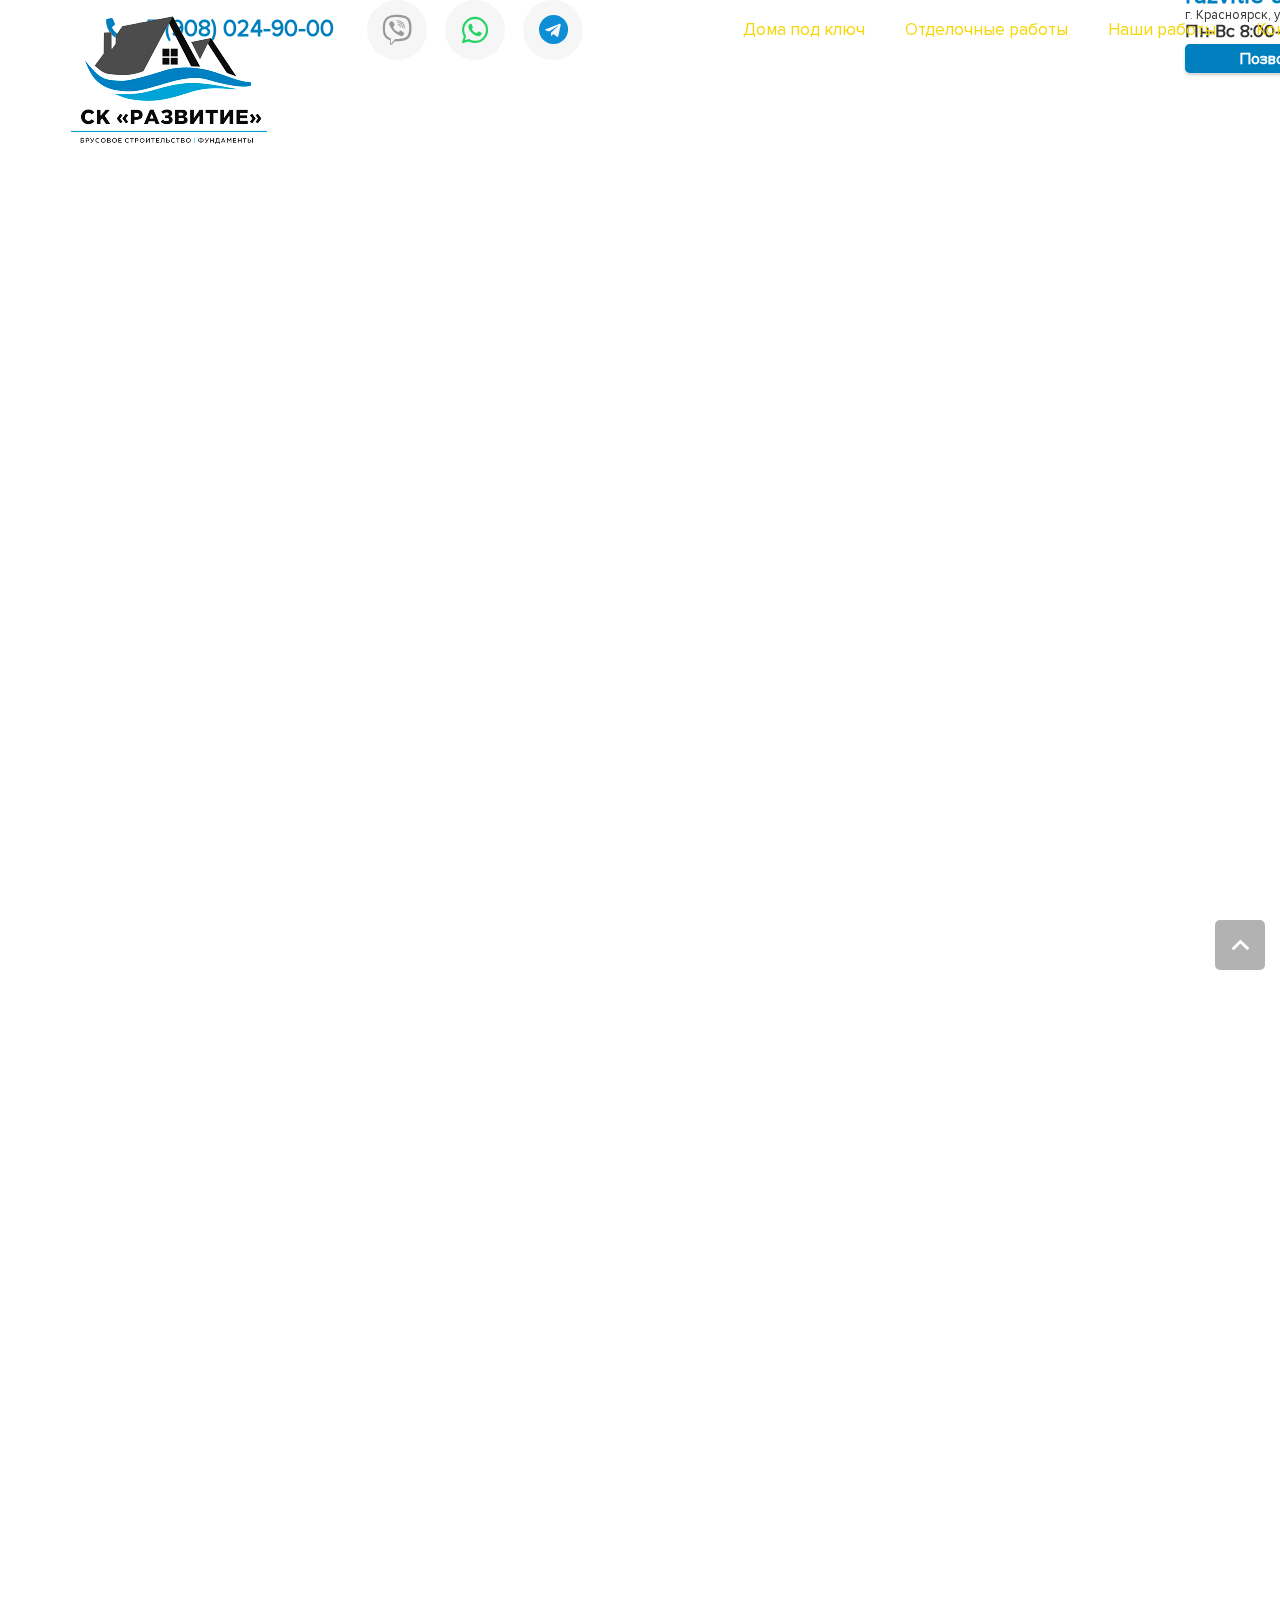
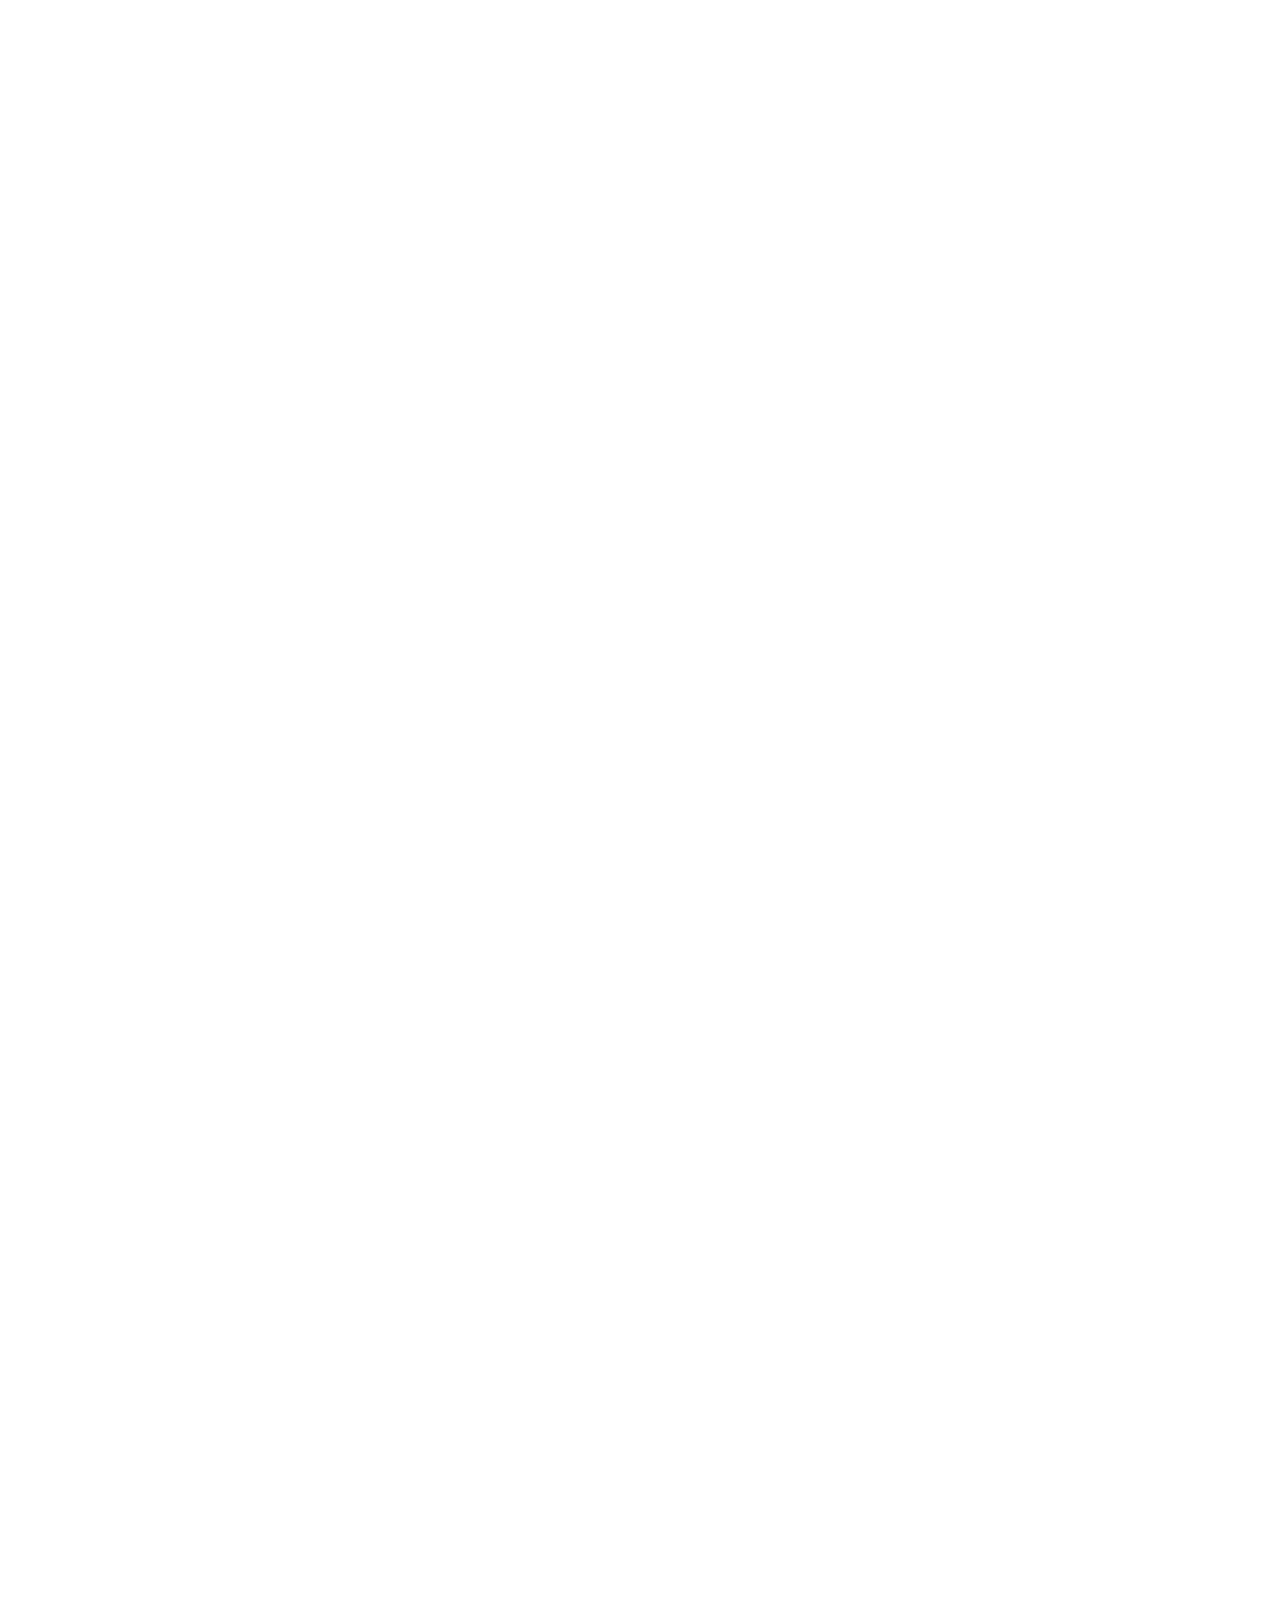
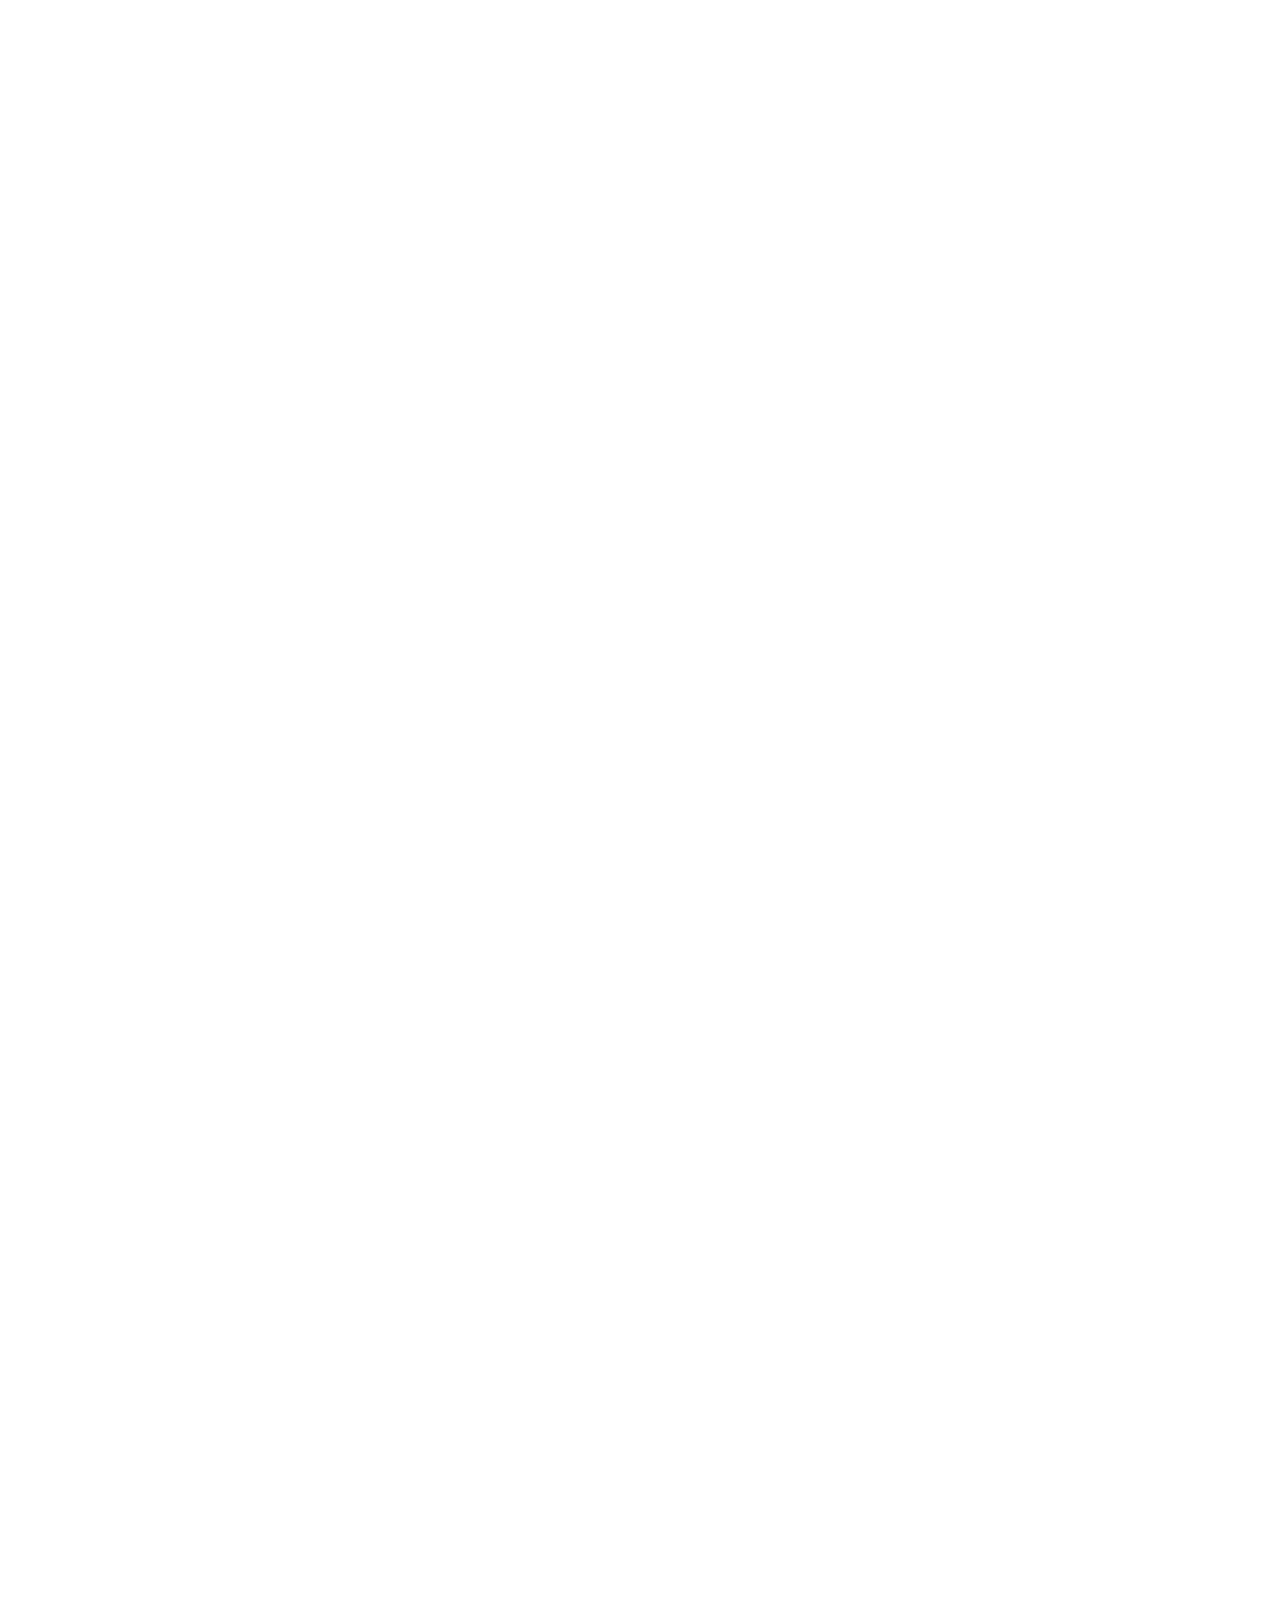
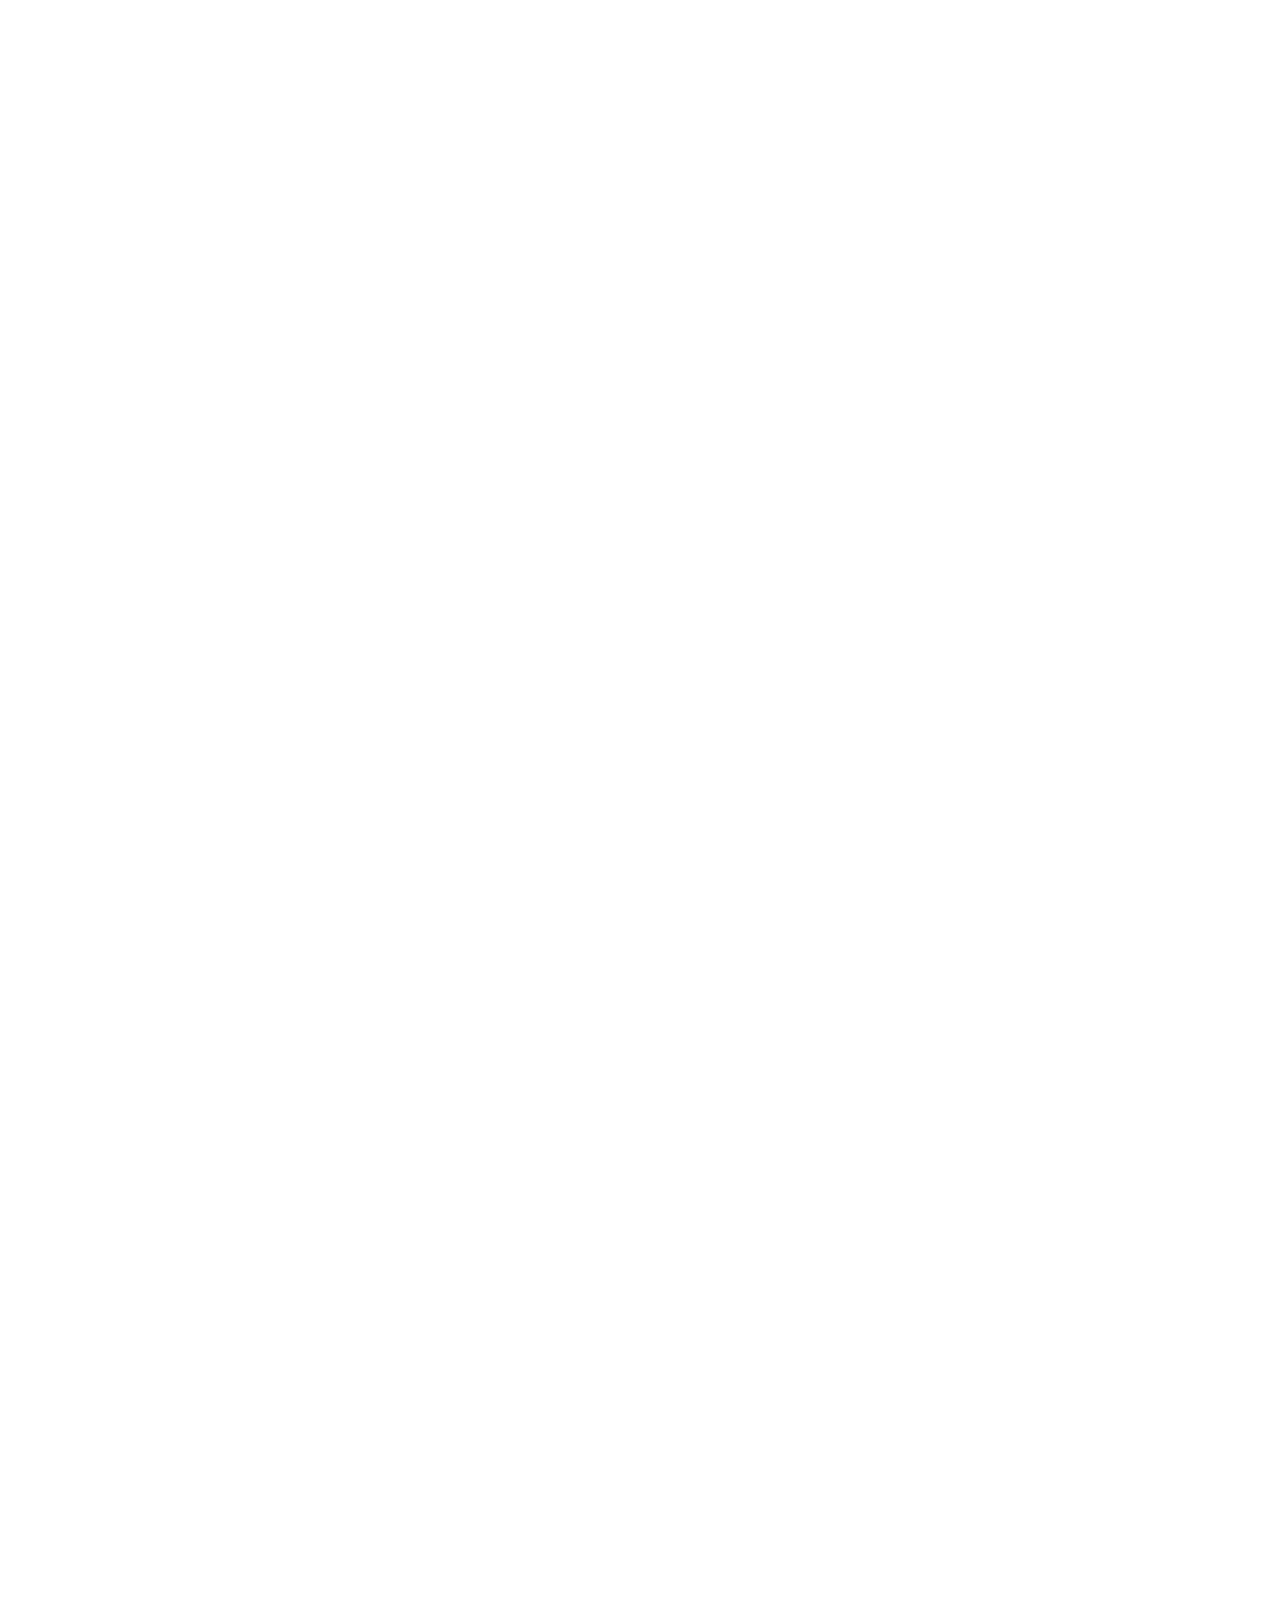
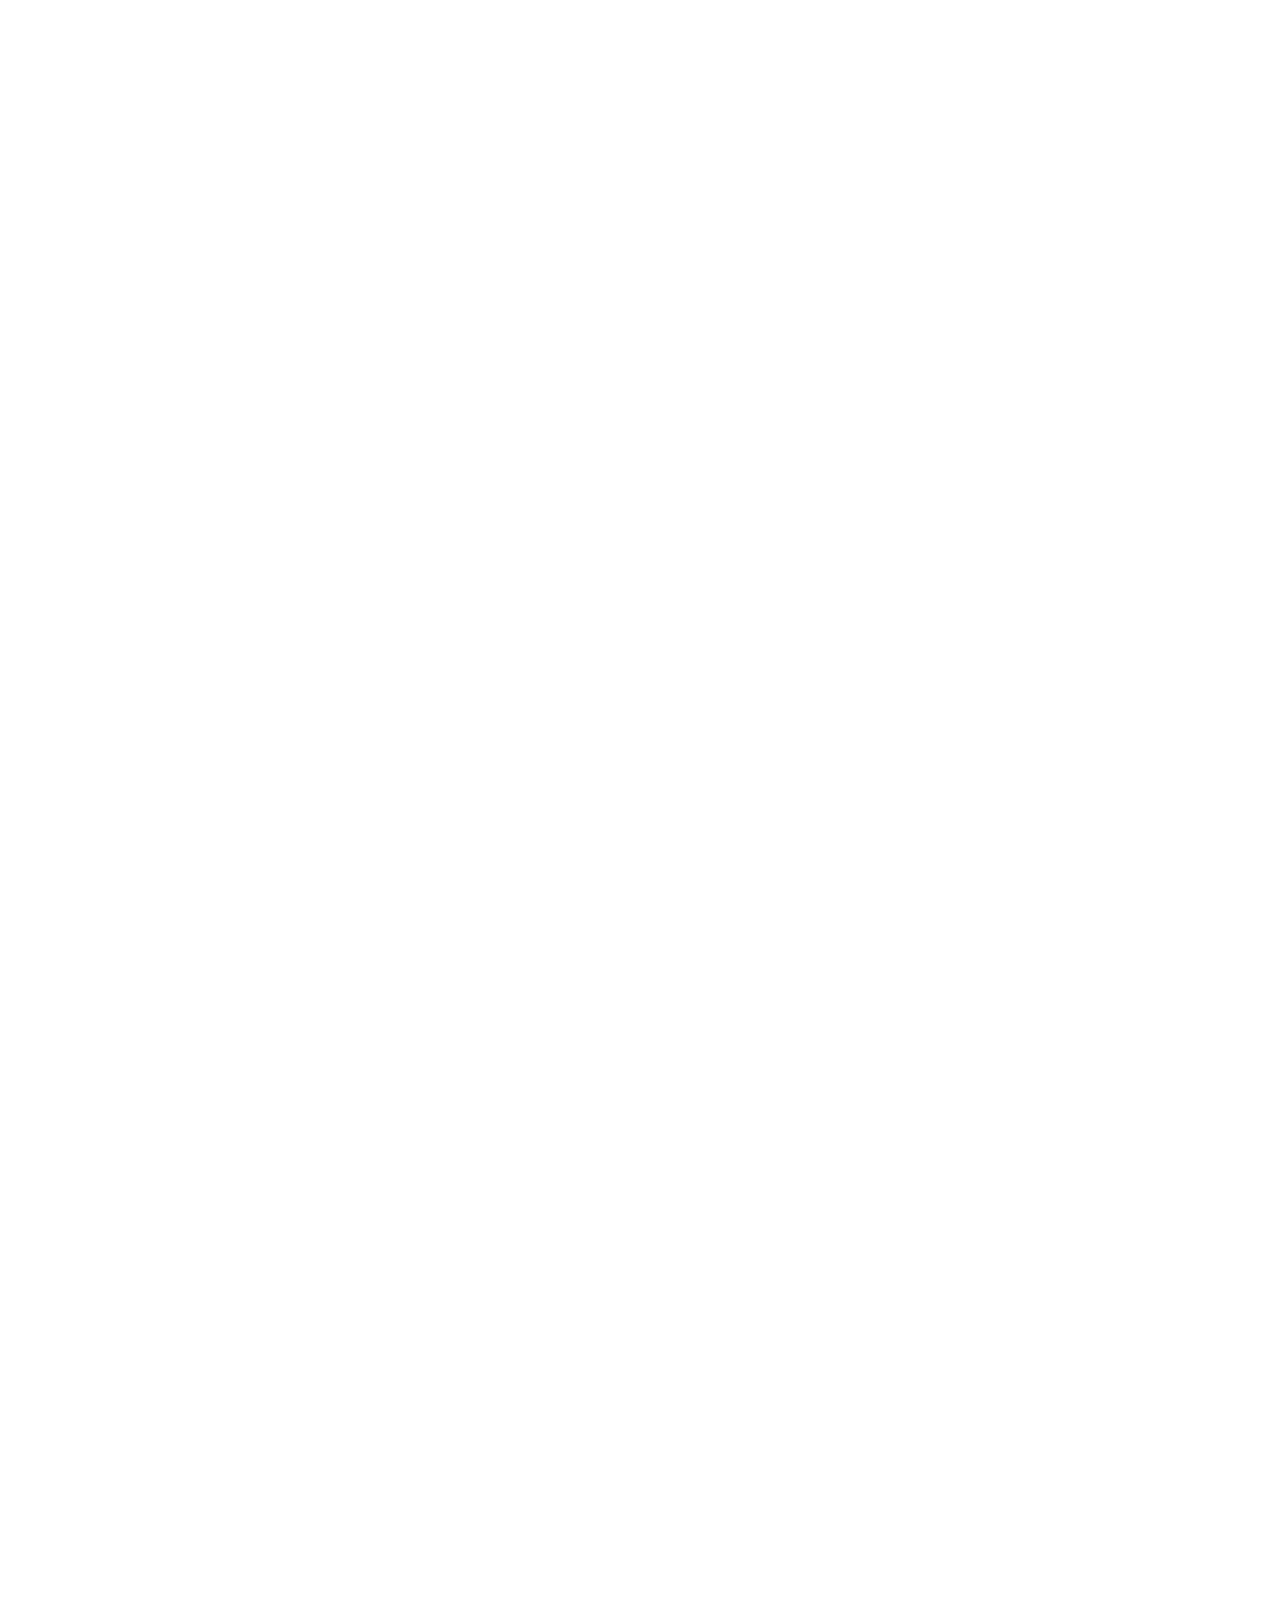
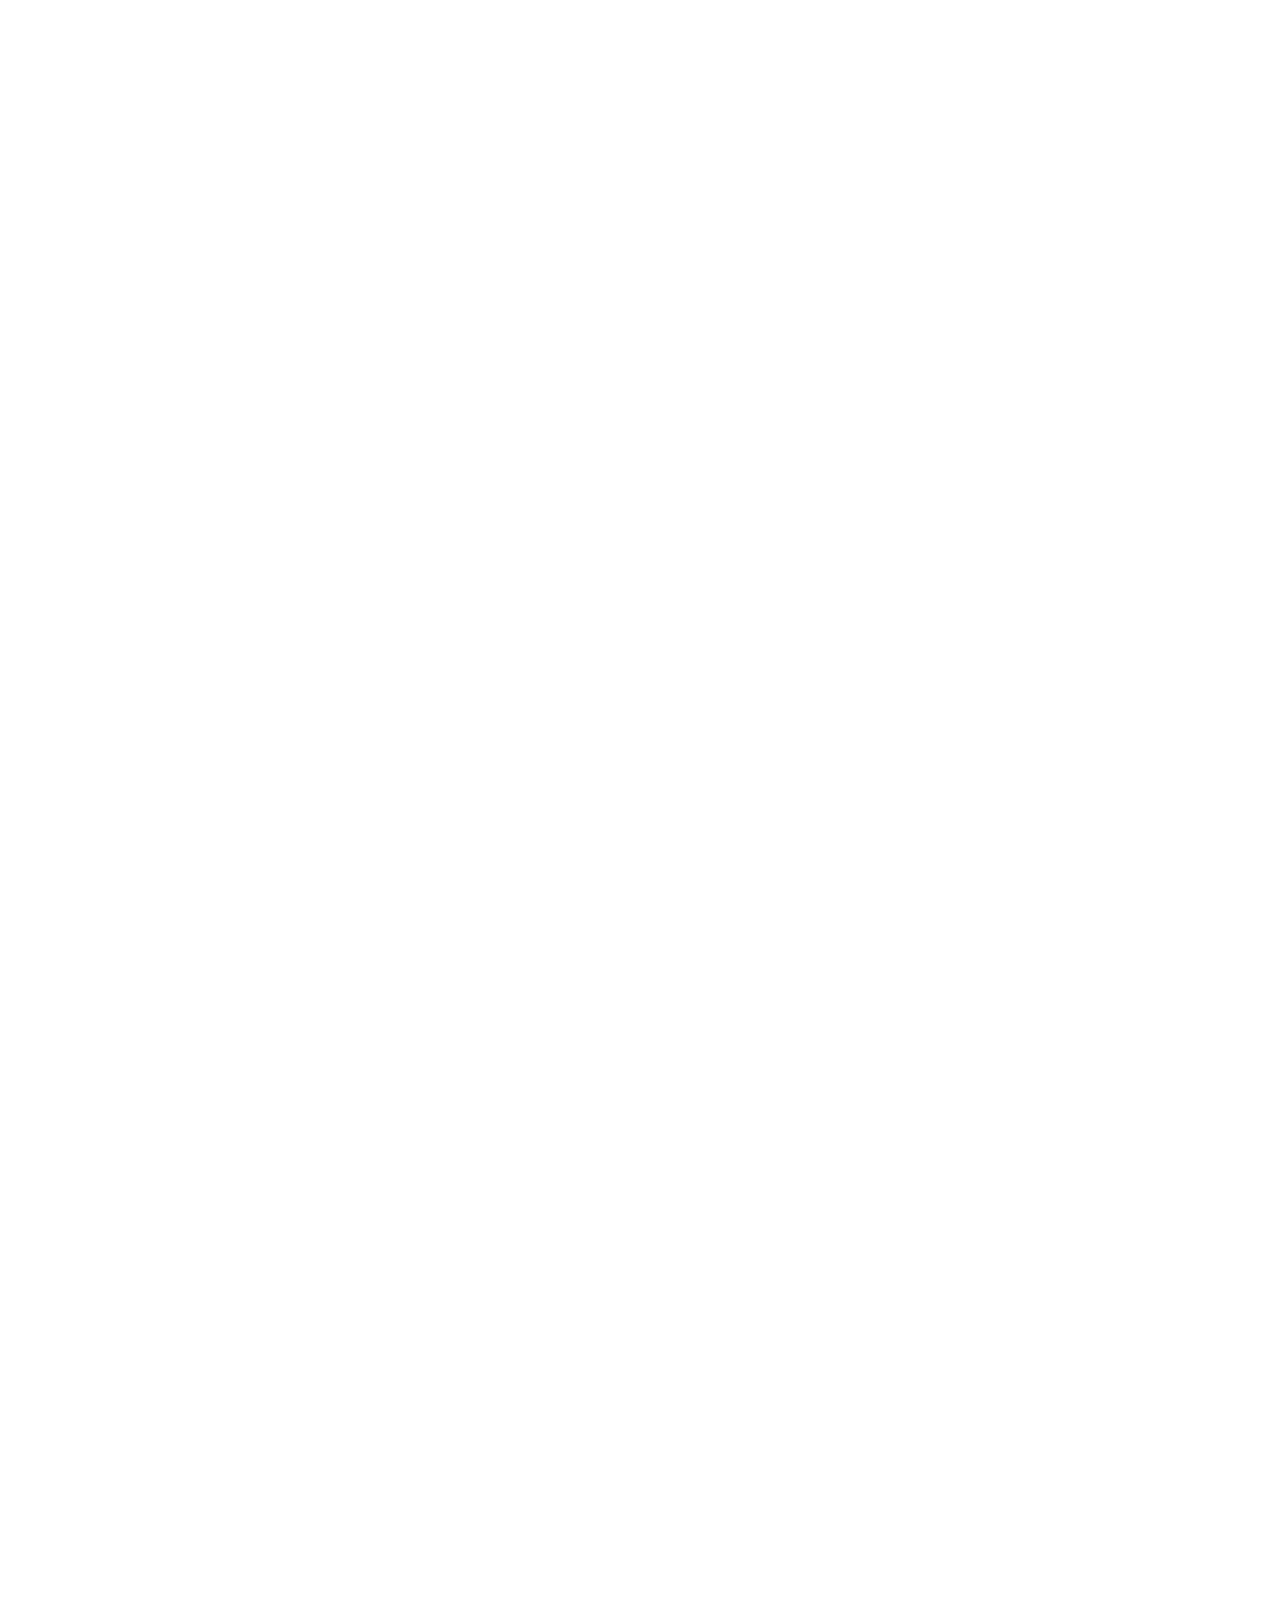
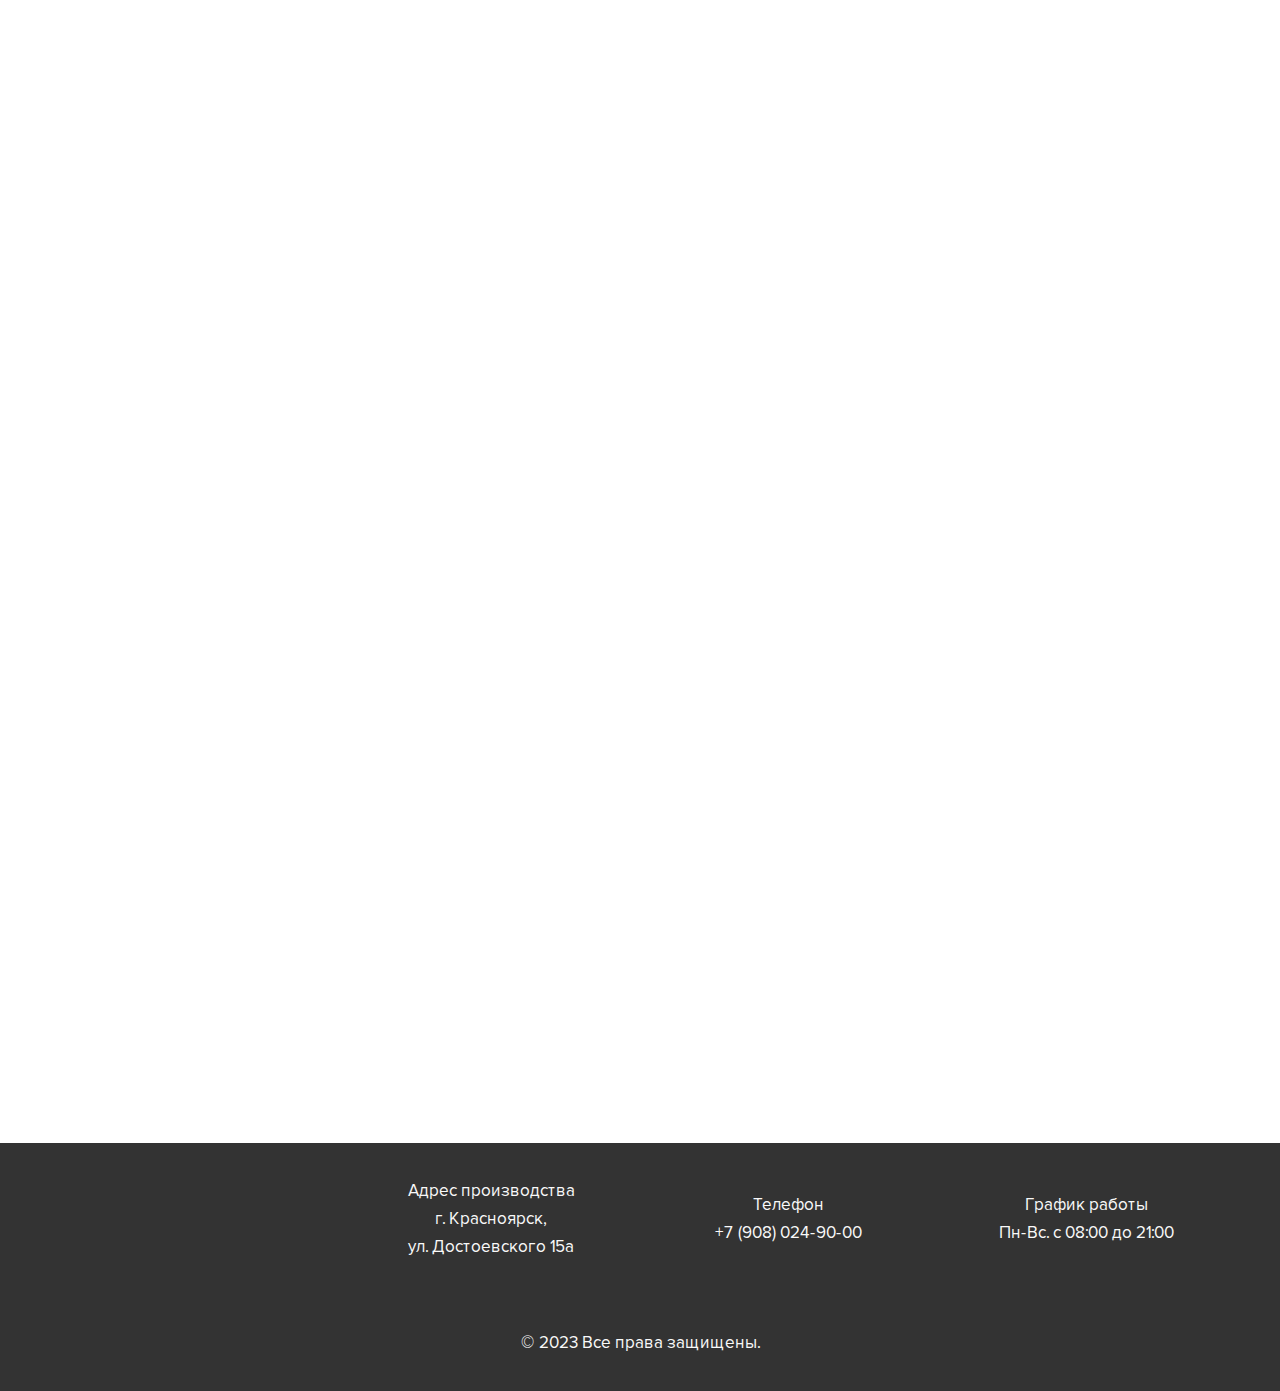
==== commit ffc3a932: "res" ====
--- a/index.html
+++ b/index.html
@@ -2194,14 +2194,14 @@
             <img
               width="300"
               height="179"
-              src="wp-content/uploads/2023/01/logo-1.png"
+              src="wp-content/themes/Impreza/images/preload.png"
               class="attachment-medium size-medium"
               alt="Home"
               decoding="async"
               loading="lazy"
               srcset="
-                wp-content/uploads/2023/01/logo-1.png 300w,
-                wp-content/uploads/2023/01/logo-1.jpg 850w
+                wp-content/themes/Impreza/images/preload.png 300w,
+                wp-content/themes/Impreza/images/preload.png 850w
               "
               sizes="(max-width: 300px) 100vw, 300px"
               title="Home"
@@ -2231,7 +2231,7 @@
                 <a href="index.htm" aria-label="Ссылка" class="w-image-h "
                   ><img
                     style="vertical-align: middle; width: 200px; height: 150px"
-                    src="wp-content/uploads/2023/01/image.png"
+                    src="./wp-content/themes/Impreza/images/logo-header.png"
                     class="attachment-full size-full"
                     alt="Home"
                     decoding="async"
@@ -2244,7 +2244,7 @@
               <div class="mob-logo">
                 <a href="index.htm" aria-label="Ссылка" 
                   ><img
-                    src="wp-content/uploads/2023/01/image.png"
+                    src="./wp-content/themes/Impreza/images/logo-header.png"
                     alt="Home"
                     decoding="async"
                     loading="lazy"
@@ -3818,7 +3818,7 @@
                         <div class="wpb_text_column">
                           <div class="wpb_wrapper">
                             <h3 style="text-align: left;">
-                              <strong style="font-size: 33px;">676 000 т. р.</strong> (брус 150 на 150
+                              <strong style="font-size: 33px;">425 000 т. р.</strong> (брус 150 на 150
                               строганый со снятыми фасками)
                             </h3>
                             <p>В комплектацию входит:</p>
--- a/css.css
+++ b/css.css
@@ -122,7 +122,7 @@
 }
 
 .mob-logo img {
-  margin-top: 10px;
-  height: 130px;
-  width: 200px;
+  margin-top: 30px;
+  height: 100px;
+  width: 150px;
 }
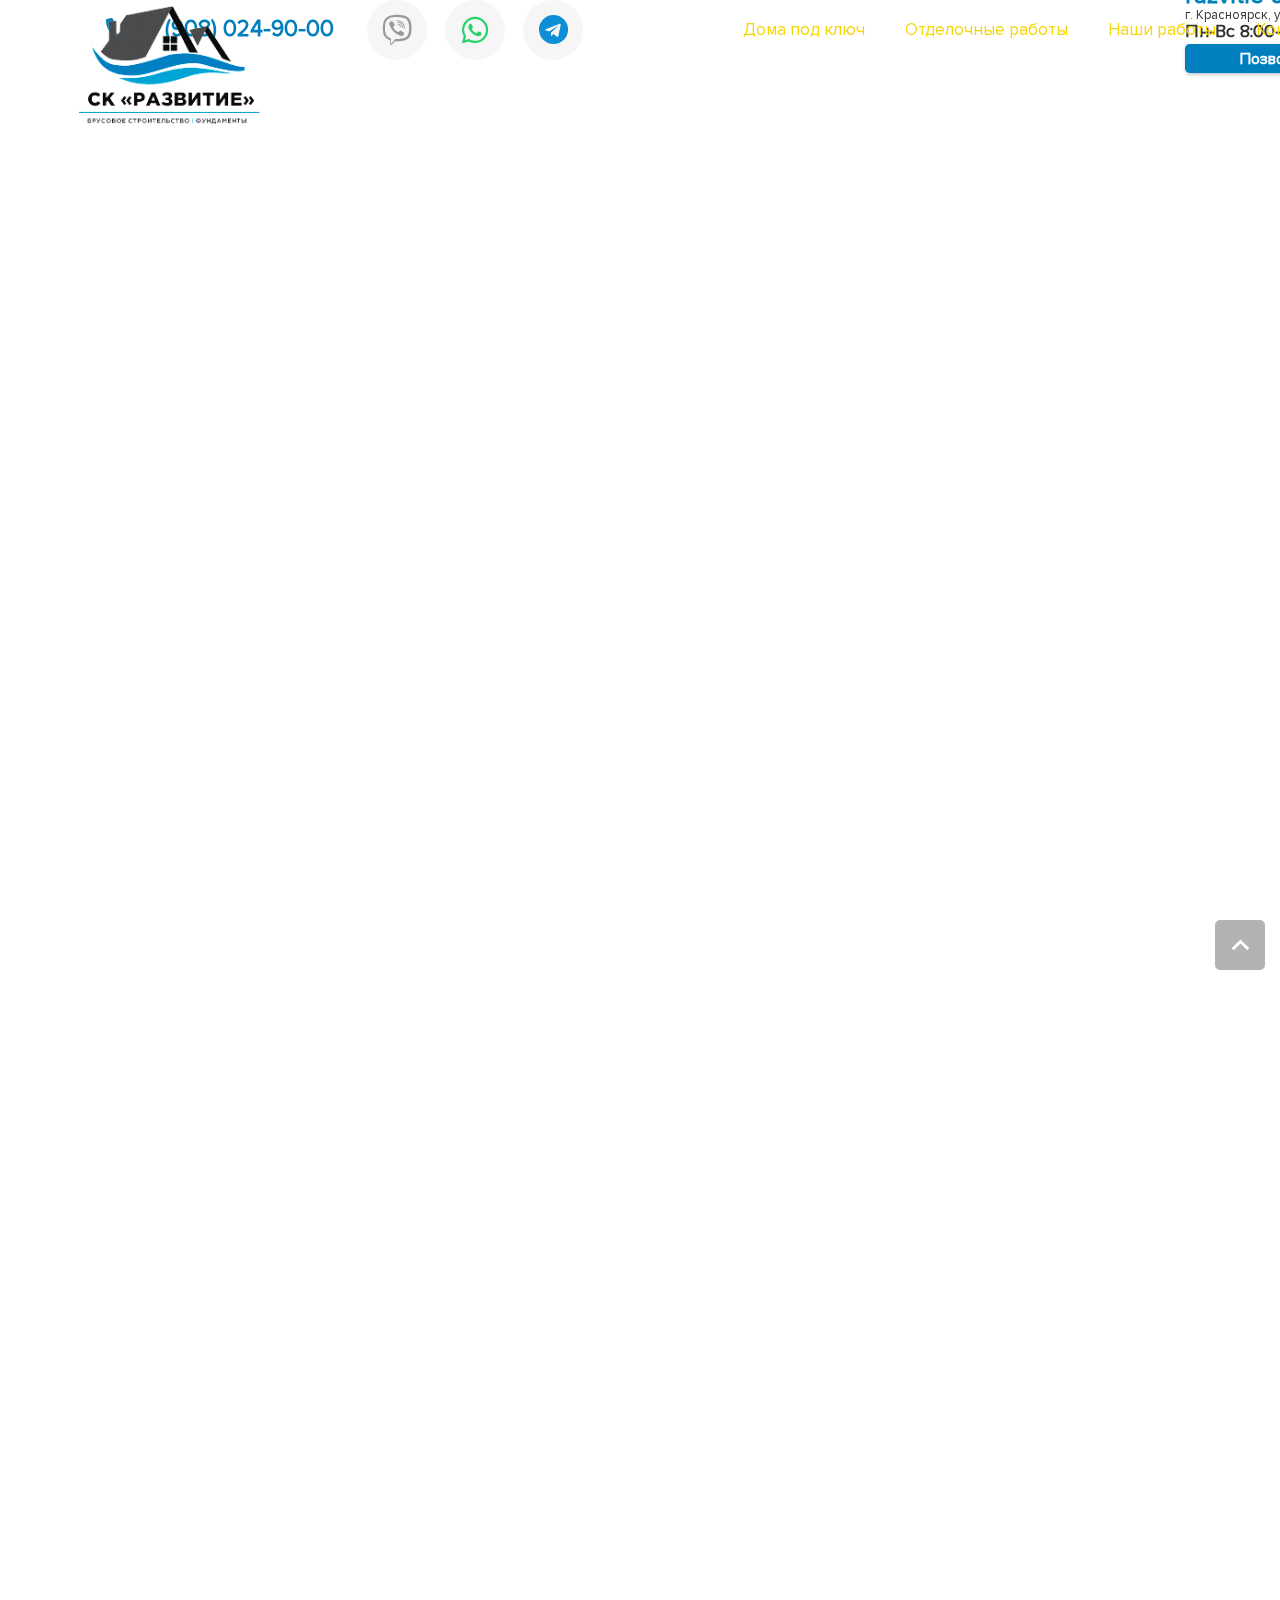
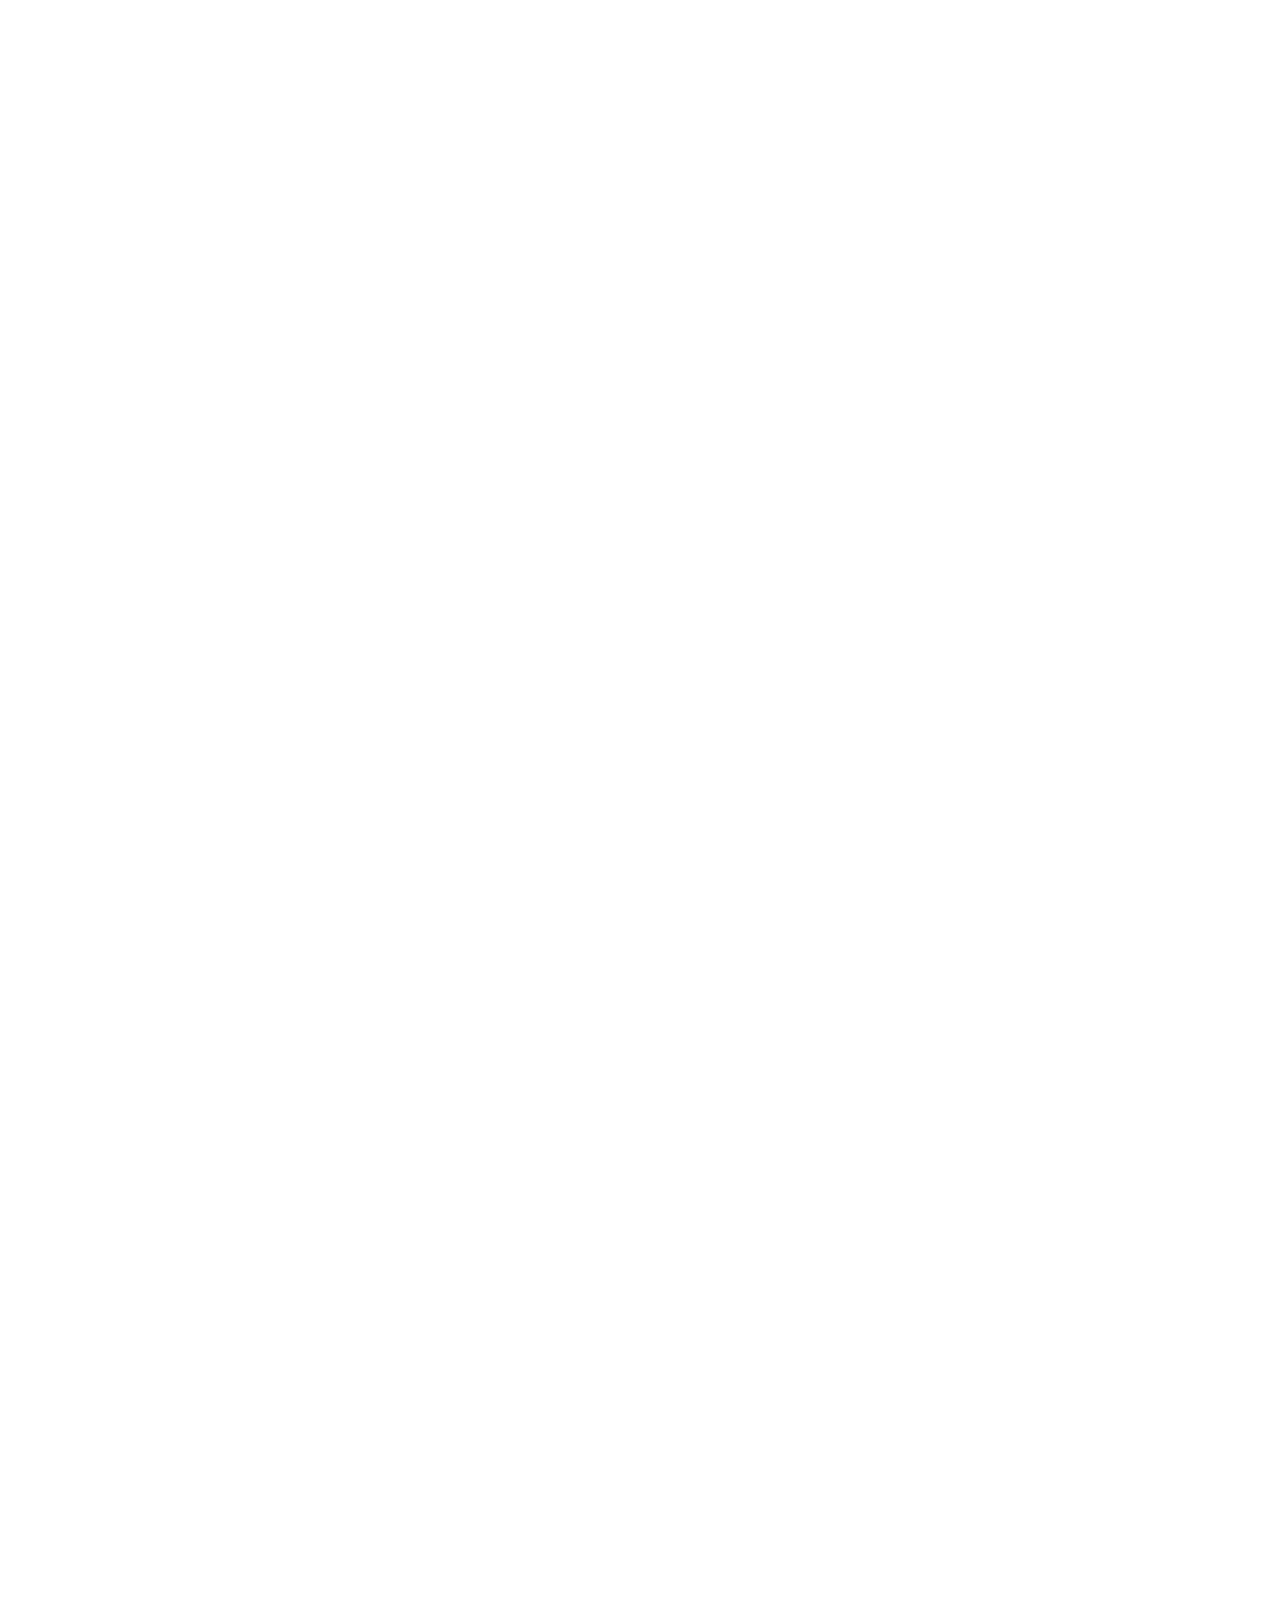
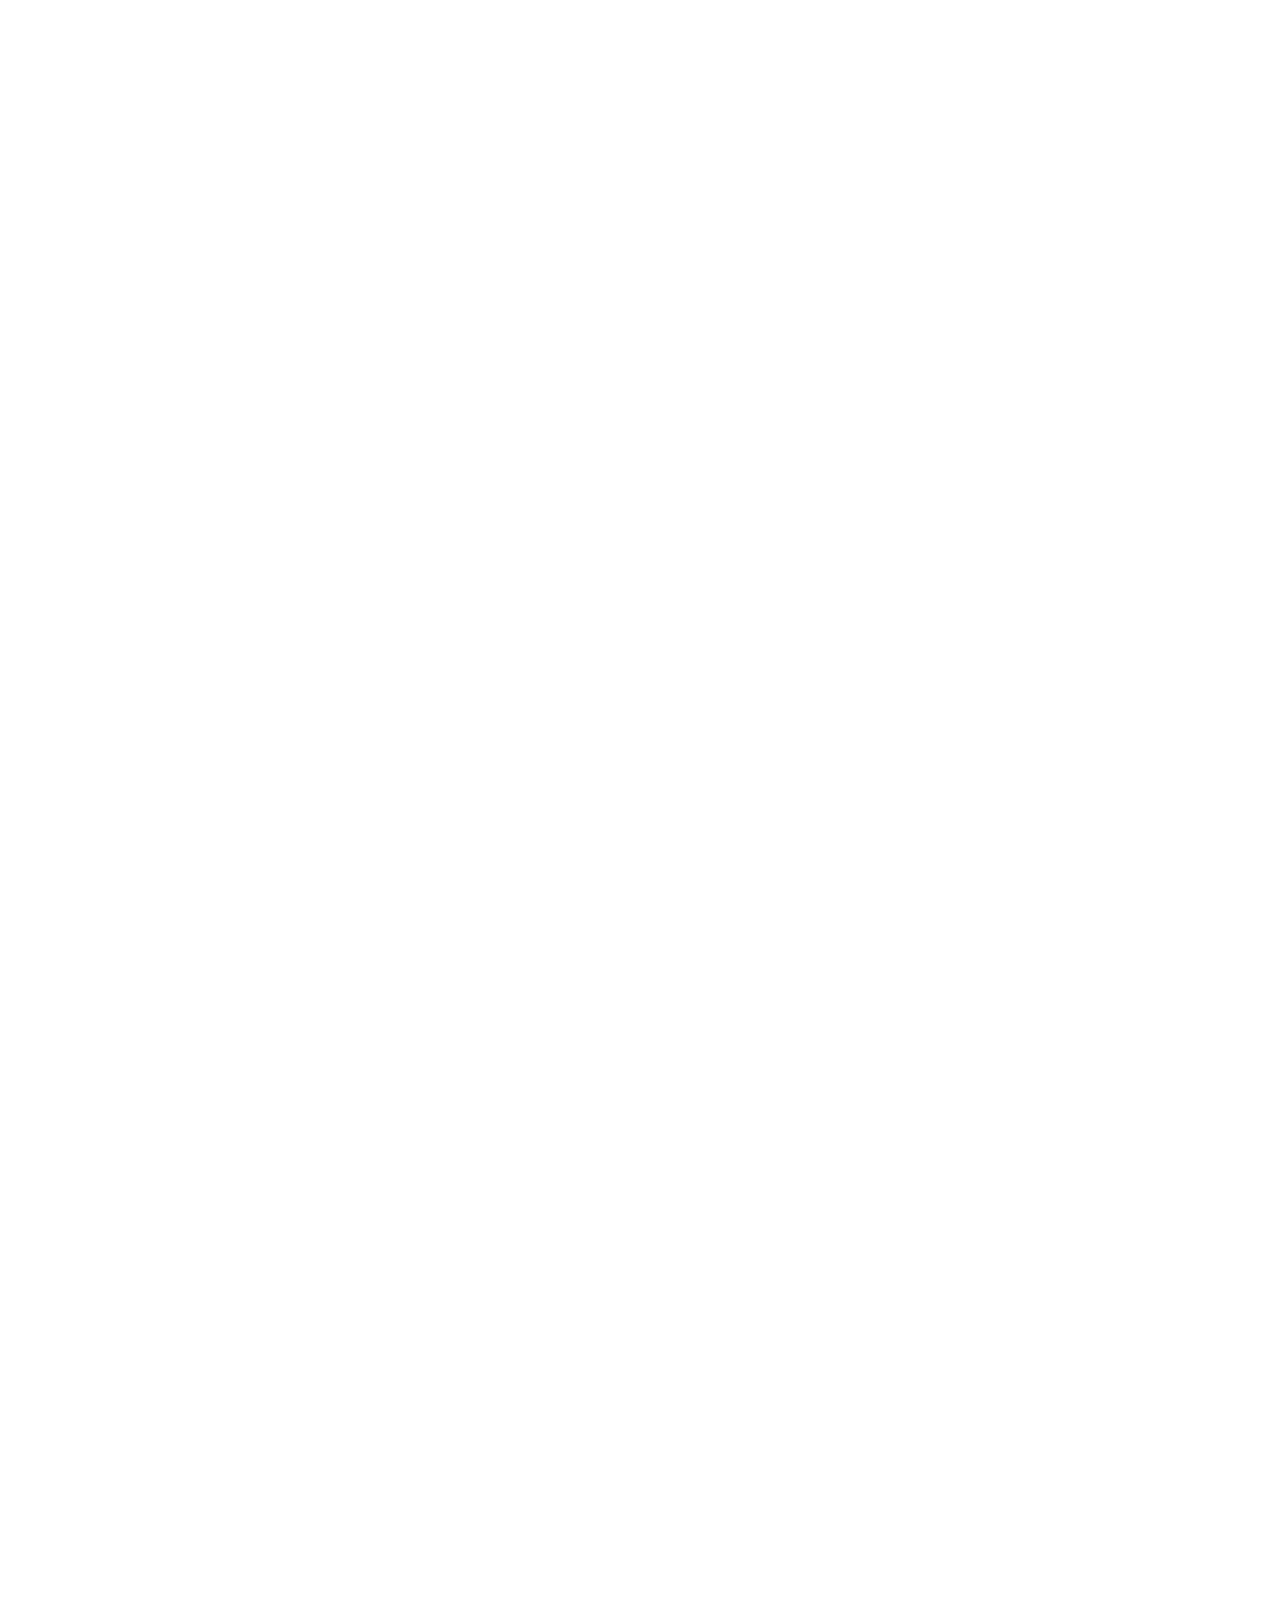
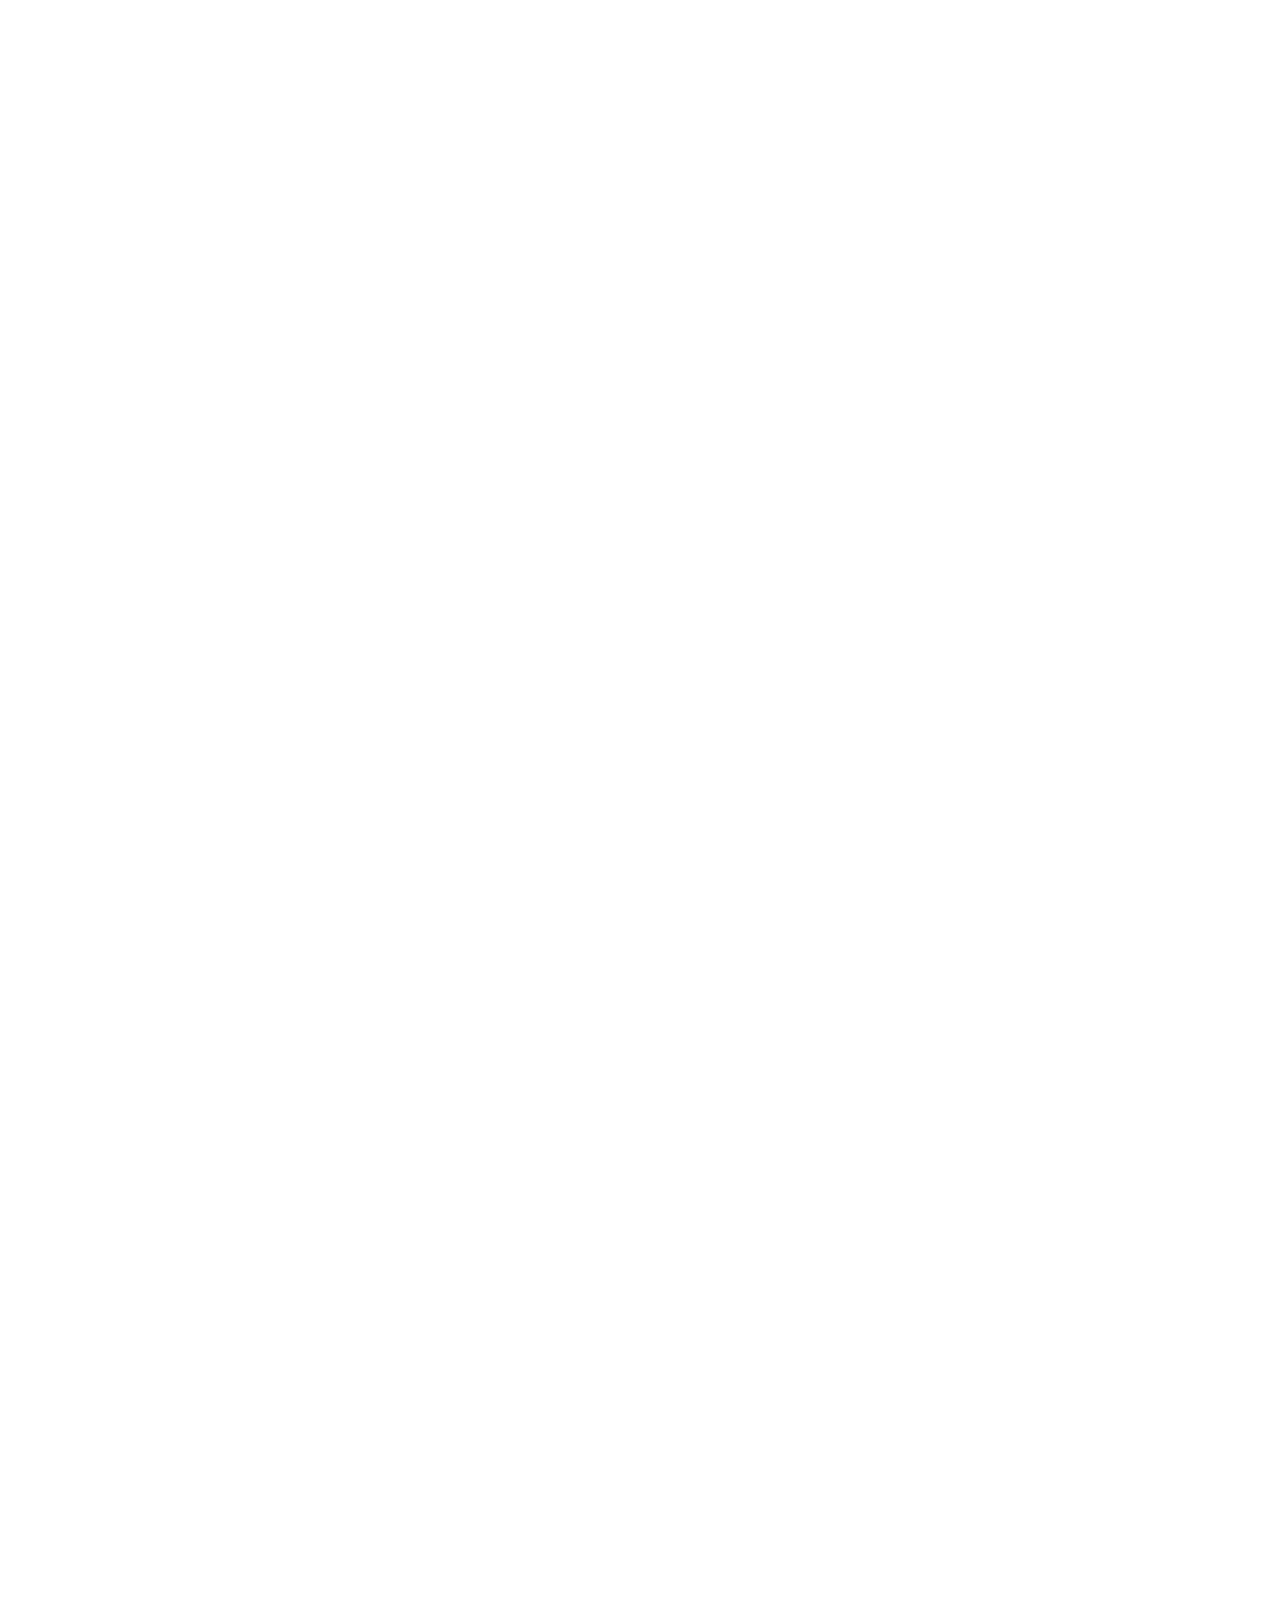
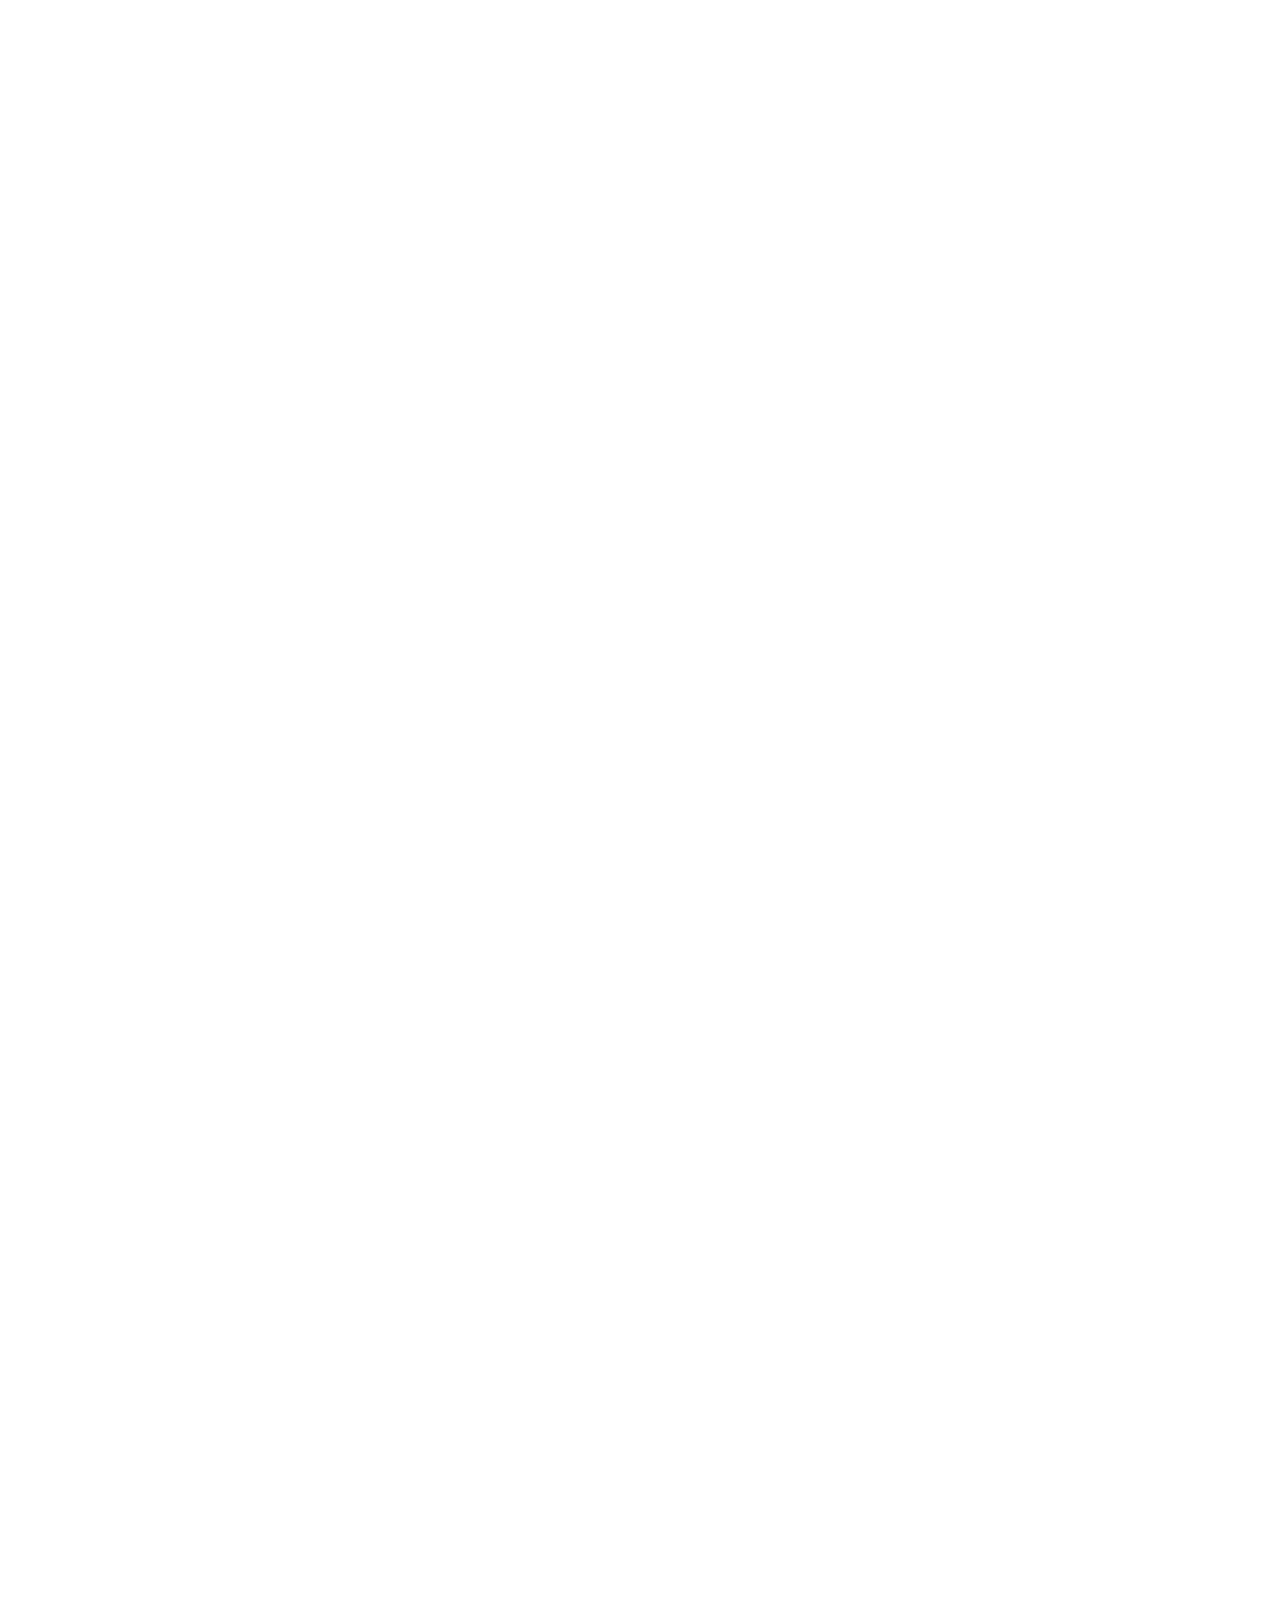
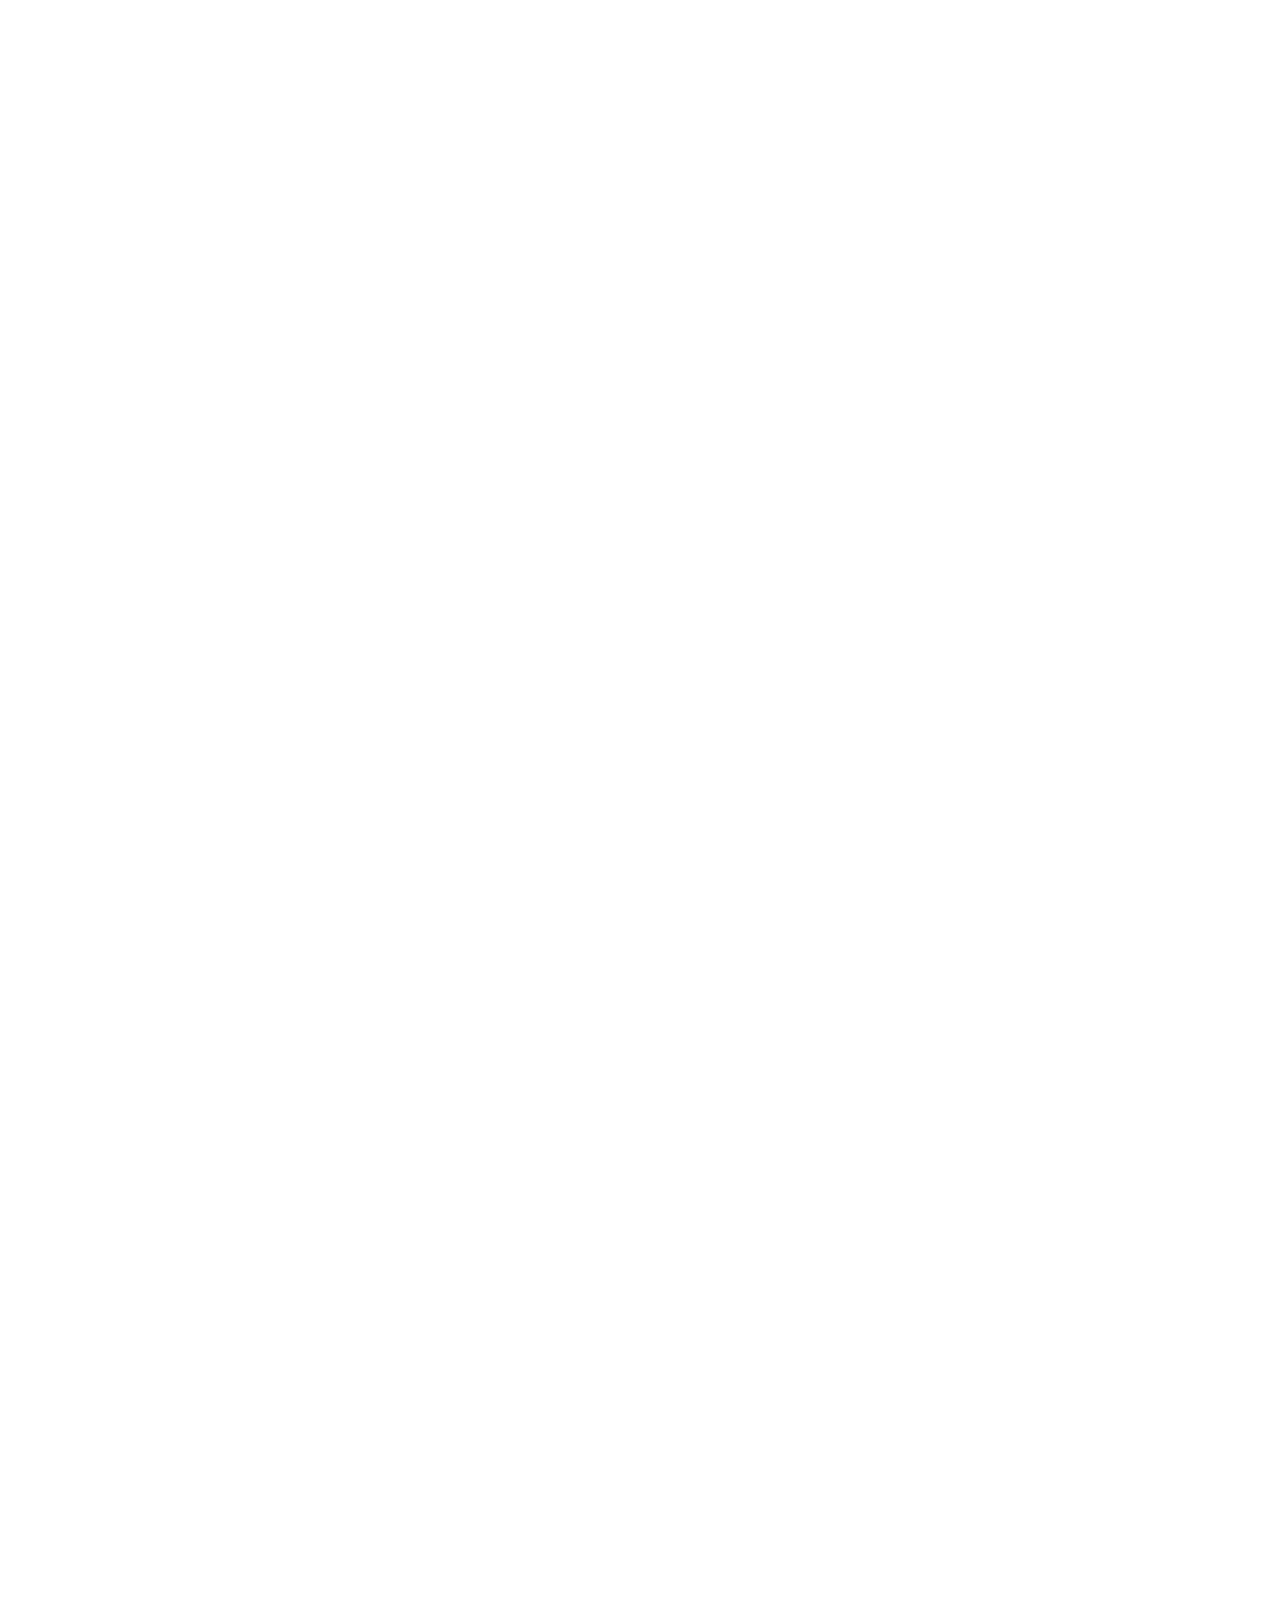
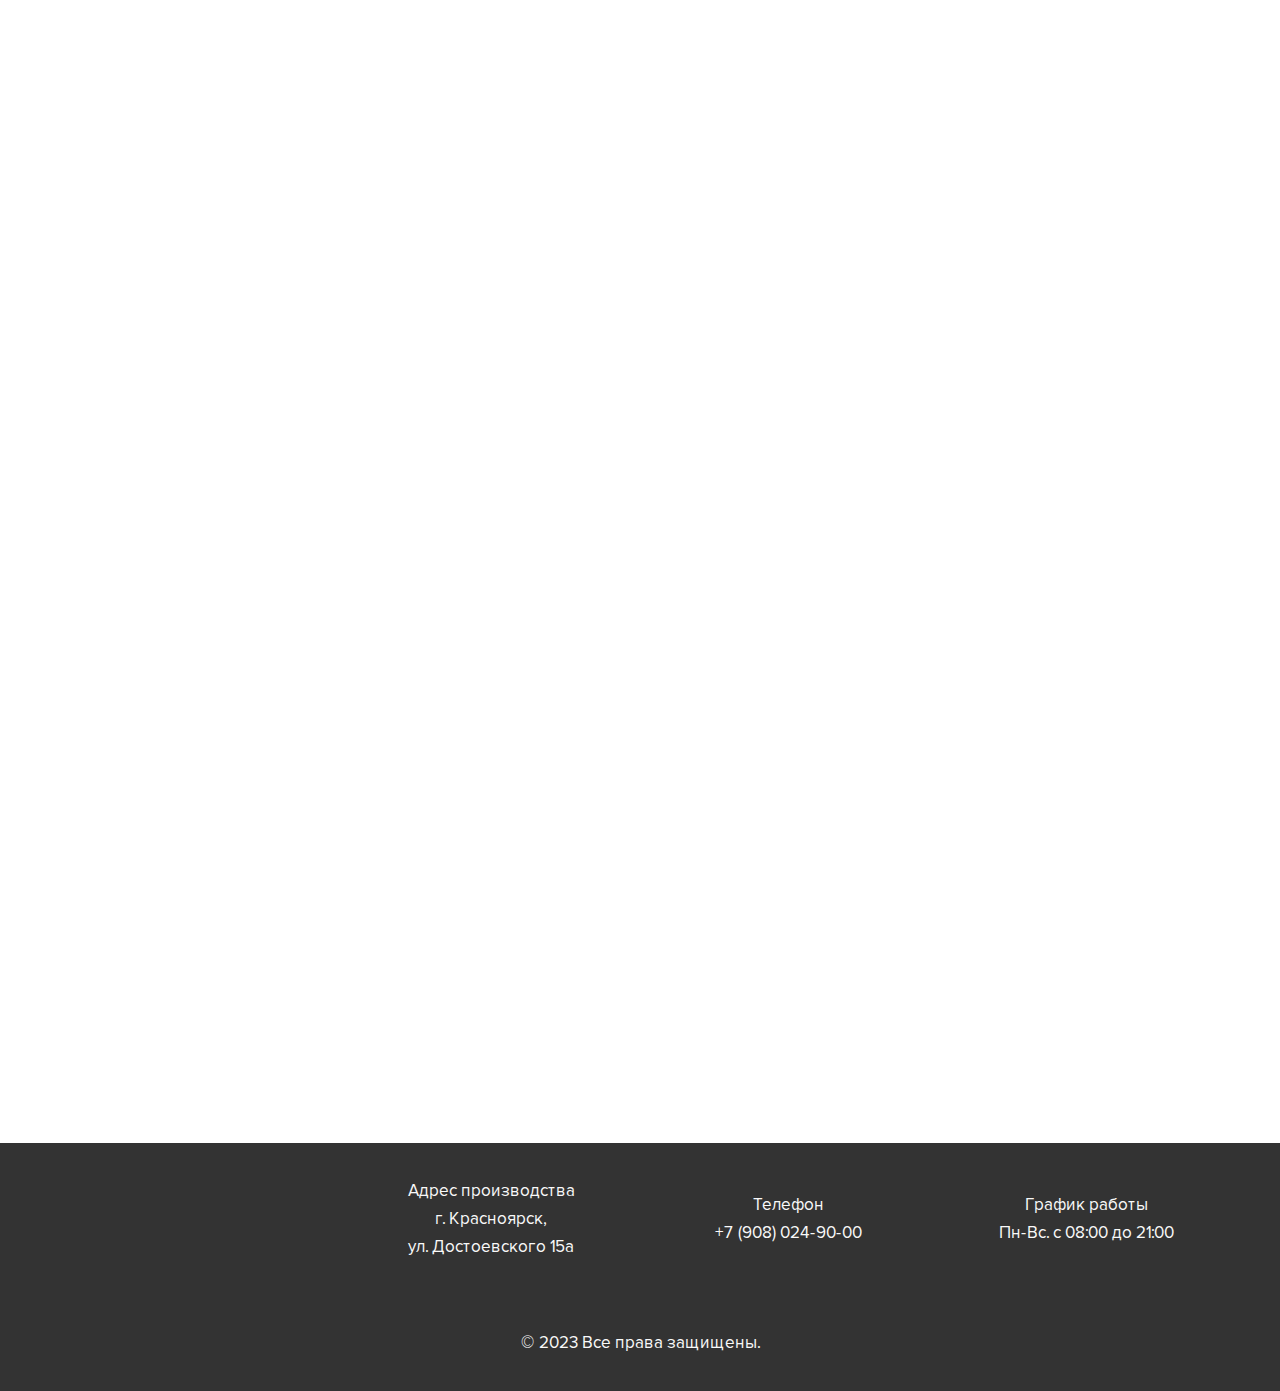
==== commit 3cabd354: "logo" ====
--- a/index.html
+++ b/index.html
@@ -2228,7 +2228,7 @@
           <div class="l-subheader-h">
             <div class="l-subheader-cell at_left db-n">
               <div class="w-image ush_image_1">
-                <a href="index.htm" aria-label="Ссылка" class="w-image-h "
+                <a href="index.html" aria-label="Ссылка" class="w-image-h "
                   ><img
                     style="vertical-align: middle; width: 200px; height: 150px"
                     src="./wp-content/themes/Impreza/images/logo-header.png"
--- a/css.css
+++ b/css.css
@@ -126,3 +126,7 @@
   height: 100px;
   width: 150px;
 }
+
+.db-n img{
+  height: 120px !important;
+}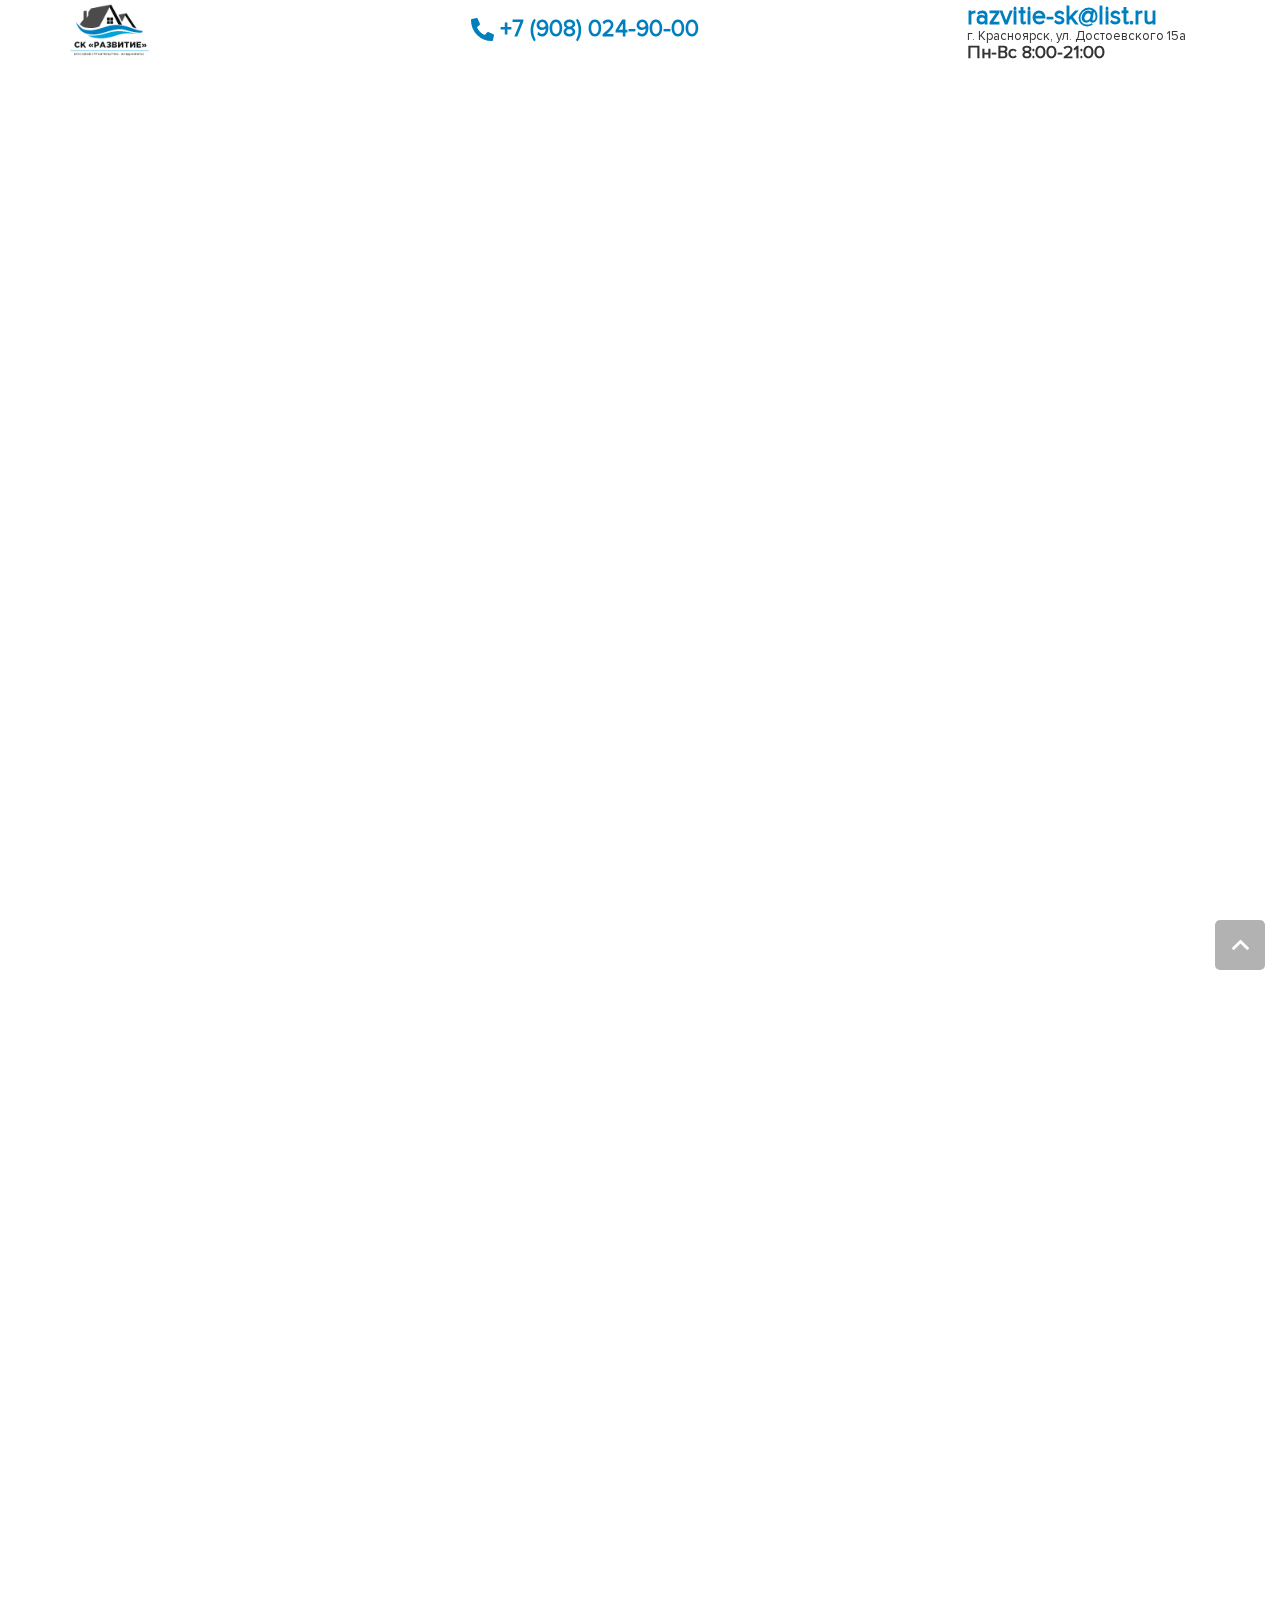
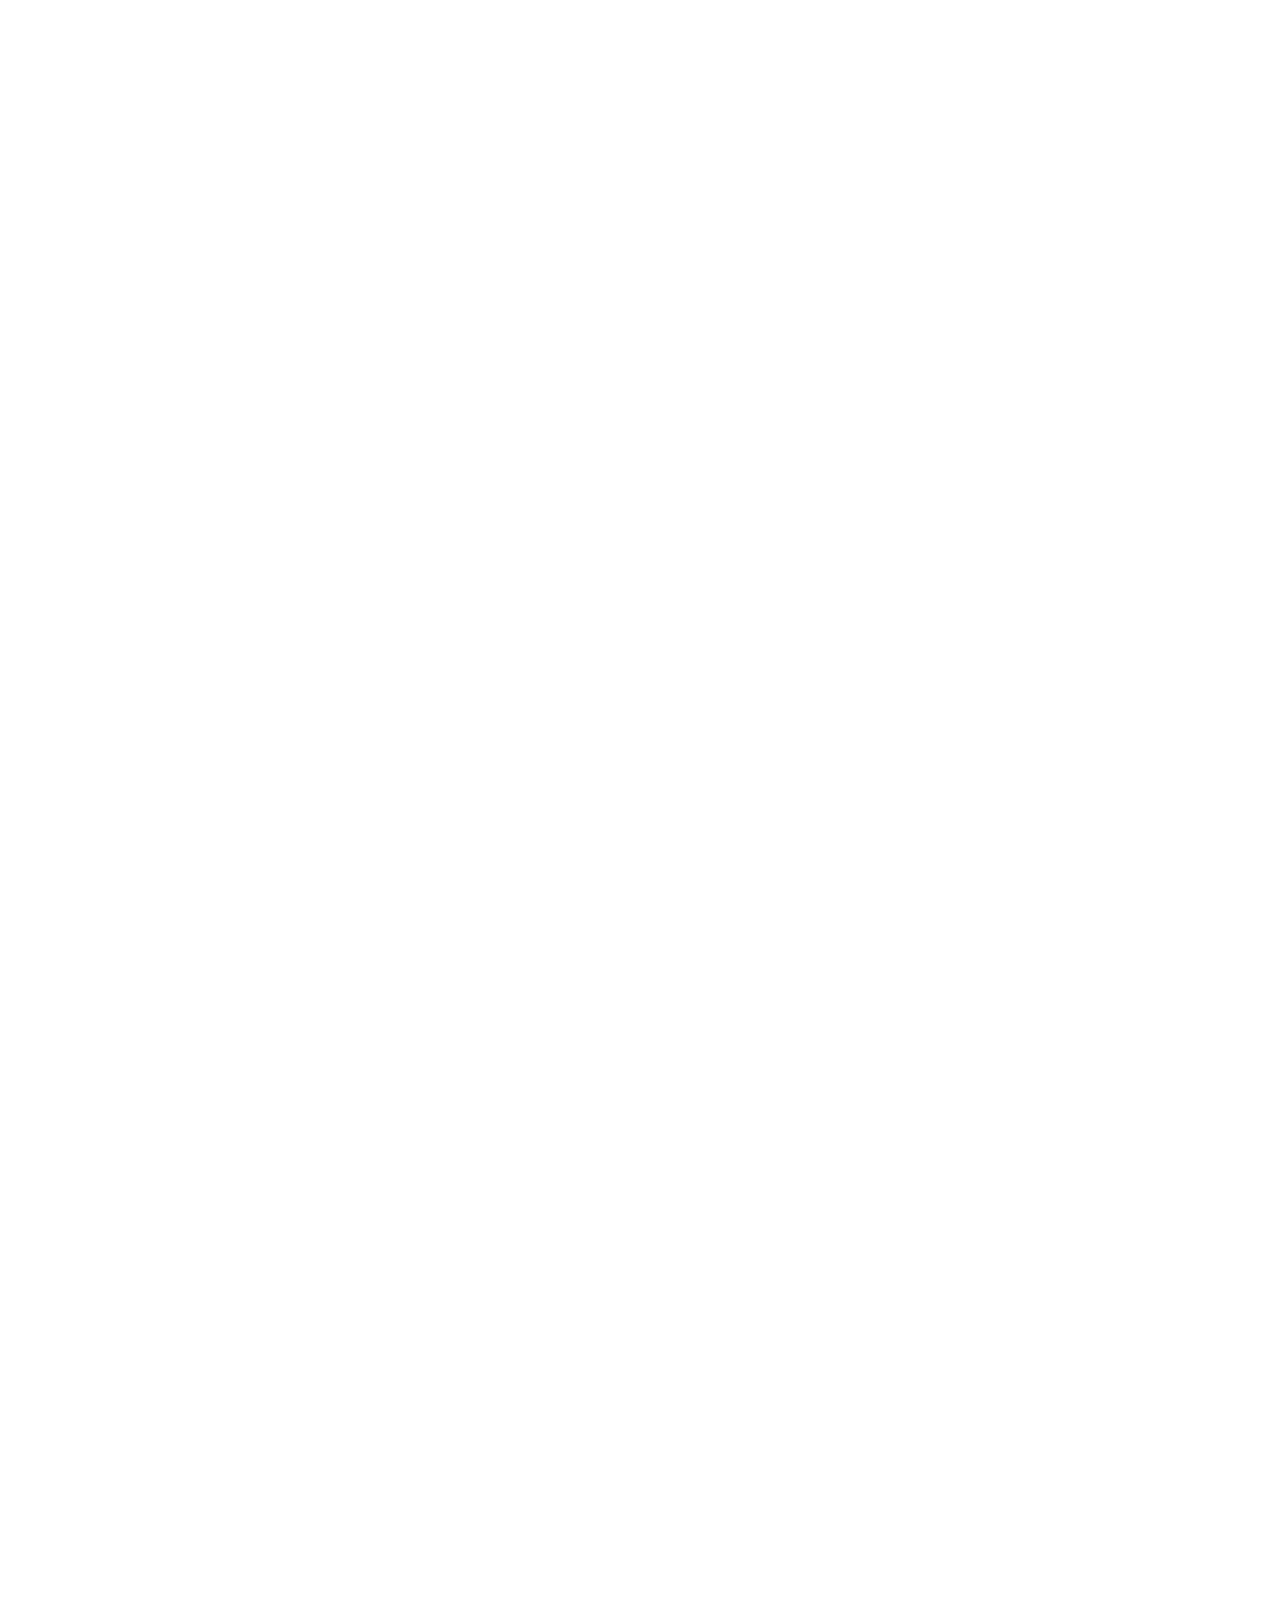
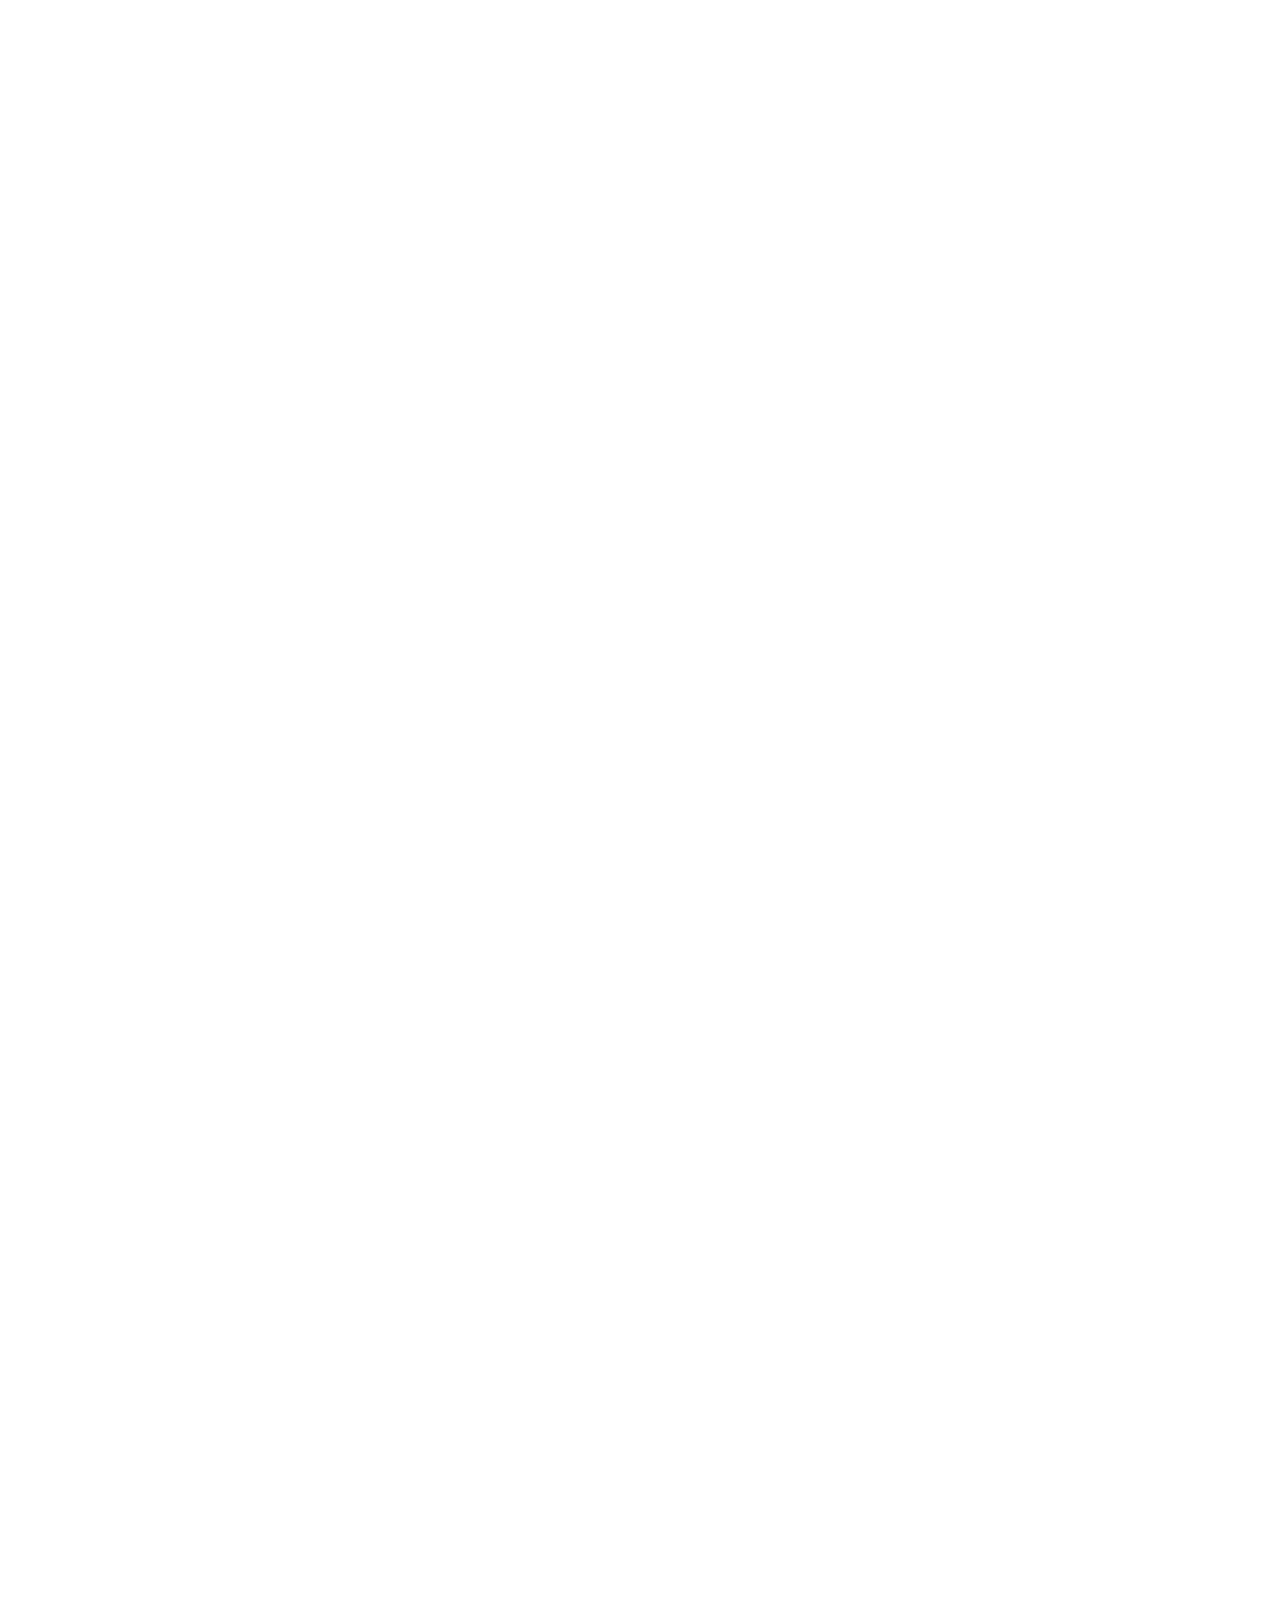
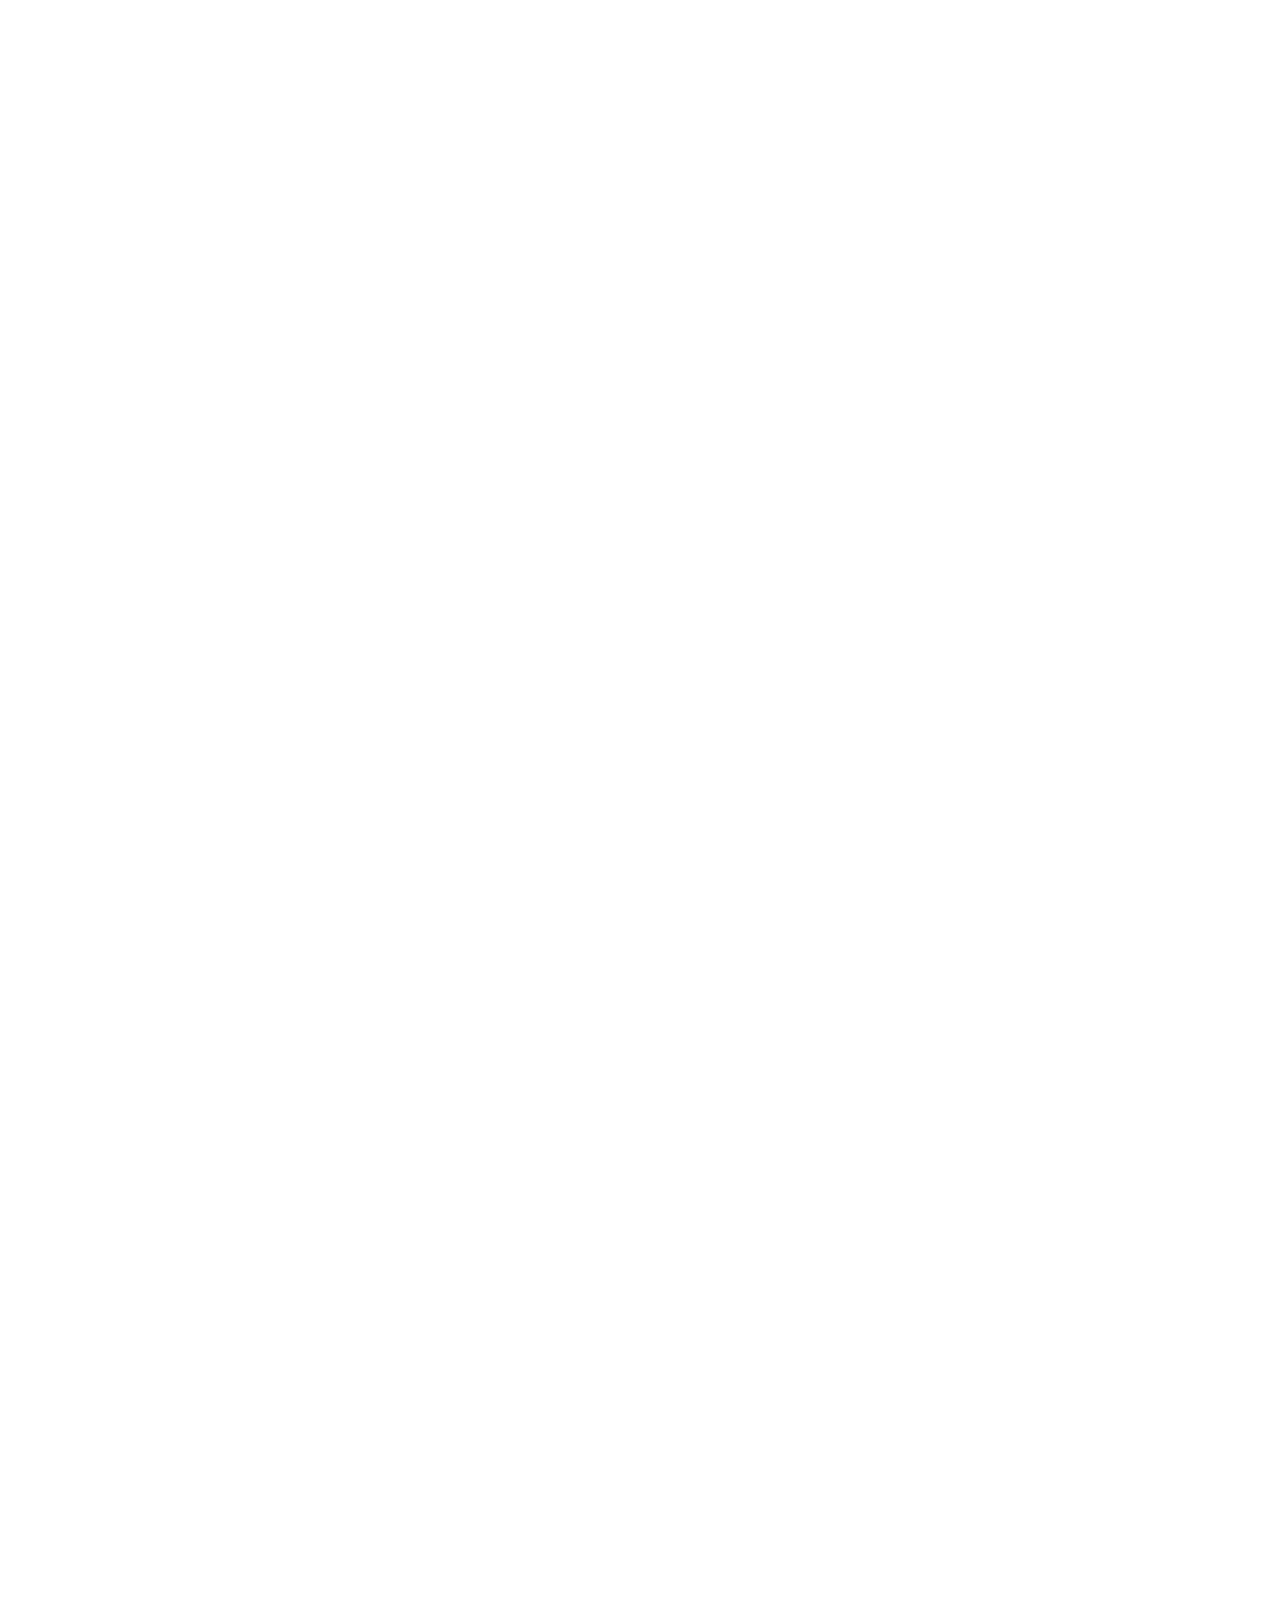
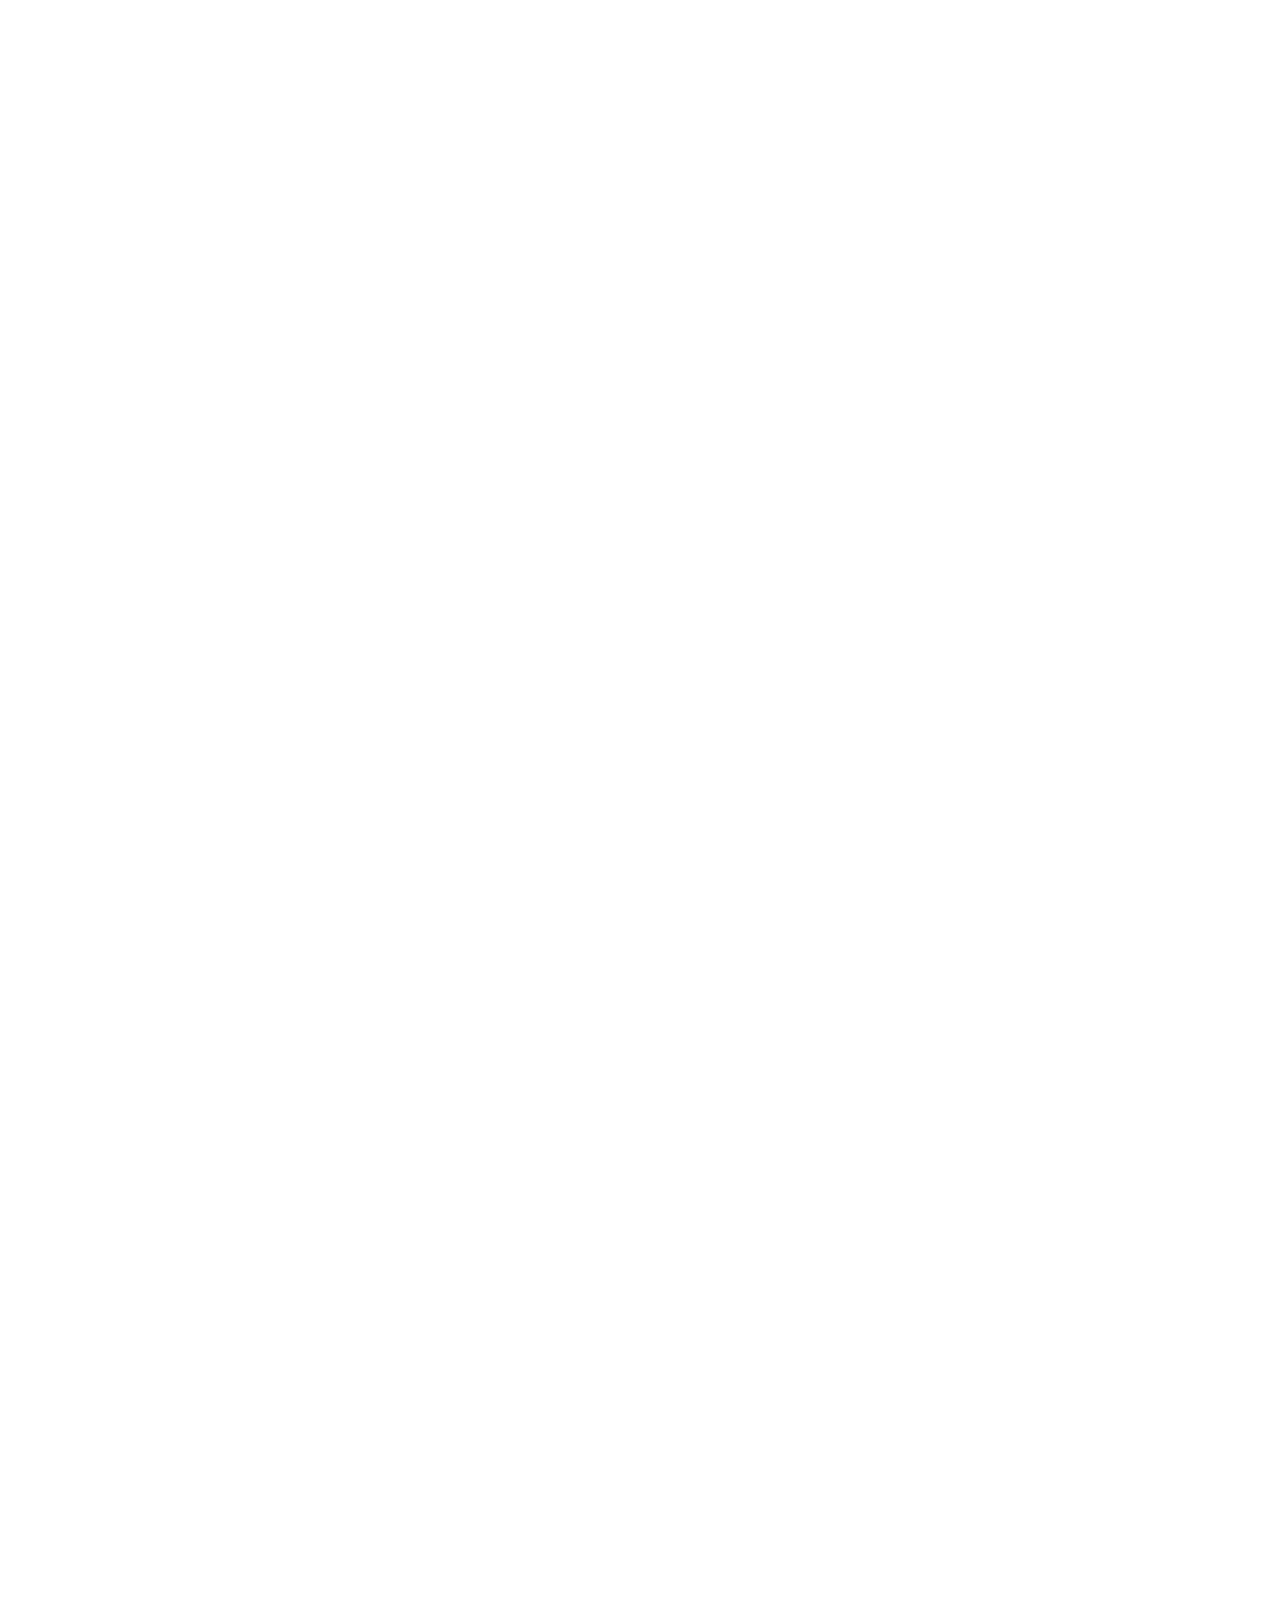
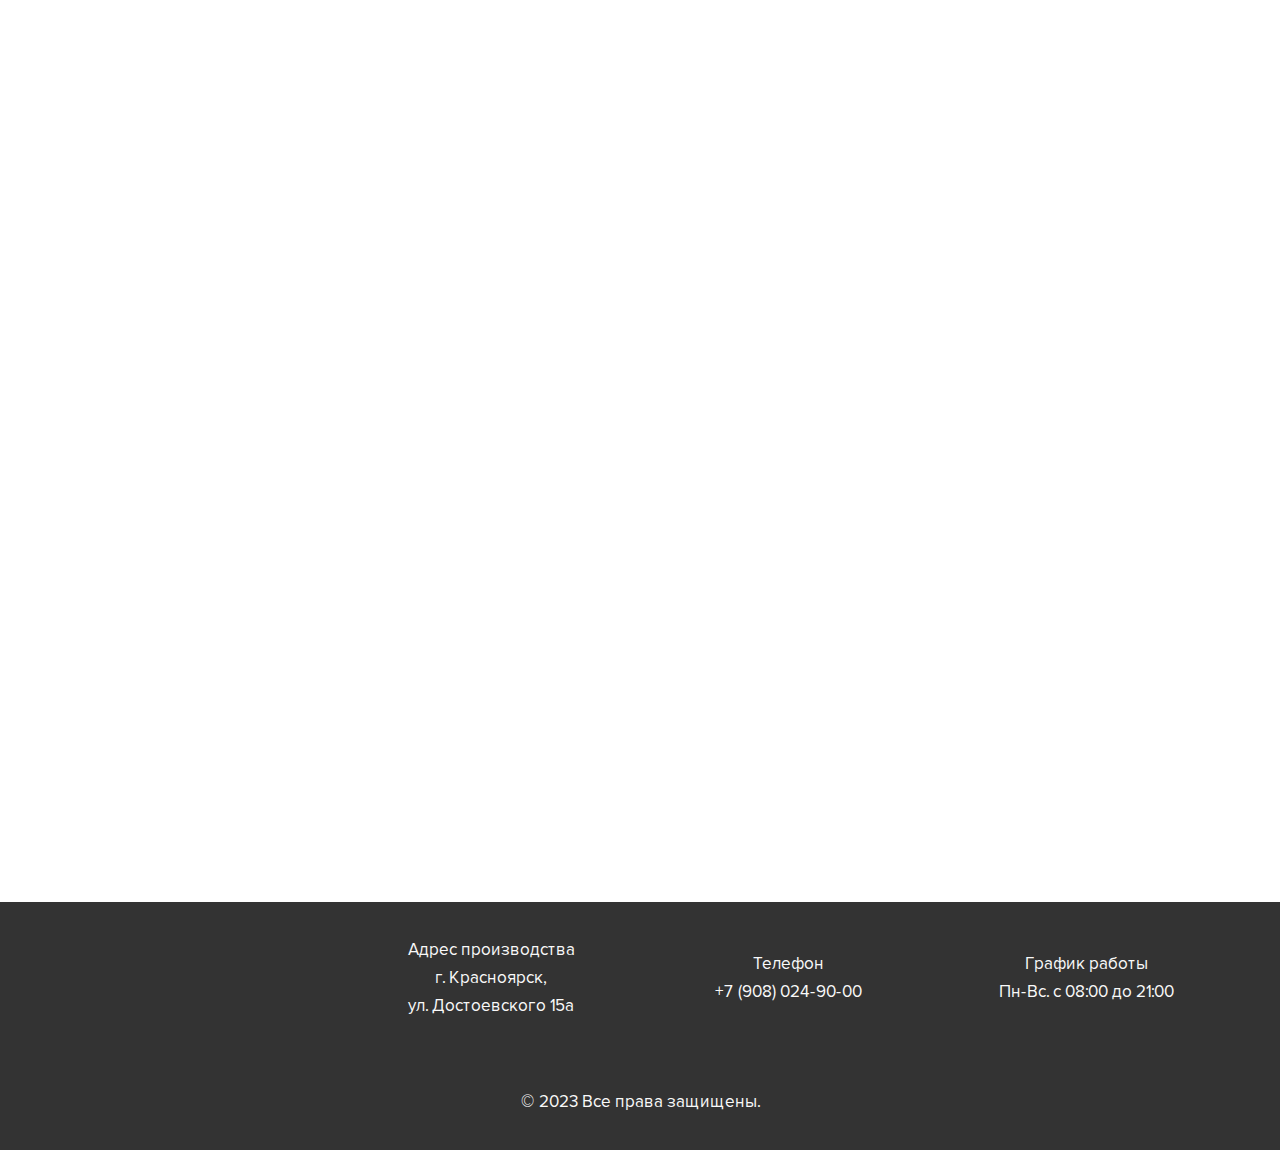
==== commit b0bf00fc: "tel" ====
--- a/index.html
+++ b/index.html
@@ -2228,11 +2228,11 @@
           <div class="l-subheader-h">
             <div class="l-subheader-cell at_left db-n">
               <div class="w-image ush_image_1">
-                <a href="index.html" aria-label="Ссылка" class="w-image-h "
+                <a href="index.html" aria-label="Ссылка" class="w-image-h"
                   ><img
                     style="vertical-align: middle; width: 200px; height: 150px"
                     src="./wp-content/themes/Impreza/images/logo-header.png"
-                    class="attachment-full size-full"
+                    class="attachment-full size-full logo-land"
                     alt="Home"
                     decoding="async"
                     loading="lazy"
@@ -2240,9 +2240,9 @@
                 /></a>
               </div>
             </div>
-            <div class=" db-m">
+            <div class="db-m">
               <div class="mob-logo">
-                <a href="index.htm" aria-label="Ссылка" 
+                <a href="index.htm" aria-label="Ссылка"
                   ><img
                     src="./wp-content/themes/Impreza/images/logo-header.png"
                     alt="Home"
@@ -2274,6 +2274,7 @@
               <div
                 class="w-socials ush_socials_1 color_brand shape_circle style_solid hover_fade"
               >
+                <div class="callme"></div>
                 <div class="w-socials-list">
                   <div class="w-socials-item custom">
                     <a
@@ -2323,9 +2324,9 @@
                 class="w-vwrapper ush_vwrapper_1 align_none valign_top"
                 style="--vwrapper-gap: 0.2rem"
               >
-                <div class="w-text ush_text_3 has_text_color nowrap">
-                  <span class="w-text-h"
-                    ><span class="w-text-value"
+                <div class="w-text ush_text_3 has_text_color nowrap mt-10">
+                  <span class="w-text-h" 
+                    ><span  class="w-text-value"
                       ><a
                         href="mailto:razvitie-sk@list.ru"
                         style="
@@ -2352,7 +2353,11 @@
                   ><span class="w-btn-label" style="color: #ffffff"
                     >Позвоните мне</span
                   ></a
-                ><span class="mobile-contact">+7 (908) 024-90-00</span>
+                >
+                <a href="tel:79080249000">
+
+                  <span class="mobile-contact">+7 (908) 024-90-00</span>
+                </a>
               </div>
               <div class="w-popup ush_popup_1 align_none">
                 <span
@@ -2611,7 +2616,7 @@
                 <div class="vc_column-inner" style="margin-top: 50px">
                   <h1 class="w-text us_custom_69abd170 has_text_color">
                     <span class="w-text-h"
-                      ><span class="w-text-value"
+                      ><span class="w-text-value" 
                         >Брусовое строительство в Красноярске и крае под ключ
                       </span></span
                     >
@@ -2643,7 +2648,7 @@
                   >
                     <div class="wpb_wrapper">
                       <p style="font-size: 22px">
-                        Оставьте заявку и получите скидку на&nbsp; 10%
+                        Оставьте заявку и получите расчет сметы БЕСПЛАТНО
                       </p>
                     </div>
                   </div>
@@ -2846,9 +2851,11 @@
                       <div class="vc_column-inner">
                         <div class="wpb_text_column">
                           <div class="wpb_wrapper">
-                            <h3 style="text-align: left;">
-                              <strong style="font-size: 33px;">772000 т. р.</strong> (брус 150 на 150
-                              строганый со снятыми фасками)
+                            <h3 style="text-align: left">
+                              <strong style="font-size: 33px"
+                                >772000 т. р.</strong
+                              >
+                              (брус 150 на 150 строганый со снятыми фасками)
                             </h3>
                             <p>В комплектацию входит:</p>
                             <ul>
@@ -3175,8 +3182,11 @@
                       <div class="vc_column-inner">
                         <div class="wpb_text_column">
                           <div class="wpb_wrapper">
-                            <h3 style="text-align: left;">
-                              <strong style="font-size: 33px;">563000 т. р.</strong> (брус 100 на 150 строганый со снятыми фасками)
+                            <h3 style="text-align: left">
+                              <strong style="font-size: 33px"
+                                >563000 т. р.</strong
+                              >
+                              (брус 100 на 150 строганый со снятыми фасками)
                             </h3>
                             <p>В комплектацию входит:</p>
                             <ul>
@@ -3524,9 +3534,11 @@
                       <div class="vc_column-inner">
                         <div class="wpb_text_column">
                           <div class="wpb_wrapper">
-                            <h3 style="text-align: left;">
-                              <strong style="font-size: 33px;">613000 т. р.</strong> (брус 150 на 150
-                              строганый со снятыми фасками)
+                            <h3 style="text-align: left">
+                              <strong style="font-size: 33px"
+                                >613000 т. р.</strong
+                              >
+                              (брус 150 на 150 строганый со снятыми фасками)
                             </h3>
                             <p>В комплектацию входит:</p>
                             <ul>
@@ -3817,9 +3829,11 @@
                       <div class="vc_column-inner">
                         <div class="wpb_text_column">
                           <div class="wpb_wrapper">
-                            <h3 style="text-align: left;">
-                              <strong style="font-size: 33px;">425 000 т. р.</strong> (брус 150 на 150
-                              строганый со снятыми фасками)
+                            <h3 style="text-align: left">
+                              <strong style="font-size: 33px"
+                                >425 000 т. р.</strong
+                              >
+                              (брус 150 на 150 строганый со снятыми фасками)
                             </h3>
                             <p>В комплектацию входит:</p>
                             <ul>
@@ -4129,9 +4143,11 @@
                       <div class="vc_column-inner">
                         <div class="wpb_text_column">
                           <div class="wpb_wrapper">
-                            <h3 style="text-align: left;">
-                              <strong style="font-size: 33px;">921000 т. р.</strong> (брус 150 на 150
-                              строганый со снятыми фасками)
+                            <h3 style="text-align: left">
+                              <strong style="font-size: 33px"
+                                >921000 т. р.</strong
+                              >
+                              (брус 150 на 150 строганый со снятыми фасками)
                             </h3>
                             <p>В комплектацию входит:</p>
                             <ul>
@@ -4346,7 +4362,6 @@
                   >
                     <div class="swiper swiper2 mySwiper">
                       <div class="swiper-wrapper">
-                        
                         <div class="swiper-slide">
                           <img
                             width="1024"
@@ -5033,7 +5048,7 @@
                               class="w-form-row for_text has_label required cols_2"
                             >
                               <div class="w-form-row-label">
-                                <span>Введите имя de *</span>
+                                <span>Введите имя *</span>
                               </div>
                               <div
                                 class="w-form-row-field"
--- a/css.css
+++ b/css.css
@@ -23,6 +23,7 @@
 .swipermain {
   position: absolute;
   width: 100%;
+  height: 100%;
   top: 0;
   left: 0;
 }
@@ -95,6 +96,10 @@
   display: none;
 }
 @media (max-width: 426px) {
+  
+  .contact-popup {
+    visibility: visible !important;
+  }
   .mobile-contact {
     display: block;
   }
@@ -127,6 +132,41 @@
   width: 150px;
 }
 
-.db-n img{
+.db-n img {
   height: 120px !important;
+}
+
+@media screen and (max-width: 1281px) {
+  .swipermain {
+    height: 100% !important;
+  }
+  .mt-10{
+    margin-top: 40px;
+  }
+  .logo-land {
+    width: 80px !important;
+    margin-top: -35px !important;
+    margin-right: 100px;
+  }
+
+  .contact-popup {
+    visibility: hidden;
+  }
+  .w-socials-list {
+    display: none;
+  }
+  .swiper {
+    width: 100%;
+    height: 250px;
+  }
+  .w-nav-list {
+    display: none !important;
+  }
+}
+
+
+@media (max-width:361px) {
+  .mobile-contact {
+    font-size: 14px;
+  }
 }